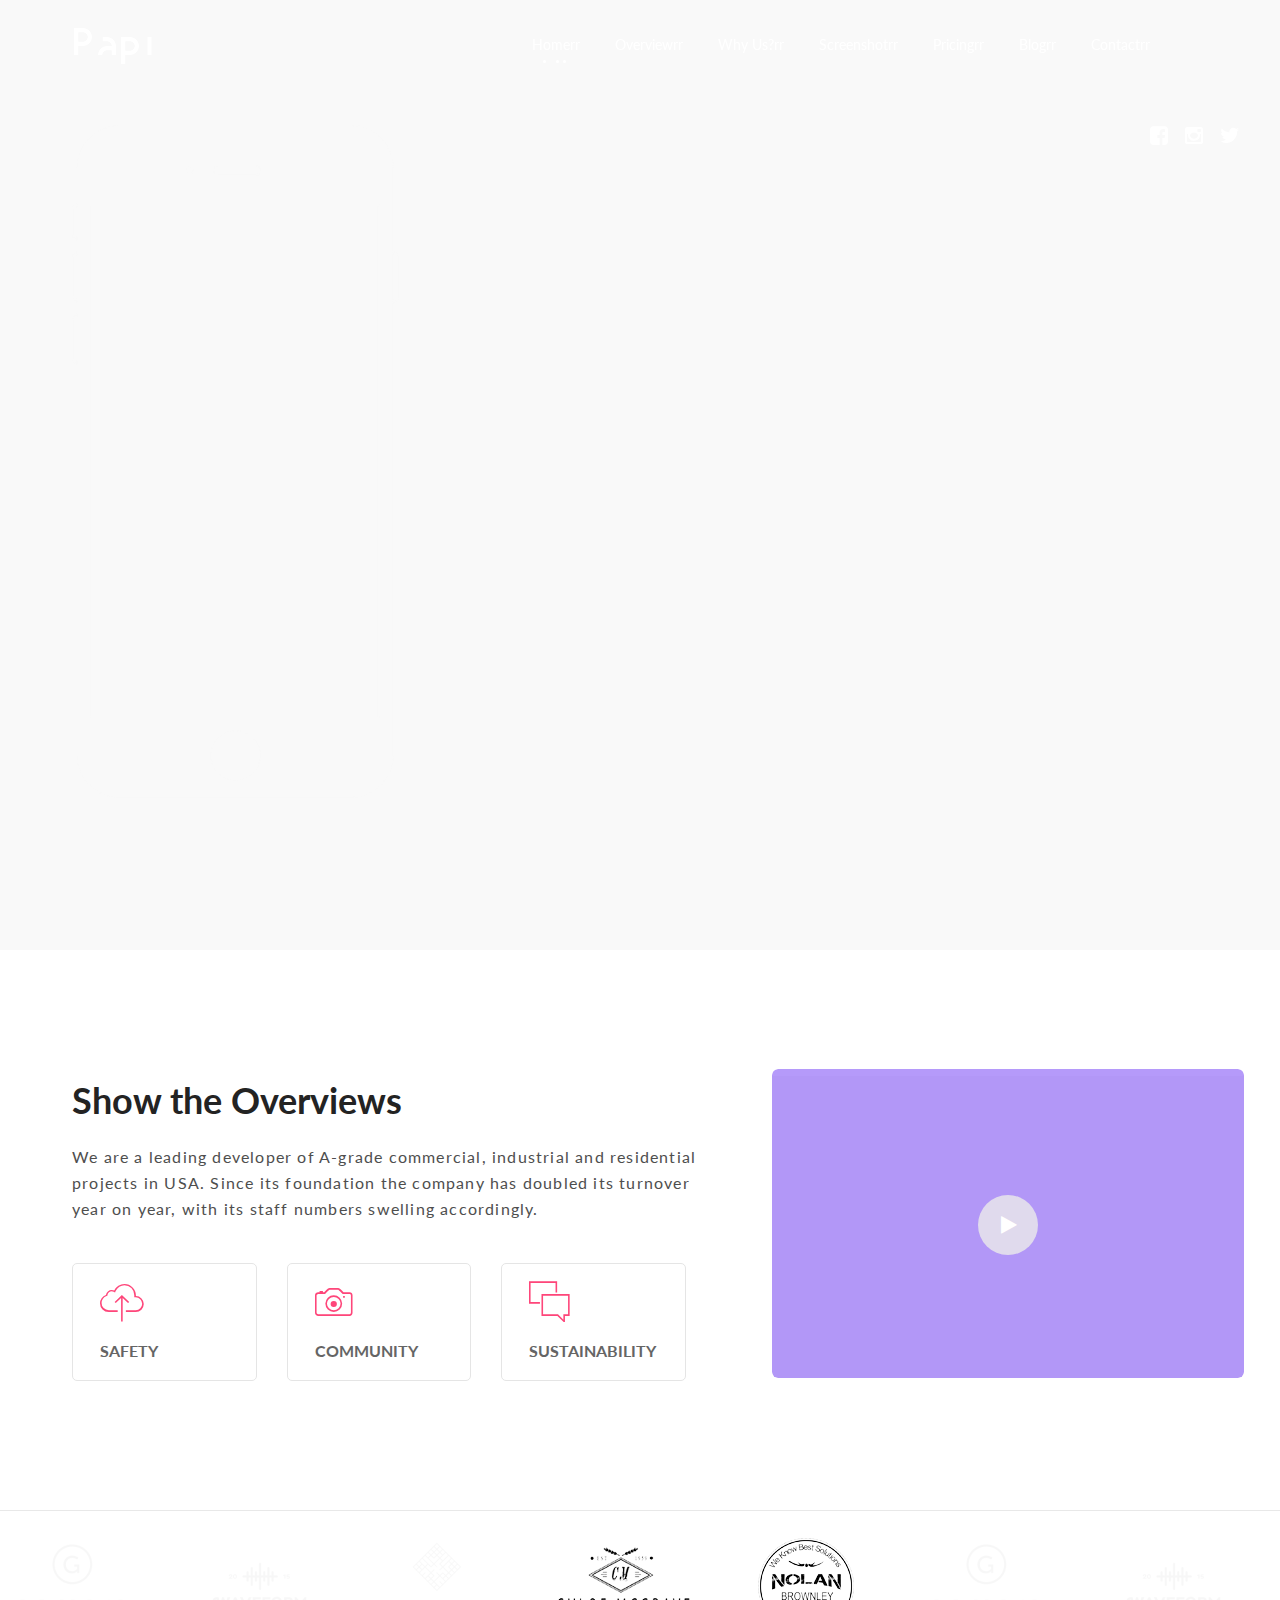
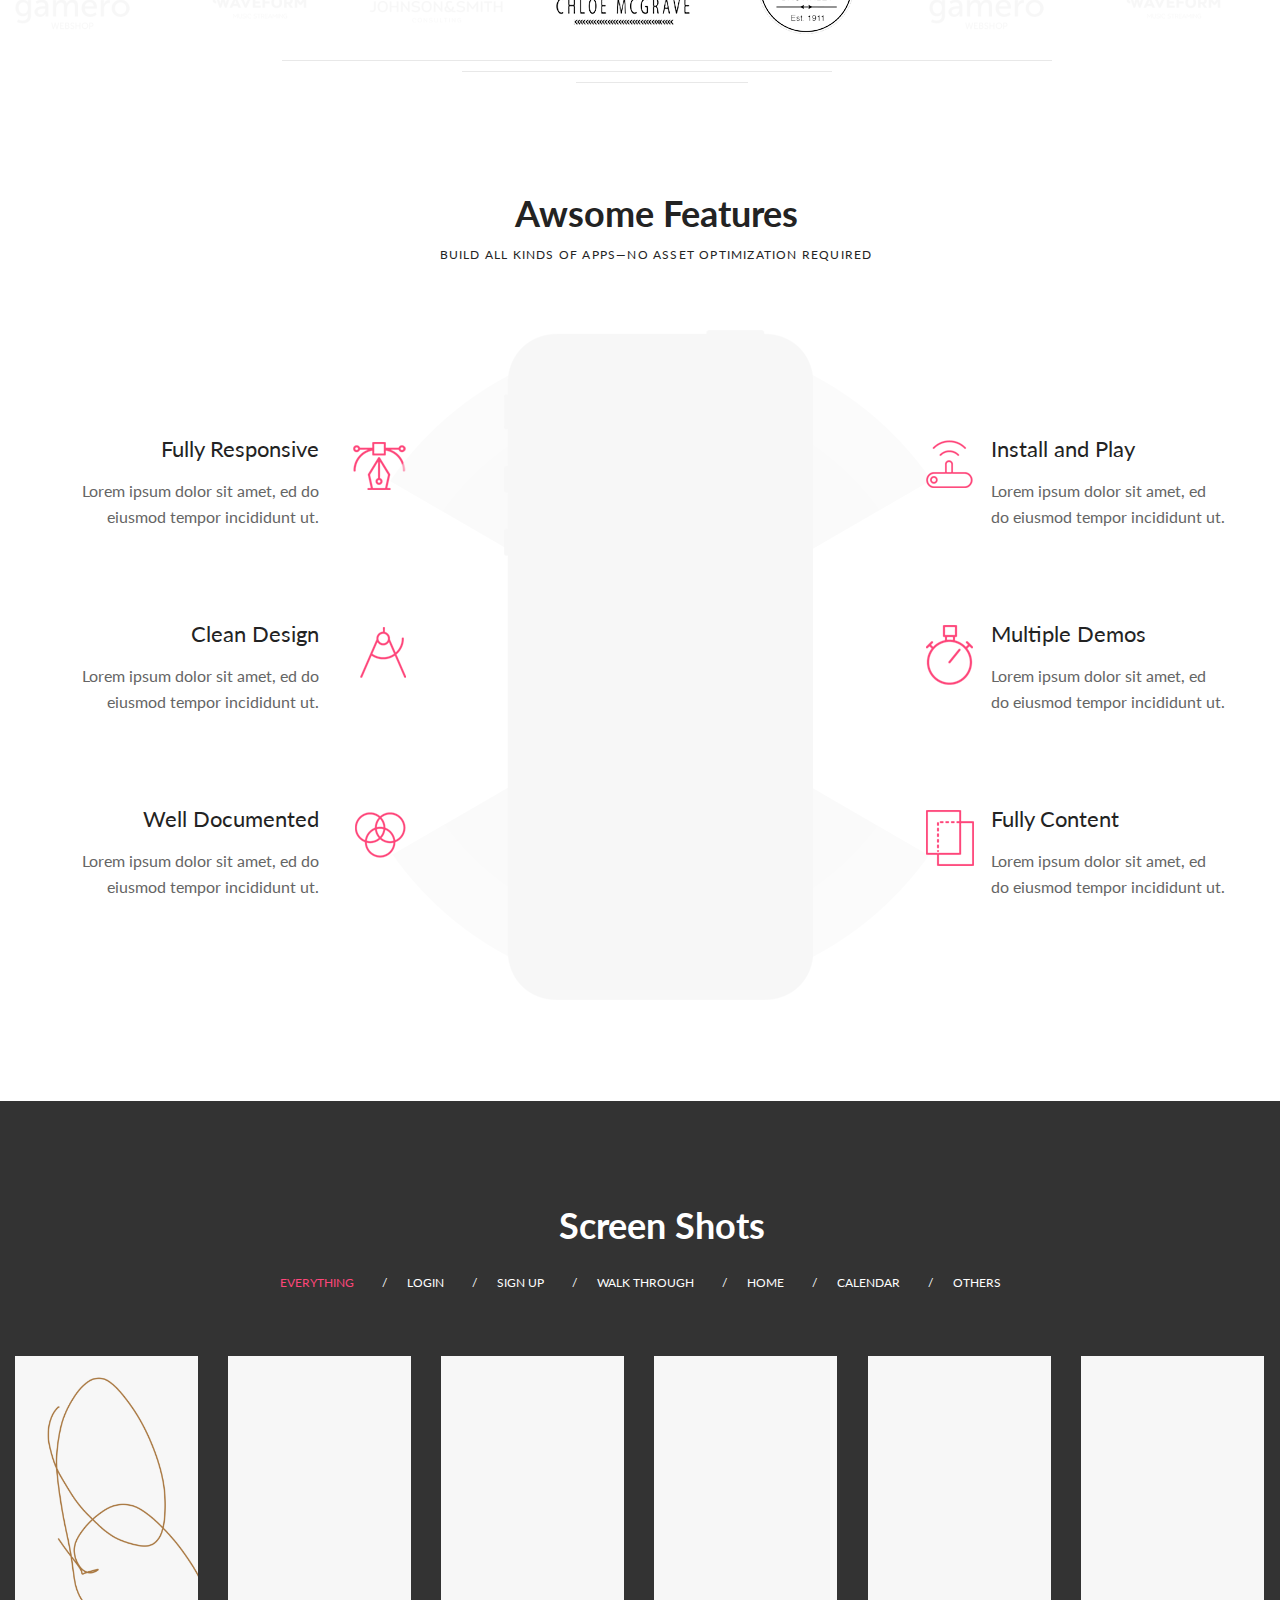
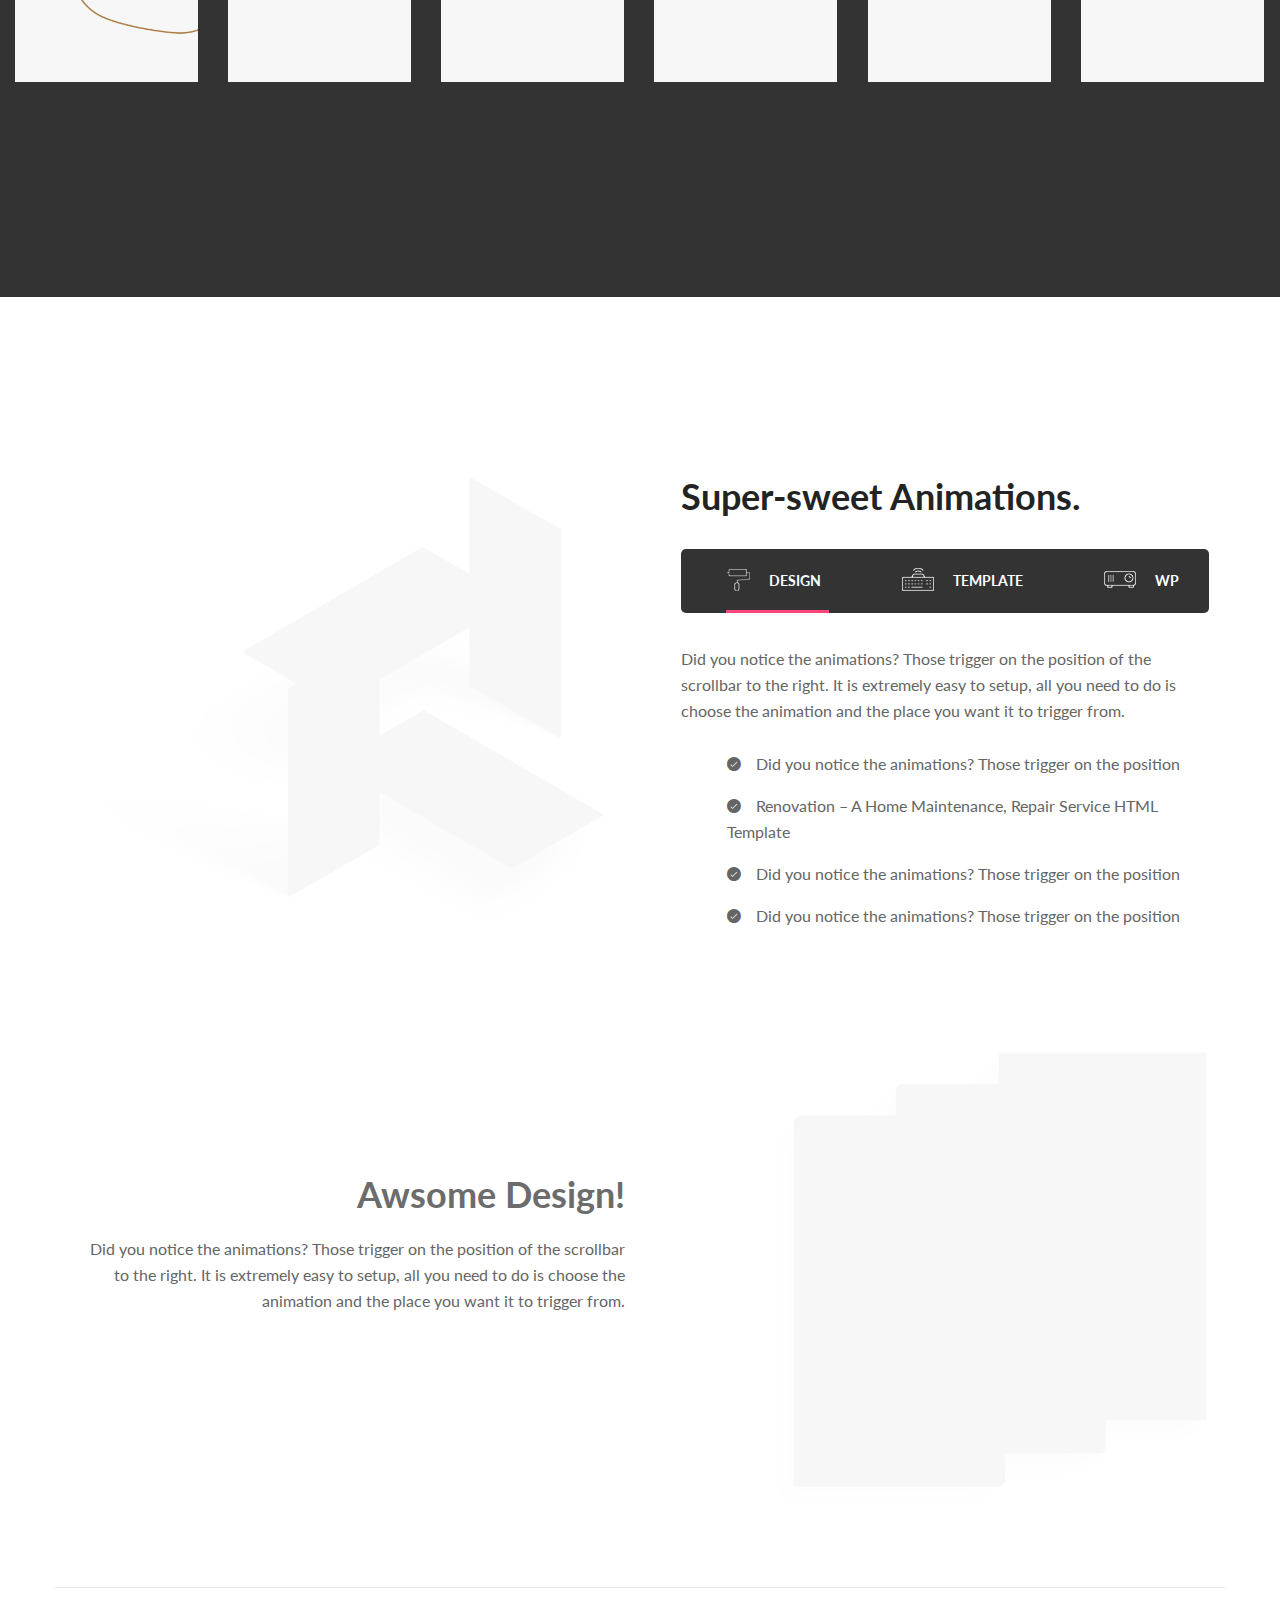
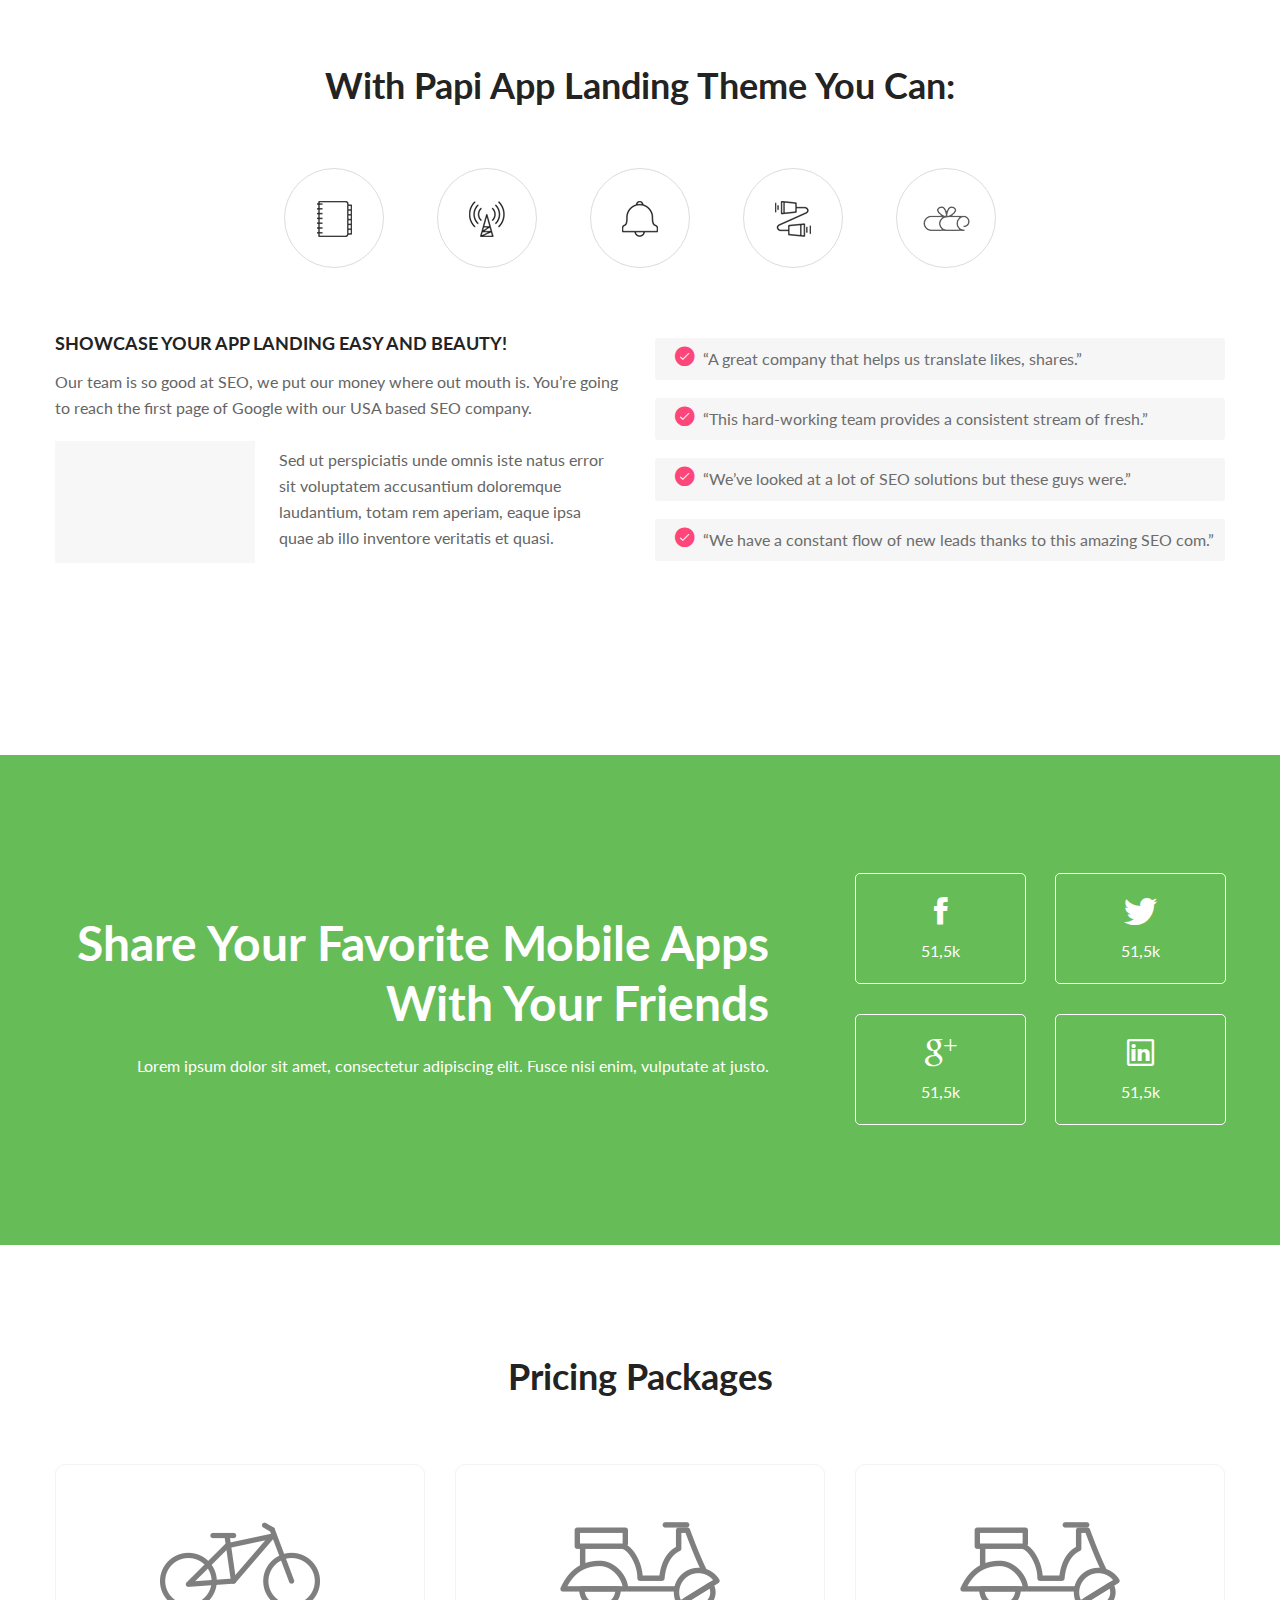
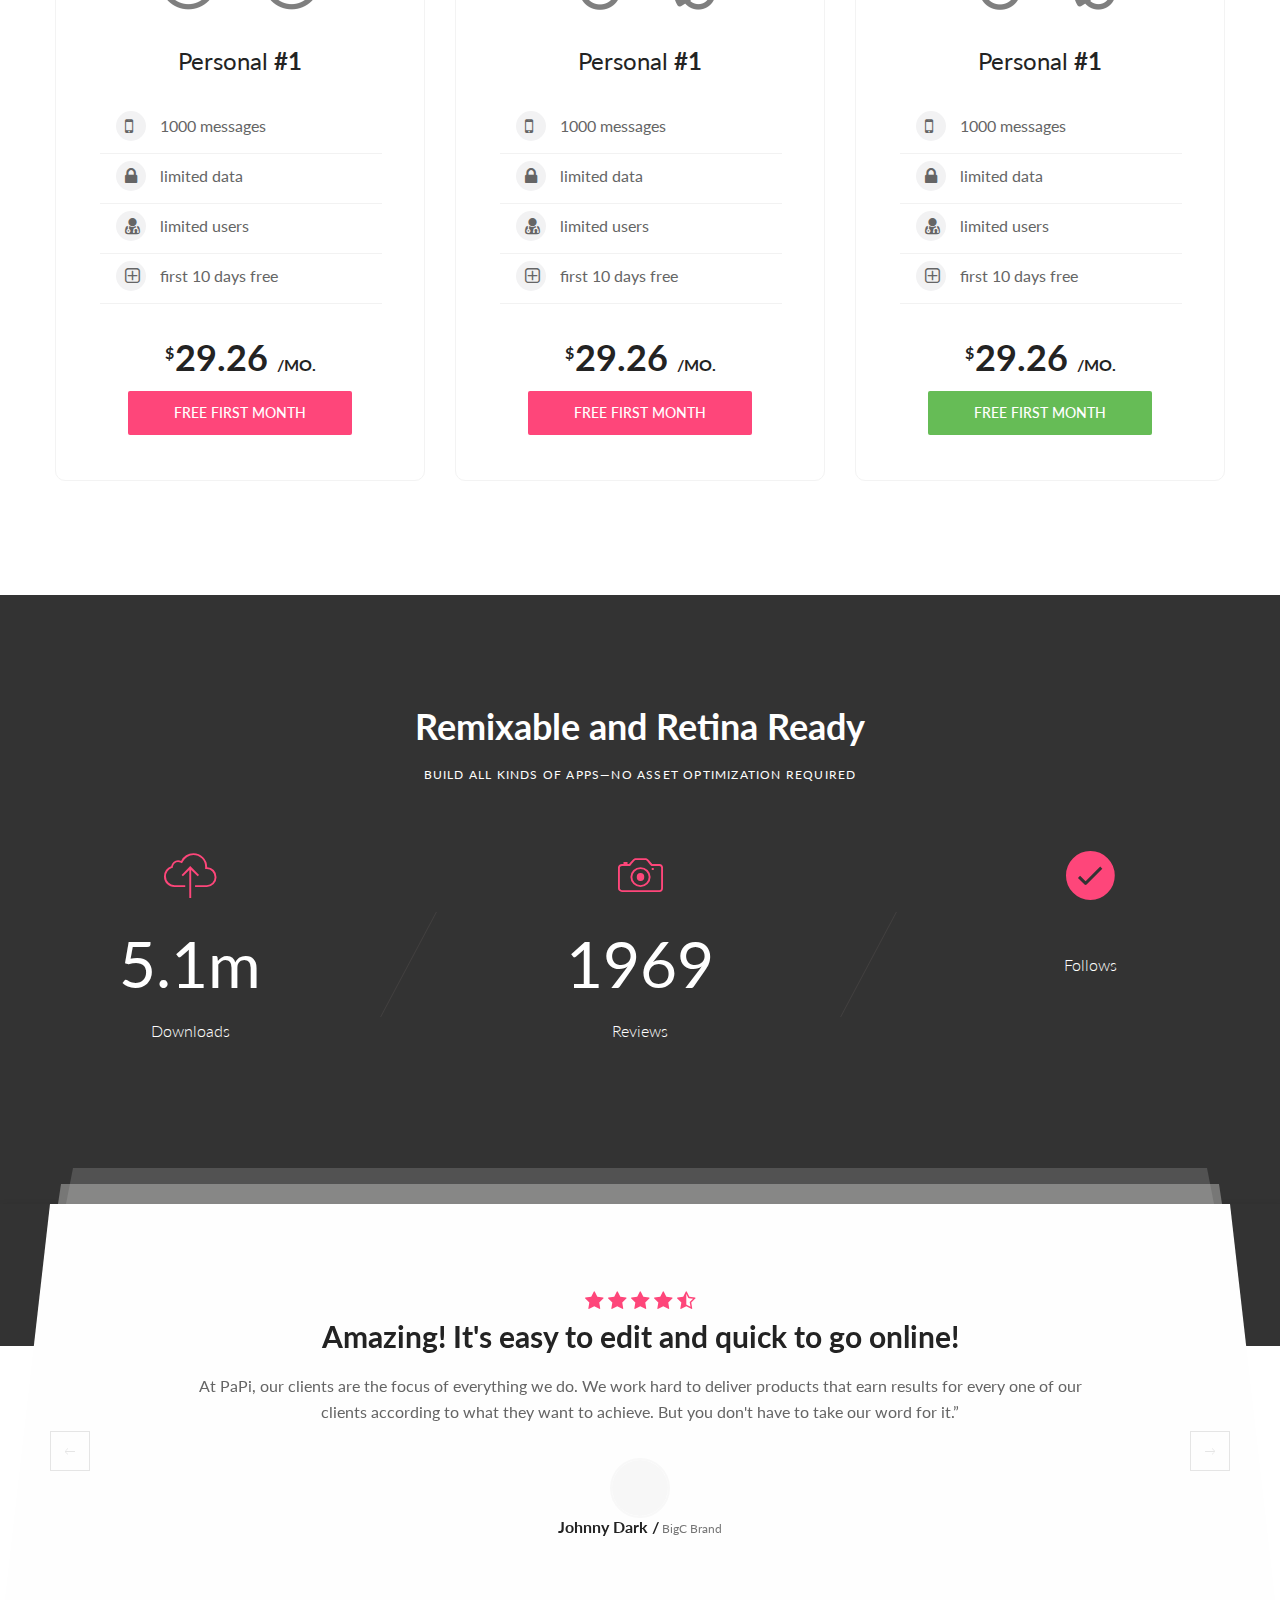
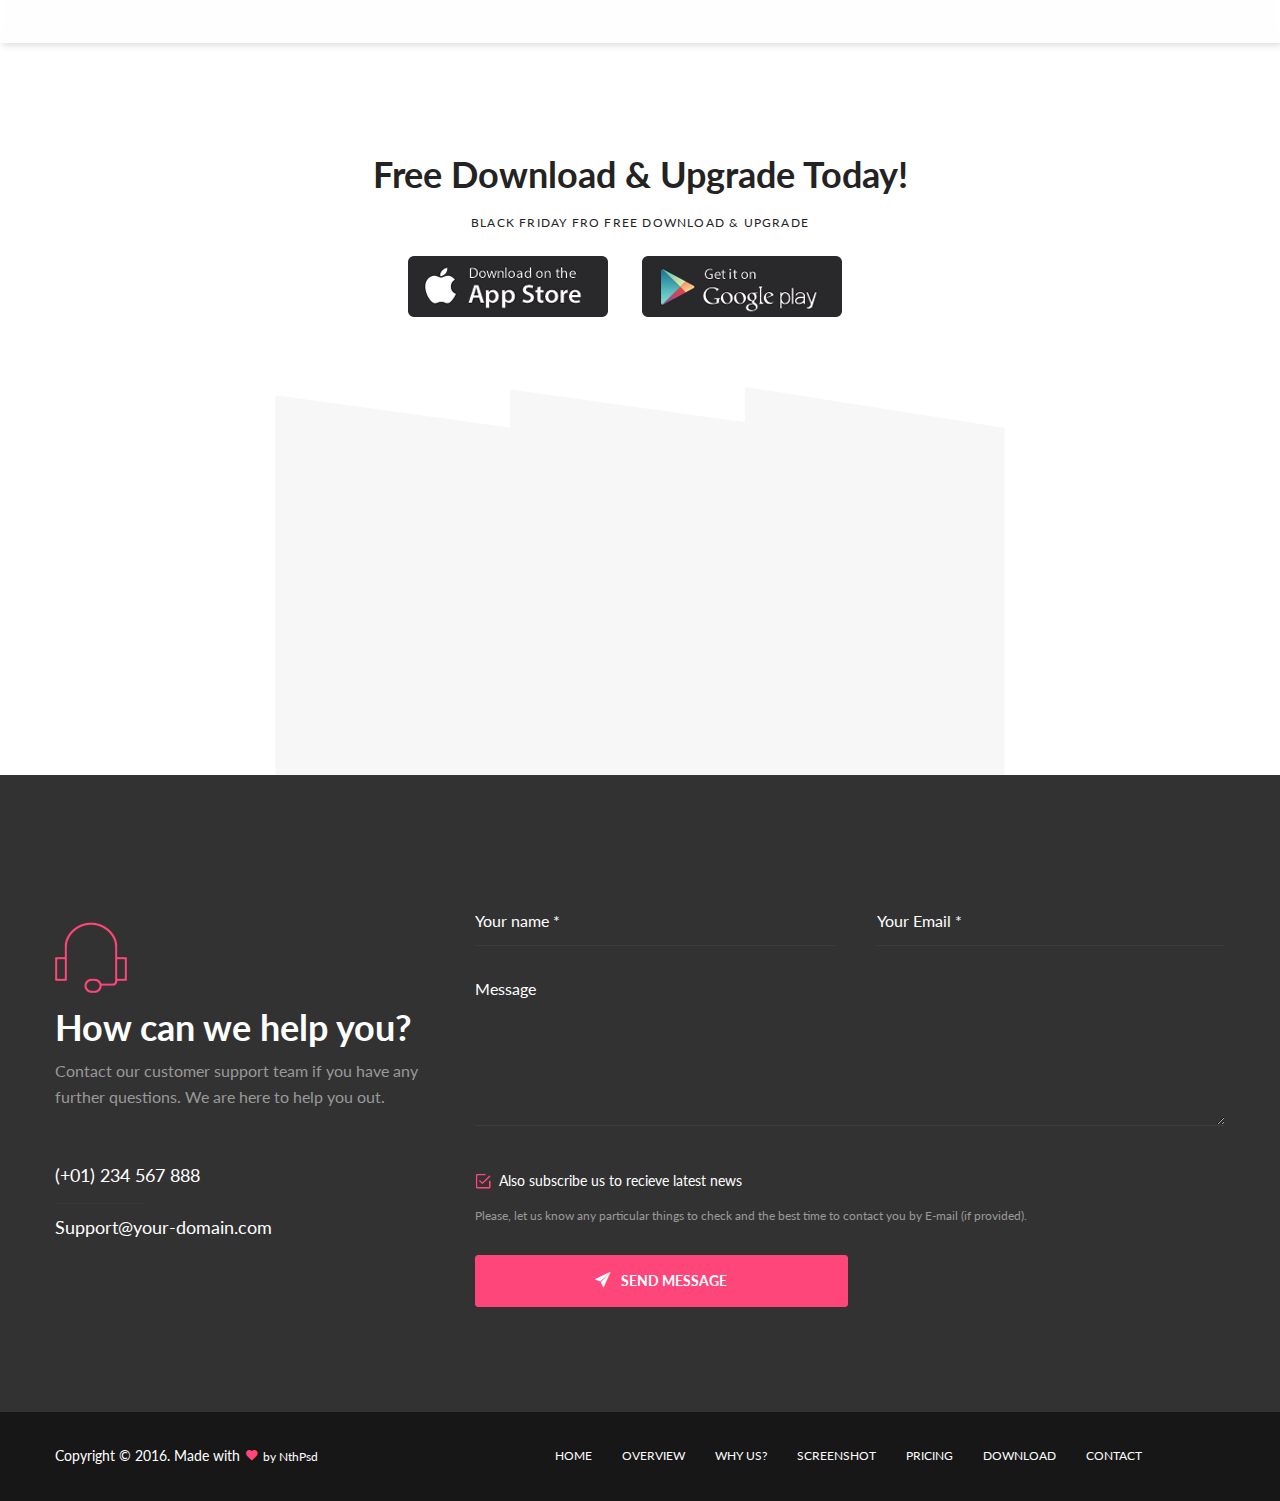
==== index.html @ c80599b7 "retry" ====
<!DOCTYPE html>
<!--[if IE 8 ]><html class="ie" xmlns="http://www.w3.org/1999/xhtml" xml:lang="en-US" lang="en-US"> <![endif]-->
<!--[if (gte IE 9)|!(IE)]><!--><html xmlns="http://www.w3.org/1999/xhtml" xml:lang="en-US" lang="en-US"><!--<![endif]-->
<head>
    <!-- Basic Page Needs -->
    <meta charset="utf-8">
    <!--[if IE]><meta http-equiv='X-UA-Compatible' content='IE=edge,chrome=1'><![endif]-->
    <title>Papi App- HTML Template</title>

    <meta name="author" content="themesflat.com">

    <!-- Mobile Specific Metas -->
    <meta name="viewport" content="width=device-width, initial-scale=1, maximum-scale=1">

    <!-- Bootstrap  -->
    <link rel="stylesheet" type="text/css" href="stylesheets/bootstrap.css" >

    <!-- Theme Style -->
    <link rel="stylesheet" type="text/css" href="stylesheets/style.css">

    <!-- Responsive -->
    <link rel="stylesheet" type="text/css" href="stylesheets/responsive.css">

    <!-- Colors -->
    <link rel="stylesheet" type="text/css" href="stylesheets/colors/color1.css" id="colors">

	<!-- Animation Style -->
    <link rel="stylesheet" type="text/css" href="stylesheets/animate.css">

    <!-- Favicon and touch icons  -->
    <link href="icon/apple-touch-icon-48-precomposed.png" rel="apple-touch-icon-precomposed" sizes="48x48">
    <link href="icon/apple-touch-icon-32-precomposed.png" rel="apple-touch-icon-precomposed">
    <link href="icon/favicon.png" rel="shortcut icon">

    <!--[if lt IE 9]>
        <script src="javascript/html5shiv.js"></script>
        <script src="javascript/respond.min.js"></script>
    <![endif]-->
</head>

<body class="header-sticky page-template-front-page">
    <!-- Preloader -->
    <section class="loading-overlay">
        <div class="Loading-Page">
            <h2 class="loader">Loading</h2>
        </div>
    </section>

    <!-- Boxed -->
    <div class="boxed">
        <div class="wrap-slide">
            <!-- Header -->
            <header id="header" class="header clearfix">
                <div class="container">
                    <div class="header-wrap clearfix">
                        <div class="nav-wrap">
                            <div class="logo">
                                <a href="index.html"><img src="images/logo.png" alt="logo">
                                </a>
                            </div>

                            <div class="btn-menu">
                                <span></span>
                            </div><!-- //mobile menu button -->

                            <nav id="mainnav" class="mainnav">
                                <ul class="menu">
                                    <li class="home">
                                        <a class="home1" href="#intro">Homerr</a>
                                    </li>
                                    <li><a href="#overviews">Overviewrr</a></li>
                                    <li><a href="#whyus">Why Us?rr</a></li>
                                    <li><a href="#screenshot">Screenshotrr</a></li>
                                    <li><a href="#pri">Pricingrr</a></li>
                                    <li><a href="#clients">Blogrr</a>
                                        <ul class="submenu right-sub-menu">
                                            <li><a href="blog.html">Blogrr </a>
                                            </li>
                                            <li><a href="blog-single.html">Blog Singlerr</a>
                                            </li>
                                        </ul><!-- /.submenu -->
                                    </li>
                                    <li><a href="#contact">Contactrr</a></li>
                                </ul><!-- /.menu -->
                            </nav><!-- /.mainnav -->

                            <div class="flat-information">
                                <ul class="flat-socials">
                                    <li class="facebook">
                                        <a href="#">
                                            <i class="fa fa-facebook-square"></i>
                                        </a>
                                    </li>
                                    <li class="instagram">
                                        <a href="#">
                                            <i class="fa fa-instagram"></i>
                                        </a>
                                    </li>
                                    <li class="twitter">
                                        <a href="#">
                                            <i class="fa fa-twitter"></i>
                                        </a>
                                    </li>
                                </ul><!--/.flat-socials-->
                            </div><!--/.flat-information-->
                        </div><!-- /.nav-wrap -->



                    </div><!-- /.header-inner -->
                </div>
            </header><!-- /.header -->

            <!-- Slider -->
            <div class="tp-banner-container">
                <div class="tp-banner">
                    <ul>
                        <li data-transition="fade" data-slotamount="7" data-masterspeed="1000" data-saveperformance="on">
                            <img src="images/slides/1.jpg" alt="slider-image" />

                            <div class="tp-caption sft start" data-x="17" data-y="171" data-speed="1000" data-start="500" data-easing="Power3.easeInOut">
                                <a href="#">
                                    <img src="images/slides/iphone.png" alt="slider-image" >
                                </a>
                            </div>

                            <div class="tp-caption sft title-slide style6" data-x="420" data-y="300" data-speed="1000" data-start="1500" data-easing="Power3.easeInOut">
                            Papi is beauty theme for your app showcase.
                            </div>

                            <div class="tp-caption sft title-slide1" data-x="420" data-y="367" data-speed="1000" data-start="1000" data-easing="Power3.easeInOut">Creative Landing App <br>For Your Easy Life!

                            </div>

                            <div class="tp-caption sfl flat-button border-white start" data-x="420" data-y="600" data-speed="1500" data-start="2000" data-easing="Sine.easeInOut"><a href="#"><img src="images/icon/android1.png" alt="slider-image"></a></div>

                            <div class="tp-caption sfr flat-button border-white start" data-x="630" data-y="600" data-speed="1500" data-start="2000" data-easing="Sine.easeInOut"><a href="#"><img src="images/icon/apple1.png" alt="slider-image"></a></div>
                        </li>
                    </ul>
                </div>
            </div>
        </div><!--/.wrap-slide-->

        <!-- overviews -->
        <section id="overviews" class="flat-row row-overview">
            <div class="row-overlay"></div>
            <div class="container">
                <div class="row">
                    <div class="col-md-7 col-sm-12">
                        <div class="wrap-overview">
                            <div class="title-section style2">
                                <h1 class="title">Show the Overviews</h1>
                                <p class="desc">
                                    We are a leading developer of A-grade commercial, industrial and residential projects in USA. Since its foundation the company has doubled its turnover year on year, with its staff numbers swelling accordingly.
                                </p>
                            </div>

                            <div class="item-wrap clearfix">
                                <div class="item">
                                    <div class="item-iconbox">
                                        <div class="icon-image">
                                            <span class="ion-ios-cloud-upload-outline"></span>
                                        </div><!--/.icon-image-->

                                        <div class="content">
                                            <h5 class="title">safety</h5>
                                        </div><!--/.content-->
                                    </div><!--/.item-iconbox-->
                                </div><!--/.item   -->

                                <div class="item">
                                    <div class="item-iconbox">
                                        <div class="icon-image">
                                            <span class="ion-ios-camera-outline"></span>
                                        </div><!--/.icon-image-->

                                        <div class="content">
                                            <h5 class="title">COMMUNITY</h5>
                                        </div><!--/.content-->
                                    </div><!--/.item-iconbox-->
                                </div><!--/.item   -->

                                <div class="item">
                                    <div class="item-iconbox">
                                        <div class="icon-image">
                                            <span class="ion-ios-chatboxes-outline"></span>
                                        </div><!--/.icon-image-->

                                        <div class="content">
                                            <h5 class="title">SUSTAINABILITY</h5>
                                        </div><!--/.content-->
                                    </div><!--/.item-iconbox-->
                                </div><!--/.item -->
                            </div><!--/.item-wrap-->
                        </div><!--/.wrap-overview -->
                    </div><!--/.col-md-7 -->

                    <div class="col-md-5 col-sm-12">
                        <div class="wrap-video">
                            <div class="overlay-v6"></div>
                            <div class="flat-video-fancybox">
                                <a class="fancybox" data-type="iframe" href="https://www.youtube.com/embed/HZvl5P2QPo4">
                                    <img src="images/v1.jpg" alt="images">
                                </a>
                            </div>
                        </div>
                    </div>
                </div><!--/.row-->
            </div><!--/.container-->
        </section>

        <!-- Flat client style1 -->
        <section class="flat-row row-border-top bottom-line row-nopading">
            <div class="flat-client style1" data-item="7" data-nav="false" data-dots="false" data-auto="true" data-margin="80">

                <div class="item">
                <a href="#">
                    <img src="images/clients/partner02.png" alt="images">
                </a>
                </div>

                <div class="item">
                <a href="#">
                    <img src="images/clients/partner011.png" alt="images">
                </a>
                </div>

                <div class="item">
                <a href="#">
                    <img src="images/clients/partner04.png" alt="images">
                </a>
                </div>

                 <div class="item">
                <a href="#">
                    <img src="images/clients/05.png" alt="images">
                </a>
                </div>

                 <div class="item">
                <a href="#">
                    <img src="images/clients/06.png" alt="images">
                </a>
                </div>

                 <div class="item">
                <a href="#">
                    <img src="images/clients/partner02.png" alt="images">
                </a>
                </div>

                <div class="item">
                <a href="#">
                    <img src="images/clients/partner011.png" alt="images">
                </a>
                </div>

                <div class="item">
                <a href="#">
                    <img src="images/clients/partner04.png" alt="images">
                </a>
                </div>

                 <div class="item">
                <a href="#">
                    <img src="images/clients/05.png" alt="images">
                </a>
                </div>

                 <div class="item">
                <a href="#">
                    <img src="images/clients/06.png" alt="images">
                </a>
                </div>
            </div><!-- /.flat-client -->
        </section>

        <!-- Awesome-features -->
        <section id="whyus" class="flat-row flat-awesome">
            <div class="container">
                <div class="row">
                    <div class="col-md-12">
                        <div class="title-section pd-left">
                            <h1 class="title mg-bt11">Awsome Features</h1>
                            <p> BUILD ALL KINDS OF APPS—NO ASSET OPTIMIZATION REQUIRED </p>
                        </div>
                    </div><!--/.col-md-12 -->
                </div><!--/.row -->

                <div class="row">
                    <div class="col-md-4 pd-71 pad-107">
                        <div class="iconbox inline-right clearfix">
                            <div class="box-header">
                                <div class="box-icon">
                                    <!-- <img src="images/icon/1.png" alt="image"> -->
                                </div>
                                <h4 class="box-title">Fully Responsive</h4>
                            </div><!--/.box-header-->

                            <div class="box-content">
                                <p>
                                    Lorem ipsum dolor sit amet, ed do eiusmod tempor incididunt ut.
                                </p>
                            </div><!--/.box-content-->
                        </div><!--/.iconbox-->

                        <div class="iconbox inline-right clearfix">
                            <div class="box-header">
                                <div class="box-icon index1">
                                    <!-- <img src="images/icon/1.png" alt="image"> -->
                                </div>
                                <h4 class="box-title">Clean Design</h4>
                            </div><!--/.box-header-->

                            <div class="box-content">
                                <p>
                                    Lorem ipsum dolor sit amet, ed do eiusmod tempor incididunt ut.
                                </p>
                            </div><!--/.box-content-->
                        </div><!--/.iconbox-->

                        <div class="iconbox inline-right clearfix">
                            <div class="box-header">
                                <div class="box-icon index2">
                                    <!-- <img src="images/icon/1.png" alt="image"> -->
                                </div>
                                <h4 class="box-title">Well Documented</h4>
                            </div><!--/.box-header-->

                            <div class="box-content">
                                <p>
                                    Lorem ipsum dolor sit amet, ed do eiusmod tempor incididunt ut.
                                </p>
                            </div><!--/.box-content-->
                        </div><!--/.iconbox-->
                    </div><!--/.col-md-4-->

                    <div class="wrap-single-image">
                        <img src="images/blog/Awsome-Features-Image.png" alt="images">
                    </div>

                    <div class=" col-md-offset-4 col-md-4 pad-17 pad-left-71">
                         <div class="iconbox inline-left clearfix">
                            <div class="box-header">
                                <div class="box-icon">
                                    <!-- <img src="images/icon/1.png" alt="image"> -->
                                </div>
                                <h4 class="box-title">Install and Play</h4>
                            </div><!--/.box-header-->

                            <div class="box-content">
                                <p>
                                    Lorem ipsum dolor sit amet, ed do eiusmod tempor incididunt ut.
                                </p>
                            </div><!--/.box-content-->
                        </div><!--/.iconbox-->

                        <div class="iconbox inline-left clearfix">
                            <div class="box-header">
                                <div class="box-icon index3">
                                   <!--  <img src="images/icon/1.png" alt="image"> -->
                                </div>
                                <h4 class="box-title">Multiple Demos</h4>
                            </div><!--/.box-header-->

                            <div class="box-content">
                                <p>
                                    Lorem ipsum dolor sit amet, ed do eiusmod tempor incididunt ut.
                                </p>
                            </div><!--/.box-content-->
                        </div><!--/.iconbox-->

                        <div class="iconbox inline-left clearfix">
                            <div class="box-header">
                                <div class="box-icon index4">
                                   <!--  <img src="images/icon/1.png" alt="image"> -->
                                </div>
                                <h4 class="box-title">Fully Content</h4>
                            </div><!--/.box-header-->

                            <div class="box-content">
                                <p>
                                    Lorem ipsum dolor sit amet, ed do eiusmod tempor incididunt ut.
                                </p>
                            </div><!--/.box-content-->
                        </div><!--/.iconbox-->
                    </div><!--/.col-md-offset-4 col-md-4-->
                </div><!-- /.row -->
            </div><!-- /.container -->
        </section>


         <!-- Portfolio -->
        <section id="screenshot" class="flat-row flat-row-screenshots parallax parallax2 ">
            <div class="overlay-v3"></div>
            <div class="container">
                <div class="row">
                    <div class="col-md-12">
                        <div class="wrapper">
                            <h2 class="title">Screen Shots</h2>
                        </div>
                    </div>
                </div><!--/.row -->
            </div><!--/.container -->

            <div class="container-fluid">
                <div class="row">
                    <div class="flat-wrapper">
                        <div class="flat-portfolio portfolio-masonry">
                            <ul class="portfolio-filter">
                                <li class="active"><a data-filter="*" href="..images/background/BlueRec1.png">EVERYTHING</a></li>

                                <li><a data-filter=".warehouse" href="#">LOGIN </a></li>

                                <li><a data-filter=".cargo" href="#">SIGN UP</a></li>

                                <li><a data-filter=".transport" href="#">WALK THROUGH</a></li>

                                <li><a data-filter=".warehouse" href="#">HOME </a></li>

                                <li><a data-filter=".logistics" href="#">CALENDAR</a></li>

                                <li><a data-filter=".others" href="#">OTHERS</a></li>
                            </ul><!-- /.project-filter -->

                            <div class="portfolio">
                                <div class="portfolio-item item-six-column warehouse">
                                    <div class="portfolio-wrap">
                                        <div class="portfolio-thumbnail">
                                            <a href="portfolio-single.html"><img src="images/screenshot/1.jpg" alt="images"></a>
                                        </div>
                                    </div>
                                </div><!-- /.portfolio-item -->

                                <div class="portfolio-item item-six-column logistics">
                                    <div class="portfolio-wrap">
                                        <div class="portfolio-thumbnail">
                                            <a href="portfolio-single.html"><img src="images/screenshot/2.jpg" alt="images"></a>
                                        </div>
                                    </div>
                                </div><!-- /.portfolio-item -->

                                <div class="portfolio-item item-six-column logistics">
                                    <div class="portfolio-wrap">
                                        <div class="portfolio-thumbnail">
                                            <a href="portfolio-single.html"><img src="images/screenshot/3.jpg" alt="images"></a>
                                        </div>
                                    </div>
                                </div><!-- /.portfolio-item -->

                                <div class="portfolio-item item-six-column transport">
                                    <div class="portfolio-wrap">
                                        <div class="portfolio-thumbnail">
                                            <a href="portfolio-single.html"><img src="images/screenshot/4.jpg" alt="images"></a>
                                        </div>
                                    </div>
                                </div><!-- /.portfolio-item -->

                                <div class="portfolio-item item-six-column others">
                                    <div class="portfolio-wrap">
                                        <div class="portfolio-thumbnail">
                                            <a href="portfolio-single.html"><img src="images/screenshot/5.jpg" alt="images"></a>
                                        </div>
                                    </div>
                                </div><!-- /.portfolio-item -->

                                <div class="portfolio-item item-six-column cargo">
                                    <div class="portfolio-wrap">
                                        <div class="portfolio-thumbnail">
                                            <a href="portfolio-single.html"><img src="images/screenshot/6.jpg" alt="images"></a>
                                        </div>
                                    </div>
                                </div><!-- /.portfolio-item -->



                            </div><!-- /.portfolio -->
                        </div><!-- /.flat-portfolio -->
                    </div><!-- /.flat-wrapper -->
                </div><!-- /.row -->
            </div><!-- /.container -->
        </section>

        <!-- Animations-wrap -->
        <section class="flat-row flat-sweet-animations">
            <div class="container">
                <div class="row">
                    <div class="wrap-row">
                            <div class="col-md-6">
                                <div class="images-6">
                                    <img src="images/blog/1.png" alt="images">
                                </div>
                            </div><!-- /.col-md-6 -->

                            <div class="col-md-6">
                                <div class="animations-wrap">
                                    <h3> Super-sweet Animations.</h3>
                                    <div class="flat-tabs">
                                        <ul class="menu-tab">
                                            <li class="active">
                                                <a href="#">
                                                    <span>
                                                    <i class="icon-img">
                                                        <img src="images/icon/paint.png" alt="image">
                                                    </i>
                                                </span>
                                                    DESIGN
                                                </a>
                                            </li>

                                            <li>
                                                <a href="#">
                                                <span>
                                                    <i class="icon-img">
                                                        <img src="images/icon/keybord.png" alt="image">
                                                    </i>
                                                </span>
                                                TEMPLATE
                                                </a>
                                            </li>
                                            <li>
                                                <a href="#">
                                                        <span>
                                                        <i class="icon-img">
                                                            <img src="images/icon/wp.png" alt="image">
                                                        </i>
                                                        </span>
                                                    WP
                                                </a>
                                            </li>
                                        </ul>

                                        <div class="content-tab">
                                            <div class="content-inner">
                                                <p>Did you notice the animations? Those trigger on the position of the scrollbar to the right. It is extremely easy to setup, all you need to do is choose the animation and the place you want it to trigger from. </p>
                                                <ul class="flat-list style1">

                                                    <li>
                                                        <span> <i class="ion-ios-checkmark"></i> </span>
                                                        Did you notice the animations? Those trigger on the position
                                                    </li>
                                                    <li>
                                                        <span> <i class="ion-ios-checkmark"></i> </span>
                                                        Renovation – A Home Maintenance, Repair Service HTML Template
                                                    </li>
                                                    <li>
                                                        <span> <i class="ion-ios-checkmark"></i> </span>
                                                        Did you notice the animations? Those trigger on the position
                                                    </li>
                                                    <li>
                                                        <span> <i class="ion-ios-checkmark"></i> </span>
                                                        Did you notice the animations? Those trigger on the position
                                                    </li>

                                                </ul>
                                            </div>
                                            <div class="content-inner">
                                                <p>Lorem ipsum dolor sit amet, consectetur adipiscing elit. Sed blandit metus erat, quis varius nibh malesuada ut. In et nunc massa. Pellentesque augue dolor, bibendum id leo sit amet, viverra aliquam sapien. Sed vitae tellus facilisis. stra, per inceptos himenaeos. </p>
                                                <p>Morbi nec bibendum massa. Curabitur sollicitudin augue odio, at vulputate quam pulvinar nec. Curabitur non congue magna. Etiam mattis, ante non malesuada feugiat, et velit eu eros bibendum imperdiet.</p>
                                            </div>
                                            <div class="content-inner">
                                                <p>Lorem ipsum dolor sit amet, consectetur adipiscing elit. Sed blandit metus erat, quis varius nibh malesuada ut. In et nunc massa. Pellentesque augue dolor, bibendum id leo sit amet, viverra aliquam sapien. Sed vitae tellus facilisis. stra, per inceptos himenaeos. </p>
                                                <p>Morbi nec bibendum massa. Curabitur sollicitudin augue odio, at vulputate quam pulvinar nec. Curabitur non congue magna. Etiam mattis, ante non malesuada feugiat, et velit eu eros bibendum imperdiet.</p>
                                            </div>
                                        </div><!-- /.content-tab -->
                                    </div>
                                </div>
                            </div><!-- /.col-md-6 -->
                    </div><!--/.wrap-row   -->
                </div><!-- /.row -->

                <div class="row-wrap">
                    <div class="row">
                        <div class="col-md-6">

                            <div class="awsome-wrap">
                                     <h3> Awsome Design! </h3>
                                    <p>
                                    Did you notice the animations? Those trigger on the position of the scrollbar to the right. It is extremely easy to setup, all you need to do is choose the animation and the place you want it to trigger from.</p>
                            </div>
                        </div>

                        <div class="col-md-6 mg-81">
                             <div class="img-right">
                                <img src="images/blog/2.png" alt="images">
                             </div>
                        </div><!-- /.col-md-6 -->
                    </div><!-- /.row -->
                </div><!--/.row-wrap-->
            </div><!-- /.container -->
        </section>

        <!-- Papi-app -->
        <section class="flat-row flat-papi-app">
            <div class="container">
                <div class="row">
                    <div class="col-md-12">
                        <div class="title-section">
                            <h1 class="title mg-12">With Papi App Landing Theme You Can:</h1>
                            <ul class="icon-black">
                                <li>
                                    <a href="">
                                    <img src="images/icon/Black/7.png" alt="images">
                                    </a>
                                </li>
                                <li>
                                    <a href=""><img src="images/icon/Black/8.png" alt="images"></a>
                                </li>
                                <li>
                                    <a href=""><img src="images/icon/Black/9.png" alt="images"></a>
                                </li>
                                <li>
                                    <a href=""><img src="images/icon/Black/10.png" alt="images"></a>
                                </li>
                                <li>
                                    <a href=""><img src="images/icon/Black/1111.png" alt="images"></a>

                                </li>
                            </ul>
                        </div><!--/.title-section   -->
                    </div><!-- /.col-md-12 -->
                </div><!-- /.row -->

                <div class="row">
                    <div class="col-md-12">
                        <div class="feature-info">
                            <article>
                                <h2>
                                    Showcase your app landing easy and beauty!
                                </h2>

                                <p>
                                    Our team is so good at SEO, we put our money where out mouth is. You’re going to reach the first page of Google with our USA based SEO company.
                                </p>

                                <div class="content">
                                    <div class="img-444">
                                        <img src="images/blog/444.jpg" alt="images">
                                    </div>

                                    <div class="content-right">
                                        Sed ut perspiciatis unde omnis iste natus error sit voluptatem accusantium doloremque laudantium, totam rem aperiam, eaque ipsa quae ab illo inventore veritatis et quasi.
                                    </div>
                                </div>
                            </article>
                        </div>

                        <div class="list-wrap">
                            <div class="list-box">
                                <h4>
                                    <span> <i class="ion-ios-checkmark"></i>
                                    </span>
                                    “A great company that helps us translate likes, shares.”
                                </h4>
                            </div>
                            <div class="list-box">
                                <h4>
                                    <span> <i class="ion-ios-checkmark"></i> </span>
                                    “This hard-working team provides a consistent stream of fresh.”
                                </h4>
                            </div>
                            <div class="list-box">
                                <h4>
                                    <span> <i class="ion-ios-checkmark"></i> </span>
                                    “We’ve looked at a lot of SEO solutions but these guys were.”
                                </h4>
                            </div>

                            <div class="list-box">
                                <h4>
                                    <span> <i class="ion-ios-checkmark"></i> </span>
                                    “We have a constant flow of new leads thanks to this amazing SEO com.”
                                </h4>
                            </div><!--/.list-box-->
                        </div><!--/.list-wrap-->
                    </div><!-- /.col-md-12 -->
                </div><!-- /.row -->
            </div><!-- /.container -->
        </section>

        <!--Social-like  -->
        <section class="flat-row social-like">
            <div class="container">
                <div class="row">
                    <div class="col-md-8">
                        <div class="text">
                            <h1>Share Your Favorite Mobile Apps
                            With Your Friends</h1>
                            <p>Lorem ipsum dolor sit amet, consectetur adipiscing elit. Fusce nisi enim, vulputate at justo.</p>
                        </div>
                    </div>
                    <div class="col-md-2">
                        <div class="total-like">
                            <div class="thumb">
                                <div class="content">
                                    <a href="#">
                                        <i class="ion-social-facebook"></i>
                                    </a>
                                    <p>
                                        51,5k
                                    </p>
                                </div>
                            </div>
                            <div class="thumb">
                                <a href="#">

                                    <i class="ion-social-googleplus-outline"></i>
                                </a>
                                <p>
                                    51,5k
                                </p>
                            </div>
                        </div>
                    </div> <!-- col-sm-2 -->


                    <div class="col-md-2">
                        <div class="total-like">
                            <div class="thumb">
                                <a href="#">
                                    <i class="ion-social-twitter"></i>
                                </a>
                                <p>
                                    51,5k
                                </p>
                            </div>
                            <div class="thumb">
                                <a href="#">
                                    <i class="ion-social-linkedin-outline"></i>
                                </a>
                                <p>
                                    51,5k
                                </p>
                            </div>
                        </div>
                    </div> <!-- col-sm-2 -->
                </div><!-- /.row -->
            </div><!-- /.container -->
        </section>

        <!-- Pricing Packeges -->
        <section id="pri" class="flat-row row-pricing">
            <div class="container">
                <div class="row">
                    <div class="col-md-12">
                        <div class="title-section">
                            <h1 class="title">Pricing Packages</h1>
                        </div>
                    </div><!-- /.col-md-12 -->
                </div><!-- /.row-->

                <div class="row">
                    <div class="flat-pricing-table">
                        <div class="col-md-4">
                            <div class="pricing-table">

                                <div class="icon-pricing-table">
                                    <img src="images/icon/12.png" alt="images">
                                </div>

                                <h5 class="decs-text">
                                    <span>Personal</span> #1
                                </h5>

                                <ul class="features">
                                    <li>
                                        1000 messages
                                    </li>
                                    <li class="data">
                                        limited data
                                    </li>
                                    <li class="user">
                                        limited users
                                    </li>

                                    <li class="dolar">
                                        first 10 days free
                                    </li>
                                </ul><!--/.features-->

                                <div class="price">
                                    <span class="symbol">$</span>
                                    <span class="price">29.26 </span>
                                     /MO.
                                </div>

                                <div class="button">
                                    <a class="btn btn-red" href="#">FREE FIRST MONTH</a>
                                </div>

                            </div><!--/.pricing-table-->
                        </div><!--/.col.md-4-->
                    </div>

                    <div class="flat-pricing-table">
                        <div class="col-md-4">
                            <div class="pricing-table">
                                <div class="trengding">
                                    <i class="ion-flash"></i>
                                    TRENDING
                                </div>

                                <div class="icon-pricing-table">
                                    <img src="images/icon/13.png" alt="images">
                                </div>

                                <h5 class="decs-text">
                                    <span>Personal</span> #1
                                </h5>

                                <ul class="features">
                                    <li>
                                        1000 messages
                                    </li>
                                    <li class="data">
                                        limited data
                                    </li>
                                    <li class="user">
                                        limited users
                                    </li>

                                    <li class="dolar">
                                        first 10 days free
                                    </li>
                                </ul><!--/.features-->

                                <div class="price">
                                    <span class="symbol">$</span>
                                    <span class="price">29.26 </span>
                                     /MO.
                                </div>

                                <div class="button">
                                    <a class="btn btn-ograne" href="#">FREE FIRST MONTH</a>
                                </div>

                            </div><!--/.pricing-table-->
                        </div><!--/.col.md-4-->
                    </div>

                    <div class="flat-pricing-table">
                        <div class="col-md-4">
                            <div class="pricing-table">

                                <div class="icon-pricing-table">
                                    <img src="images/icon/14.png" alt="images">
                                </div>

                                <h5 class="decs-text">
                                    <span>Personal</span> #1
                                </h5>

                                <ul class="features">
                                    <li>
                                        1000 messages
                                    </li>
                                    <li class="data">
                                        limited data
                                    </li>
                                    <li class="user">
                                        limited users
                                    </li>

                                    <li class="dolar">
                                        first 10 days free
                                    </li>
                                </ul><!--/.features-->

                                <div class="price">
                                    <span class="symbol">$</span>
                                    <span class="price">29.26 </span>
                                     /MO.
                                </div>

                                <div class="button">
                                    <a class="btn btn-green" href="#">FREE FIRST MONTH</a>
                                </div>

                            </div><!--/.pricing-table-->
                        </div><!--/.col.md-4-->
                    </div>
                </div><!-- /.row-->
            </div><!-- /.container -->
        </section>

        <!--Retina-display -->
        <section class="flat-row parallax parallax2 flat-retina-display">

            <div class="overlay-v3">
            </div>
            <div class="container">
                <div class="row">
                    <div class="col-md-12">
                        <div class="title-section padding-bt">
                            <h1 class="title white">Remixable and Retina Ready</h1>
                            <p class="style1"> BUILD ALL KINDS OF APPS—NO ASSET OPTIMIZATION REQUIRED </p>
                        </div>
                    </div><!-- /.col-md-12 -->
                </div><!-- /.row -->

                <div class="row">
                    <div class="col-md-3">
                        <div class="flat-counter">
                            <i class="ion-ios-cloud-upload-outline"></i>


                            <div class="numb-count" data-to="51" data-speed="2000" data-waypoint-active="yes">5.1m
                            </div>
                            <div class="name-count"><p>Downloads</p></div>
                        </div>
                    </div><!-- /.col-md-3 -->

                    <div class="col-md-2 col-md-offset-2 relative">
                        <div class="flat-counter">
                            <i class="ion-ios-camera-outline"></i>
                            <div class="numb-count" data-to="1969" data-speed="2000" data-waypoint-active="yes">1969
                            </div>
                            <div class="name-count"><p>Reviews</p></div>
                        </div>
                    </div>

                    <div class="col-md-3 col-md-offset-2">
                        <div class="flat-counter">
                            <i class="ion-ios-checkmark"></i>
                            <div class="numb-count" data-to="825" data-speed="2000" data-waypoint-active="yes"></div>
                            <div class="name-count"><p>Follows</p></div>
                        </div>
                    </div>
                </div><!-- /.row -->
            </div><!-- /.container -->
        </section>

        <!-- Testimonials -->
        <div class="flat-row background-white">
            <div class="flat-testimonial style1">
                <ul class="slides testimonial clearfix">
                    <li>
                        <div class="member-v1">
                            <ul class="course-meta review">
                                <li class="review-stars">
                                    <i class="fa fa-star"></i>
                                    <i class="fa fa-star"></i>
                                    <i class="fa fa-star"></i>
                                    <i class="fa fa-star"></i>
                                    <i class="fa fa-star-half-o"></i>
                                </li>
                            </ul>
                            <h2> Amazing! It's easy to edit and quick to go online! </h2>

                            <div class="text">
                                <blockquote>
                                    <div class="blockqoute-text">
                                        <p>At PaPi, our clients are the focus of everything we do. We work hard to deliver products that earn results for every one of our <br>clients according to what they want to achieve. But you don't have to take our word for it.”<br></p>
                                    </div>
                                </blockquote>
                            </div>
                            <div class="avatar">
                                <img src="images/testimonial/1.jpg" alt="images">
                            </div>
                            <div class="title-testimonial">
                                <h6 class="title-post">Johnny Dark /<span> BigC Brand</span></h6>

                            </div>
                        </div>
                    </li>
                    <li>
                        <div class="member-v1">
                            <ul class="course-meta review">
                                <li class="review-stars">
                                    <i class="fa fa-star"></i>
                                    <i class="fa fa-star"></i>
                                    <i class="fa fa-star"></i>
                                    <i class="fa fa-star"></i>
                                    <i class="fa fa-star-half-o"></i>
                                </li>
                            </ul>
                            <h2> Amazing! It's easy to edit and quick to go online! </h2>

                            <div class="text">
                                <blockquote>
                                    <div class="blockqoute-text">
                                        <p>At PaPi, our clients are the focus of everything we do. We work hard to deliver products that earn results for every one of our <br>clients according to what they want to achieve. But you don't have to take our word for it.”<br></p>
                                    </div>
                                </blockquote>
                            </div>
                            <div class="avatar">
                                <img src="images/testimonial/2.jpg" alt="images">
                            </div>
                            <div class="title-testimonial">
                                <h6 class="title-post">Johnny Dark /<span> BigC Brand</span></h6>

                            </div>
                        </div>
                    </li>
                    <li>
                        <div class="member-v1">
                            <ul class="course-meta review">
                                <li class="review-stars">
                                    <i class="fa fa-star"></i>
                                    <i class="fa fa-star"></i>
                                    <i class="fa fa-star"></i>
                                    <i class="fa fa-star"></i>
                                    <i class="fa fa-star-half-o"></i>
                                </li>
                            </ul>
                            <h2> Amazing! It's easy to edit and quick to go online! </h2>

                            <div class="text">
                                <blockquote>
                                    <div class="blockqoute-text">
                                        <p>At PaPi, our clients are the focus of everything we do. We work hard to deliver products that earn results for every one of our <br>clients according to what they want to achieve. But you don't have to take our word for it.”<br></p>
                                    </div>
                                </blockquote>
                            </div>
                            <div class="avatar">
                                <img src="images/testimonial/3.jpg" alt="images">
                            </div>
                            <div class="title-testimonial">
                                <h6 class="title-post">Johnny Dark /<span> BigC Brand</span></h6>

                            </div>
                        </div>
                    </li>

                </ul>
            </div><!-- /.flat-testimonial -->
        </div><!-- /.page-title background-white -->

        <!-- Free Dowload -->
        <section id="contact" class="flat-row flat-free-download">
            <div class="container">
                <div class="row">
                    <div class="col-md-12">
                        <div class="title-section">
                            <h1 class="title">Free Download & Upgrade Today!</h1>
                            <p class= "text-center">
                            BLACK FRIDAY FRO FREE DOWNLOAD & UPGRADE </p>
                            <ul class="pt-30">
                                <!-- <a class="btn btn-appstore" href="#"> </a>
                                <a class="btn1 btn-googleplay" href="#"> </a> -->
                                <li>
                                    <a href="#">
                                        <img src="images/icon/apple.png" alt="image">
                                    </a>
                                </li>

                                <li>
                                    <a href="#">
                                        <img src="images/icon/android.png" alt="image">
                                    </a>
                                </li>
                            </ul> <!--/.pt-30-->
                        </div>

                        <p class="images-center">
                            <img src="images/blog/3.png" alt="images">
                        </p>
                    </div><!-- /.col-md-12 -->
                </div>
            </div><!-- /.container -->
        </section>

        <!-- Footer -->
        <footer class="footer">
            <div class="footer-overlay">
            </div>

            <div class="footer-widgets">
                <div class="container">
                    <div class="row">
                        <div class="col-md-4">
                            <div class="widget">
                                <p class="icon">
                                    <img src="images/icon/icon1.png" alt="images">
                                </p>
                                <h4 class="widget-title">How can we help you?</h4>
                                <div class="textwidget">
                                    <p>Contact our customer support team if you have any further questions. We are here to help you out.</p>
                                    <ul class="footer-info">
                                        <li class="phone">(+01) 234 567 888</li>
                                        <li class="email">Support@your-domain.com</li>
                                    </ul>
                                </div><!-- /.textwidget -->
                            </div><!-- /.widget -->
                        </div><!-- /.col-md-4 -->

                        <div class="col-md-8">
                            <form action="./contact/contact-process.php" method="post" id="contactform" class="requestform">
                                <p class="name">
                                    <input id="name" name="name" type="text" aria-required="true" required="required" placeholder="Your name *">
                                </p>
                                <p class="email">

                                    <input id="email" name="email" type="email" value="" aria-required="true" required="required" placeholder="Your Email *">
                                </p>

                                <div class="textarea-wrap">
                                    <textarea class="type-input" tabindex="3" placeholder="Message" name="message" id="message-contact" required></textarea>
                                </div>

                                <p class="check-box">
                                    <input type="checkbox" name="check3" id="check3" class="css-checkbox" checked="checked">
                                    <label for="check3" class="css-label">Also subscribe us to recieve latest news</label>

                                </p>

                                <p class="text-note">
                                    Please, let us know any particular things to check and the best time to contact you by E-mail (if provided).
                                </p>

                                <p class="form-submit">
                                    <span>
                                    <i class="ion-ios-paperplane"></i>
                                    </span>
                                    <input type="submit" class="submit" value="Send Message">
                                </p>
                            </form>
                        </div><!-- /.col-md-8 -->
                    </div><!-- /.row -->
                </div><!-- /.container -->
            </div><!-- /.footer-widgets -->

        </footer>

        <!-- Bottom -->
        <div class="bottom">
            <div class="container">
                <div class="row">
                    <div class="col-md-5">
                        <div class="copyright">
                            <p>Copyright © 2016. Made with
                                <i class="ion-android-favorite"></i>
                                <a href="#"> by NthPsd</a>
                            </p>
                        </div>
                    </div><!-- /.col-md-6 -->
                    <div class="col-md-7">
                        <ul class="text-right">
                            <li>
                                <a href="#">Home</a>
                            </li>
                            <li>
                                <a href="#">Overview </a>
                            </li>

                            <li>
                                  <a href="#">Why Us?</a>
                            </li>
                            <li>
                                  <a href="#">Screenshot</a>
                            </li>
                            <li>
                               <a href="#">Pricing </a>
                            </li>

                            <li>
                               <a href="#">Download</a>
                            </li>
                            <li>
                               <a href="#">Contact</a>
                            </li>
                        </ul>
                    </div><!-- /.col-md-7 -->
                </div><!-- /.row -->
            </div><!-- /.container -->
        </div>

        <!-- Go Top -->
        <a class="go-top">
            <i class="ion-ios-arrow-thin-up"></i>
        </a>
    </div>

    <!-- Javascript -->
    <script type="text/javascript" src="javascript/jquery.min.js"></script>
    <script type="text/javascript" src="javascript/bootstrap.min.js"></script>
    <script type="text/javascript" src="javascript/jquery.easing.js"></script>
    <script type="text/javascript" src="javascript/imagesloaded.min.js"></script>
    <script type="text/javascript" src="javascript/jquery.isotope.min.js"></script>
    <script type="text/javascript" src="javascript/jquery-waypoints.js"></script>
    <script type="text/javascript" src="javascript/jquery.magnific-popup.min.js"></script>
    <script type="text/javascript" src="javascript/jquery.cookie.js"></script>
    <script type="text/javascript" src="javascript/jquery.fitvids.js"></script>
    <script type="text/javascript" src="javascript/jquery-countTo.js"></script>
    <script type="text/javascript" src="javascript/parallax.js"></script>
    <script type="text/javascript" src="javascript/jquery.flexslider-min.js"></script>
    <script type="text/javascript" src="javascript/owl.carousel.js"></script>
    <script type="text/javascript" src="javascript/jquery-validate.js"></script>
    <script type="text/javascript" src="javascript/jquery.fancybox.js"></script>
    <script type="text/javascript" src="javascript/main.js"></script>

    <!-- Revolution Slider -->
    <script type="text/javascript" src="javascript/jquery.themepunch.tools.min.js"></script>
    <script type="text/javascript" src="javascript/jquery.themepunch.revolution.min.js"></script>
    <script type="text/javascript" src="javascript/slider.js"></script>

</body>
</html>
---- stylesheets/style.css ----
/**
  * Name: Papi
  * Version: 1.0
  * Author: Themesflat
  * Author URI: http://www.themesflat.com
*/

@import url("font-awesome.css");
@import url("icomoon.css");
@import url("jquery.fancybox.css");
@import url("flexslider.css");
@import url("owl.carousel.css");
@import url("ionicons.css");
@import url("shortcodes.css");
@import url("revolution-slider.css");
@import url("magnific-popup.css");
@import url("https://fonts.googleapis.com/css?family=Lato:300,300i,400,400i,700,700i,900,900i");

/**
  *	Reset
  * Repeatable Patterns
  * Header
  * Page title
  * Blog 
  * Widgets
  * GoTop Button
  * Footer
  * Footer widget
  * Bottom
  * Parallax
  * Revolution Slider
  * Preload
  * Boxed
*/

/* Reset 
-------------------------------------------------------------- */
	html {
		overflow-y: scroll;
		-webkit-text-size-adjust: 100%;
		   -ms-text-size-adjust: 100%;
	}

	body {
		line-height: 1;
		-webkit-font-smoothing: antialiased;
		-webkit-text-size-adjust: 100%;
		   -ms-text-size-adjust: 100%;
	}

	a, abbr, acronym, address, applet, article, aside, audio, b, big, blockquote, body, caption, canvas, center, cite, code,
	dd, del, details, dfn, dialog, div, dl, dt, em, embed, fieldset, figcaption, figure, form, footer, header, hgroup, h1, h2, h3, h4, h5, h6, html, i, iframe, img, ins, kbd, label, legend, li, mark, menu, nav,object, ol, output, p, pre, q, ruby, s, samp, section, small, span, strike, strong, sub, summary, sup, tt, table, tbody, textarea, tfoot, thead, time, tr, th, td, u, ul, var, video  { 
		font-family: inherit; 
		font-size: 100%; 
		font-weight: inherit; 
		font-style: inherit; 
		vertical-align: baseline; 
		margin: 0; 
		padding: 0; 
		border: 0; 
		outline: 0;
		background: transparent;
	}

	article, aside, details, figcaption, figure, footer, header, hgroup, menu, nav, section { 
		display: block;
	}
	                          
	ol, ul {
		list-style: none;
	}

	blockquote, q { 
		-webkit-hyphens: none;
		  -moz-hyphens: none;
		   -ms-hyphens: none;
		       hyphens: none;
		        quotes: none;
	}

	figure {
		margin: 0;
	}

	:focus {
		outline: 0;
	}

	table { 
		border-collapse: collapse; 
		border-spacing: 0;
	}

	img {
		border: 0;
		-ms-interpolation-mode: bicubic;
		vertical-align: middle;
	}

	legend {
		white-space: normal;
	}

	button,
	input,
	select,
	textarea {
		font-size: 100%;
		margin: 0;
		max-width: 100%;
		vertical-align: baseline;
		-webkit-box-sizing: border-box;
		  -moz-box-sizing: border-box;
		       box-sizing: border-box;
	}

	button,
	input {
		line-height: normal;
	}

	input,
	textarea {
		background-image: -webkit-linear-gradient(hsla(0,0%,100%,0), hsla(0,0%,100%,0)); /* Removing the inner shadow, rounded corners on iOS inputs */
	}

	button,
	input[type="button"],
	input[type="reset"],
	input[type="submit"] {
		line-height: 1;
		cursor: pointer; /* Improves usability and consistency of cursor style between image-type 'input' and others */
		-webkit-appearance: button; /* Corrects inability to style clickable 'input' types in iOS */
		border: none;
	}

	input[type="checkbox"],
	input[type="radio"] {
		padding: 0; /* Addresses excess padding in IE8/9 */
	}

	input[type="search"] {
		-webkit-appearance: textfield; /* Addresses appearance set to searchfield in S5, Chrome */
	}

	input[type="search"]::-webkit-search-decoration { /* Corrects inner padding displayed oddly in S5, Chrome on OSX */
		-webkit-appearance: none;
	}

	button::-moz-focus-inner,
	input::-moz-focus-inner { /* Corrects inner padding and border displayed oddly in FF3/4 www.sitepen.com/blog/2008/05/14/the-devils-in-the-details-fixing-dojos-toolbar-buttons/ */
		border: 0;
		padding: 0;
	}

	*,
	*:before,
	*:after {
		-webkit-box-sizing: border-box;
		   -moz-box-sizing: border-box;
		        box-sizing: border-box;
	}

	/* Font */	
	@font-face {
  		font-family: 'Nougatine';
  		src: url('../fonts/Nougatine.woff') format('woff'),
       	url('../fonts/Nougatine.ttf') format('truetype'),
       	url('../fonts/Nougatine.svg#Nougatine') format('svg');
  	   	font-weight: normal;
  		font-style: normal;
	}


/* Repeatable Patterns
-------------------------------------------------------------- */
	*,
	*:before,
	*:after {
	-webkit-box-sizing: border-box;
	   -moz-box-sizing: border-box;
			box-sizing: border-box;
	}

	body {
	font: 16px/26px "Lato", sans-serif;
	font-weight: 400;
	background-color: #fff;		
	color: #656565;
	}

	a {		
	text-decoration: none;
	-webkit-transition: all 0.3s ease-in-out;
	   -moz-transition: all 0.3s ease-in-out;
		-ms-transition: all 0.3s ease-in-out;
		 -o-transition: all 0.3s ease-in-out;
			transition: all 0.3s ease-in-out;
	}

	a:hover,
	a:focus {
	color: #fe467a;
	text-decoration: none;
	outline: 0;
	-webkit-transition: all 0.3s ease-in-out;
	   -moz-transition: all 0.3s ease-in-out;
		-ms-transition: all 0.3s ease-in-out;
		 -o-transition: all 0.3s ease-in-out;
			transition: all 0.3s ease-in-out;
	}

	ul, ol {
	padding: 0;
	}

	img {
	max-width: 100%;
	height: auto;		
	}

	.img-left {
		margin: -10px 50px 0 0 !important;
		float: left;
	}

	.img-right {
		margin: 0 0 0 50px !important;
		float: right;
	}

	b, strong {
		font-weight: 900;
	}

	h1 { font: 48px/52px "Lato", sans-serif;}
	/*h2 { font: 50px/54px "Playfair Display", sans-serif;}
	h3 { font: 40px/40px "Playfair Display", sans-serif;}
	h4 { font: 24px/28px "Playfair Display", sans-serif;}
	h5 { font: 20px/24px "Inconsolata", sans-serif;}
	h6 { font: 18px/19px "Playfair Display", sans-serif;}*/

	h1, h2, h3, h4, h5, h6 {
		color: #6c6c6c;
		font-weight: 700;
		margin: 0 0 20px;
	}

	h1 a, h2 a, h3 a, h4  a, h5 a, h6 a {
		color: #333333;
	}

	.entry-page p {
		margin-bottom: 25px;
	}

	button {
		border: none;
	}

	button,
	input[type="button"],
	input[type="reset"],
	input[type="submit"] {		
		font-size: 14px;
		font-weight: 700;   
		color: #ffffff;
		background-color: #fe467a;
		text-transform: uppercase;
		border: 1px solid #fe467a;
		line-height: 48px;
		padding-left: 145px;
		padding-right: 120px;
		border-radius: 3px;
		-webkit-transition: all 0.3s ease 0s;
		   -moz-transition: all 0.3s ease 0s;
		    -ms-transition: all 0.3s ease 0s;
		     -o-transition: all 0.3s ease 0s;
		        transition: all 0.3s ease 0s;
	}

	select,
	textarea,
	input[type="text"],
	input[type="password"],
	input[type="datetime"],
	input[type="datetime-local"],
	input[type="date"],
	input[type="month"],
	input[type="time"],
	input[type="week"],
	input[type="number"],
	input[type="email"],
	input[type="url"],
	input[type="search"],
	input[type="tel"],
	input[type="color"] {	
		width: 100%;
		border: none;
		border-bottom: 1px solid #3c3c3c;
		background-color: transparent;		
		height: 50px;
		margin-bottom: 30px;
		padding-left: 0;
		border-radius: 0;
		-webkit-transition: all 0.3s ease-in-out;
		   -moz-transition: all 0.3s ease-in-out;
		    -ms-transition: all 0.3s ease-in-out;
		     -o-transition: all 0.3s ease-in-out;
		        transition: all 0.3s ease-in-out;
	}

	textarea:focus,
	input[type="text"]:focus,
	input[type="password"]:focus,
	input[type="datetime"]:focus,
	input[type="datetime-local"]:focus,
	input[type="date"]:focus,
	input[type="month"]:focus,
	input[type="time"]:focus,
	input[type="week"]:focus,
	input[type="number"]:focus,
	input[type="email"]:focus,
	input[type="url"]:focus,
	input[type="search"]:focus,
	input[type="tel"]:focus,
	input[type="color"]:focus {
		border-bottom: 1px solid #fe467a;
		-webkit-box-shadow: none;
		   -moz-box-shadow: none;
				box-shadow: none;
	}

	textarea {
		width: 100%;
		height: 150px;
		padding: 15px 24px;
	}

	input[type="checkbox"] {
		display: inline;
	}

	textarea:-moz-placeholder,
	textarea::-moz-placeholder,
	input:-moz-placeholder,
	input::-moz-placeholder {		
		color: #ffffff;
	}

	input:-ms-input-placeholder {
		color: #ffffff;
	}

	textarea::-webkit-input-placeholder,
	input::-webkit-input-placeholder {
		color: #ffffff;

	}

	@-webkit-keyframes pop-scale { 0% { -webkit-transform: scale(0.7) } 100% { -webkit-transform: scale(1) } }
	@-moz-keyframes pop-scale { 0% { -moz-transform: scale(0.7) } 100% { -moz-transform: scale(1) } }
	@keyframes pop-scale { 0% { transform: scale(0.7) } 100% { transform: scale(1) } }

	/* bootstrap resetting elements */
	.btn {
		background-image: none;
	}

	textarea, 
	input[type="text"],
	input[type="submit"],
	input[type="password"], 
	input[type="datetime"], 
	input[type="datetime-local"], 
	input[type="date"], 
	input[type="month"], 
	input[type="time"], 
	input[type="week"], 
	input[type="number"], 
	input[type="email"], 
	input[type="url"], 
	input[type="search"], 
	input[type="tel"], 
	input[type="color"], 
	.uneditable-input,
	.dropdown-menu,
	.navbar .nav > .active > a, 
	.navbar .nav > .active > a:hover, 
	.navbar .nav > .active > a:focus {
		-webkit-appearance: none;
		text-shadow: none;
		-webkit-box-shadow: none;
		   -moz-box-shadow: none;
		     -o-box-shadow: none;
		        box-shadow: none;
		color: #ffffff;
	}

	.blog-single .entry p {
		margin-bottom: 30px;
	}

/* Header
-------------------------------------------------------------- */
.header-wrap .logo,
.header-wrap .mainnav,
.header-wrap .flat-information {
	display: inline-block;
}

.header { 
	position: absolute;
    z-index: 999;
    top: 0;
    right: 0;
    left: 0;
	-webkit-transition: all 0.3s ease-in-out;
	   -moz-transition: all 0.3s ease-in-out;
		-ms-transition: all 0.3s ease-in-out;
	     -o-transition: all 0.3s ease-in-out;
	        transition: all 0.3s ease-in-out;
}

.header.header-border {
	border-bottom: 1px solid #f8f8f8;
}

.header-wrap .logo {
	margin: 0 365px 0 19px;
}

/* Flat-information
-----------------------------------------------------------*/
.header-wrap .flat-information {
	float: right;
	padding-top: 32px;
	margin-right: -15px;
}

.header-wrap .flat-information .flat-socials li {
	position: relative;
	display: inline-block;
	padding-left: 13px; 
}

.header-wrap .flat-information .flat-socials li a {
	color: #fff;
	font-size: 21px;
}

.header-wrap .flat-information .flat-socials li a:hover {
	color: #fe467a;
}

/*mainnav*/
#mainnav ul {
	list-style: none;
	margin: 0;
	padding: 0;
}

#mainnav ul li {
	position: relative;
}

#mainnav > ul > li {
	display: inline-block;   
}

#mainnav > ul > li > a {
	position: relative;
	display: inline-block;
	font-size: 14px;
	font-weight: 400;
	text-decoration: none;
	color: #fff;
	line-height: 90px;
	padding: 0 20px 0 11px; 
	outline: none;
	-webkit-transition: all 0.3s ease-in-out;
	   -moz-transition: all 0.3s ease-in-out;
	    -ms-transition: all 0.3s ease-in-out;
	     -o-transition: all 0.3s ease-in-out;
	        transition: all 0.3s ease-in-out;

}

#mainnav ul li.home:before {
	content: "";
	position: absolute;
	left: 50%;
	top: 50%;
	width: 3px;
	height: 3px;
	margin-top: 15px;
	margin-left: 2px;
	transition: all 0.3s ease-in-out;
	-moz-border-radius: 100px;
	-webkit-border-radius: 100px;
	background-color: #ffffff;
}

#mainnav ul li.home:after{
	content: "";
	position: absolute;
	left: 0;
	top: 50%;
	width: 3px;
	height: 3px;
	margin-top: 15px;
	margin-left: 22px;
	transition: all 0.3s ease-in-out;
	-moz-border-radius: 100px;
	-webkit-border-radius: 100px;
	background-color: #ffffff;
}

#mainnav ul li a.home1:after {
	content: "";
	position: absolute;
	right: 50%;
	top: 50%;
	width: 3px;
	height: 3px;
	margin-top: 15px;
	margin-right: 2px;
	transition: all 0.3s ease-in-out;
	-moz-border-radius: 100px;
	-webkit-border-radius: 100px;
	background-color: #ffffff

}

/* submenu */
#mainnav ul.submenu {
	text-align: left;
	position: absolute;
	left: 0;
	top: 150%;
	width: 200px;
	background-color: #7654b6;
	z-index: 9999;
	z-indexms-filter: "progid:DXImageTransform.Microsoft.Alpha(Opacity=0)";
	  filter: alpha(opacity=0);
	opacity: 0;  
	visibility: hidden;
	-webkit-transition: all 0.3s ease-in-out;
	-moz-transition: all 0.3s ease-in-out;
	-ms-transition: all 0.3s ease-in-out;
	 -o-transition: all 0.3s ease-in-out;
	    transition: all 0.3s ease-in-out;
}

/* Right sub-menu */
#mainnav ul.right-sub-menu {
	left: auto;
	right: 0;

}

#mainnav ul li:hover > ul.submenu {
	top: 100%;
	-ms-filter: "progid:DXImageTransform.Microsoft.Alpha(Opacity=100)";
	   filter: alpha(opacity=100);
	  opacity: 1;
	visibility: visible;
}

#mainnav ul li ul li {
	margin-left: 0;
}

#mainnav ul.submenu li ul {
	position: absolute;
	left: 300px;
	top: 0 !important;
}

#mainnav ul.submenu > li.sub-parent:after {
	content: "\f105";
	font-family: "FontAwesome";
	font-size: 14px;
	position: absolute;
	right: 25px;
	top: 11px;
	color: #ffffff;
-webkit-transition: all 0.3s ease-in-out;
   -moz-transition: all 0.3s ease-in-out;
    -ms-transition: all 0.3s ease-in-out;
     -o-transition: all 0.3s ease-in-out;
        transition: all 0.3s ease-in-out;

}

#mainnav ul.submenu li:first-child {
	border-top: none;
}

#mainnav ul.submenu > li > a {
	display: block;    
	letter-spacing: 1px;
	font-size: 13px;
	color: #fff;
	text-transform: none;
	text-decoration: none;
	padding: 0 0 0 26px;
	line-height: 40px;
-webkit-transition: all 0.3s ease-in-out;
   -moz-transition: all 0.3s ease-in-out;
	-ms-transition: all 0.3s ease-in-out;
	 -o-transition: all 0.3s ease-in-out;
	    transition: all 0.3s ease-in-out;
}

#mainnav ul.submenu > li > a:hover {
	background-color: #fe467a;
	color: #fff;
}

#mainnav ul.submenu > li.sub-parent:hover::after {
	right: 18px;
}

#mainnav > ul > li > a:hover {
	color: #fe467a ;
	position: relative;
}

/* Mobile navigation
---------------------------------------- */
#mainnav-mobi {
   	display: block;
   	margin: 0 auto;
   	width: 100%;
   	position: absolute;
   	background-color: #222222;
   	z-index: 1000;   	
    		transform: translateY(0);
    -webkit-transform: translateY(0);
 	    -ms-transform: translateY(0);
}

#mainnav-mobi ul {
   	display: block;
   	list-style: none;
   	margin: 0;
   	padding: 0;
   	position: relative;
}

#mainnav-mobi ul li {
   	margin: 0;
   	position: relative;
   	text-align: left;
   	border-top: 1px solid #333333;
   	cursor: pointer
}

#mainnav-mobi ul > li > a {
   	text-decoration: none;
   	height: 50px;
   	line-height: 50px;
   	padding: 0 50px;
   	color: #fff;
}

#mainnav-mobi > ul > li > ul > li,
#mainnav-mobi > ul > li > ul > li > ul > li {
   	position: relative;
   	border-top: 1px solid #333333;
   	padding-left: 24px;
}

#mainnav-mobi > ul > li > ul > li > ul > li a {
   	padding-left: 70px !important
}

#mainnav-mobi > ul > li > ul > li:first-child a {
	border-top: none;
}

#mainnav-mobi ul.sub-menu > li > a:hover,
#mainnav-mobi > ul > li > ul > li.active > a {
	color: #fff;
}

/* btn-menu */
.btn-menu {
	display: none;
	position: relative;
	background: transparent;
	cursor: pointer;
    margin: 27px 5px;
	width: 26px;
	height: 16px;
    -webkit-transition: all ease .238s;
       -moz-transition: all ease .238s;
            transition: all ease .238s;
}

.btn-menu:before,
.btn-menu:after, 
.btn-menu span {
	background-color: #FFFFFF;
    -webkit-transition: all ease .238s;
       -moz-transition: all ease .238s;
            transition: all ease .238s;
}

.btn-menu:before,
.btn-menu:after {
	content: '';
	position: absolute;
	top: 0;
	height: 2px;
	width: 100%;
	left: 0;
	top: 50%;
	-webkit-transform-origin: 50% 50%;
	    -ms-transform-origin: 50% 50%;
	        transform-origin: 50% 50%;
}

.btn-menu span {
	position: absolute;
	width: 100%;
	height: 2px;
	left: 0;
	top: 50%;
	overflow: hidden;
	text-indent: 200%;
}

.btn-menu:before {
	-webkit-transform: translate3d(0, -7px, 0);
	        transform: translate3d(0, -7px, 0);
}

.btn-menu:after {
	-webkit-transform: translate3d(0, 7px, 0);
            transform: translate3d(0, 7px, 0);
}

.btn-menu.active span {
	opacity: 0;
}

.btn-menu.active:before {
	-webkit-transform: rotate3d(0, 0, 1, 45deg);
            transform: rotate3d(0, 0, 1, 45deg);
}

.btn-menu.active:after {
	-webkit-transform: rotate3d(0, 0, 1, -45deg);
            transform: rotate3d(0, 0, 1, -45deg);
}

.btn-submenu {
   position: absolute;
   right: 20px;
   top: 0;
   font: 20px/50px 'FontAwesome';
   text-align: center;
   cursor: pointer;
   width: 70px;
   height: 44px;
}

.btn-submenu:before {
   content: "\f107";
   color: #fff;
}

.btn-submenu.active:before {
   content: "\f106"
}

.btn-menu {
   display: none 
}

/* Header Fix */

#header.downscrolled {
	position: fixed;
	top: 0;
	width: 100%;	
    -ms-filter: "progid:DXImageTransform.Microsoft.Alpha(Opacity=0)";
       opacity: 0;
        filter: alpha(opacity=0); 
    top: -60px;
    max-width: 1920px;  
	margin: 0 auto;	
    z-index: 999999;
    -webkit-transition: all 0.5s ease-in-out;
       -moz-transition: all 0.5s ease-in-out;
        -ms-transition: all 0.5s ease-in-out;
         -o-transition: all 0.5s ease-in-out;
            transition: all 0.5s ease-in-out;
}

#header.upscrolled {
    opacity: 0.8;
    top: 0;	  
    max-width: 1920px;     
	margin: 0 auto;	
	background: #222222;	
	box-shadow: 0px 3px 5px 0px rgba(0, 0, 0, 0.04);
	z-index: 999999;
}

/* Page title
-------------------------------------------------------------- */
.page-title {
	padding-top: 180px;
    padding-bottom: 91px;

}

.page-title .page-title-heading .title {
	text-align: center;
	margin-bottom: 12px;
	color: #ffffff;
	font-size: 48px;

}

/* Breadcrumbs */
.breadcrumbs {
	text-align: center;
}

.breadcrumbs ul li {
	display: inline-block;
	position: relative;
	margin-right: -3px; 
}

.breadcrumbs ul li:before {
    position: absolute;
    right: -14px;
    top: 0;
    content: "/";
    color: #fff;
}

.breadcrumbs ul li a {
	font-size: 12px;
	font-weight: 400;
	text-transform: uppercase;
	color: #ffffff;
	letter-spacing: 1.2px;
}

.breadcrumbs ul li:last-child {
	padding-left:20px;
}

.breadcrumbs ul li:last-child:before {
	content: "";
}

/* Blog
-------------------------------------------------------------- */
.main-content {
	padding: 120px 0;

}

/* Widgets
-------------------------------------------------------------- */
.sidebar {
	padding-left: 30px;
	
}

.widget .widget-title {
	position: relative;
	margin-top: 0px;
    font-size: 24px;
    line-height: 48px;
    font-weight: 700;
    color: #333333;
    margin-bottom: 40px;

}

.sidebar .widget .widget-title:before {
    content: "";
    position: absolute;
    bottom: -9px;
    left: 0;
    margin-left: -2px;
    width: 60px;
    height: 3px;
    background-color: #cccccc;
}

/* widget search */
.widget.widget-search {
	margin-bottom: 12px;
}

.widget.widget-search #searchform input[type="search"] {
	border: 1px solid #e8e8e8;
	height: 45px;
	width: 100%;
}

.widget.widget-search #searchform input[type="search"]:focus {
	border: 1px solid #fe467a;
	padding-left: 19px;	
}

.widget.widget-search #searchform input::-webkit-input-placeholder {
    font-style: italic;
    color: #999999;
    font-size: 14px;  
}

.widget.widget-search #searchform input[type="search"],
.uneditable-input,
	.dropdown-menu,
	.navbar .nav > .active > a, 
	.navbar .nav > .active > a:hover, 
	.navbar .nav > .active > a:focus {
		color: #999999;
		padding-left: 19px;
		-webkit-appearance: none;
		text-shadow: none;
		-webkit-box-shadow: none;
		   -moz-box-shadow: none;
		     -o-box-shadow: none;
		        box-shadow: none;		
}

.widget.widget-search .search-form .search-submit {
    background-image: url( ../images/search.svg );
    background-color: transparent;
    background-size: 13px 13px;
    background-position: center right;
    background-repeat: no-repeat; 
    width: 24px;
    height: 21px;    
    padding: 5px 0 5px 10px;
    text-indent: -9999px;
    padding: 0;
    position: absolute;
    right: 30px;
    top: 13px; 
    border: none;  
}

/* Widget categories */
.widget ul li {
	padding: 10px 0 8px;
}

.widget-categories ul.categories {
	background-color: #f8f8f8;
	margin-bottom: 46px;	
}

.widget-categories ul li {
	border-bottom: 1px solid #ffffff;
	position: relative;
}


.widget-categories ul li:before {
	content: "";
    position: absolute;
    left: 0;
    top: 0;
    width: 5px;
    height: 5px;
    border-radius: 5px;
    margin-top: 24px;
    margin-left: 30px;
    background-color: #333333; 
    transition: all 0.3s ease-in-out;
    -moz-border-radius: 100px;
    -webkit-border-radius: 100px;
    background-color: #333333;
}

.widget-categories ul li a {
	font-size: 14px;
	font-weight: 400;
}

.widget-categories ul.categories li {
	padding-left: 47px;
    padding-bottom: 12px;
}

/* widget-recent-post*/
.widget.widget-recent-posts {
	margin-bottom: 19px;

}

.widget.widget-recent-posts ul li {
	border-bottom: 1px dotted #d2d2d2;
	margin-bottom: 20px;
    padding-top: 0;
    padding-bottom: 43px;
	
}

.widget.widget-recent-posts ul li .thumb {
	float: left;
	margin-right: 19px;
	padding-top: 8px;
	overflow: hidden;
	-webkit-border-radius: 2px;
	   -moz-border-radius: 2px;
		 -o-border-radius: 2px;
			border-radius: 2px;	
}

.widget.widget-recent-posts .text {
	margin-top: -9px;
	overflow: hidden;

}

.widget.widget-recent-posts .text a{ 
	font-size: 14px;
	line-height: 24px;
	font-weight: 700;
}

.widget.widget-recent-posts .text p{ 
	font-size: 12px;
	line-height: 24px;
	font-weight: 400;
}

/* widget-archive-post*/

.widget.widget-archive {
	margin-bottom: 32px;

}

.widget.widget-archive .widget-title {
	margin-bottom: 16px;
}

.widget.widget-archive ul li  {
	position: relative;
	font-size: 14px;
	font-weight: 400;
	line-height: 48px;
	padding-top:0;
	padding-bottom: 0;
	padding-left: 17px;
	border-bottom: 1px dotted #d2d2d2;
}

.widget.widget-archive ul li:before {
	content: "";
    position: absolute;
    right: 100%;
    top: 0;
    width: 5px;
    height: 5px;
    margin-top: 23px;
    margin-right: -4px;
    transition: all 0.3s ease-in-out;
    -moz-border-radius: 100px;
    -webkit-border-radius: 100px;
    background-color: #333333;
}

/* widget-tags*/
.widget.widget-tags .widget-title {
	margin-bottom: 39px;
}

.widget.widget-tags .tagcloud a {
	line-height: 28px;
    padding: 0 29px;
    font-size: 14px;
    font-weight: 400;
    margin-right: 5px;
    color: #333333;
    text-transform: capitalize;
    display: inline-block;
    border: 1px solid #d2d2d2;
    border-radius: 5px;
    margin-bottom: 10px;
}

.widget.widget-tags .tagcloud a:hover {
	background-color: #fe467a;
	color: #ffffff;
	border: 1px solid #fe467a

}

/* Blog
-------------------------------------------------------------- */
article {
	margin-bottom: 90px;
}

article .content-post {
	padding-left: 130px;
	position: relative;
}

article .content-post .title-post {
	font-size: 30px;
    font-weight: 700;
    line-height: 48px;
    color: red;
    margin-top: -18px;
    margin-bottom: 13px;
}

article .content-post h3 {
	font-size: 12px;
	font-weight: 400;
	line-height: 48px;
	letter-spacing: 1.2px;
	margin-bottom: 0;
}

article .content-post .entry-post {
	font-size: 14px;
	line-height: 24px;
	font-weight: 400;
}

article .content-post .entry-post p {
	margin-bottom: 32px;
}

article .featured-post img {
	margin-bottom: 12px;
}

article .read-more a {
    font-size: 14px;
    font-weight: 700;
    line-height: 28px;
    color: #fe467a;
    margin-top: 15px;
    border: 1px solid #fe467a;
    text-align: center;
    text-transform: uppercase;
    padding-top: 11px;
    padding-bottom: 12px;
    padding-right: 34px;
    padding-left: 36px;
    position: relative;

}

article .read-more a:before {
	content: '';
    position: absolute;
    top: 0;
    left: 0;
    width: 100%;
    height: 100%;
    background: #fe467a;
    color: red;
    z-index: -1;
    opacity: 0;
    -webkit-transform: scale3d(0.7, 1, 1);
    transform: scale3d(0.7, 1, 1);
    -webkit-transition: -webkit-transform 0.4s, opacity 0.4s;
    transition: transform 0.4s, opacity 0.4s;
    -webkit-transition-timing-function: cubic-bezier(0.2, 1, 0.3, 1);
    transition-timing-function: cubic-bezier(0.2, 1, 0.3, 1);
}

article .read-more a:hover:before {
	opacity: 1;
    -webkit-transform: translate3d(0, 0, 0);
    transform: translate3d(0, 0, 0);

}

article .read-more a:hover {
	color: #ffffff;
}

ul.meta-post {
	position: absolute;
	top:0;
	left: 0;
	margin-top: 17px;
}

ul.meta-post li.date {
	border-radius: 50%;
    width: 90px;
    height: 90px;
    border: 2px solid #f8f8f8;
    padding-top: 6px;
    text-align: center;
    padding-left: 15px;
    padding-right: 14px;
    margin-bottom: 19px;
}

ul.meta-post li.date span.day {
	font-size: 30px;
	font-weight: 700;
	line-height: 48px;
	color: #fe467a;
    
}

ul.meta-post li.date span.month {
	font-size: 12px;
	font-weight: 400;
	line-height: 48px;
	color: #999999;
	text-transform: uppercase;
    position: relative;
    top: -23px;
}

ul.meta-post li.comment, 
ul.meta-post li.author {
	border-top: 1px solid #e8e8e8;
	border-bottom: 1px solid #e8e8e8;
	font-size: 14px;
	padding-bottom: 2px;

}

ul.meta-post li.author a:hover {
	color: #fe467a;
}

ul.meta-post li.comment a:hover {
	color: #fe467a;
}

ul.meta-post li.comment i, 
ul.meta-post li.author i {
	margin-right: 13px;
} 

ul.meta-post li.author {
	border-top: none;
}

/* Blog Single
-------------------------------------------------------------- */
.blog-single .entry p {    
    color: #656565;
    font-weight: 400;
    font-size: 14px;
    line-height: 24px;
    letter-spacing: 0;
   
}

.blog-single blockquote .blockqoute-text p {
    padding: 16px 30px 19px 128px;
    -webkit-border-radius: 2px;
    -moz-border-radius: 2px;
    -o-border-radius: 2px;
    border-radius: 2px;
    position: relative;
    font-size: 16px;
    font-style: italic;
    font-weight: 400;
}

.blog-single blockquote .blockqoute-text p:before {
    content: "''";
    position: absolute;
    top: 0;
    left: 0;
    margin-left: 90px;
    color: #66bc56;
    font-size: 49px;
    font-weight: 100;
    font-style: italic;
    z-index: 1;
}

.blog-single .entry p {
	margin-bottom: 26px;
}

/* wrap-share */
.blog-single .wrap-share {
	margin-bottom: 192px;
	padding-left: 130px;	
}

.blog-single .wrap-share h4 {
	font-size: 16px;
	font-weight: 400;
	float: left;
	font-style: italic;
	margin-left: -4px;
}

.blog-single  .wrap-share .share-post {
	float: right;
}

.blog-single  .wrap-share .share-post ul li {
	display: inline-block;
}

.blog-single  .wrap-share .share-post ul li {
	margin-left: 2px;
	border: 1px solid #bbbbbb;
	border-radius: 3px;
}

.blog-single .wrap-share .share-post ul li:first-child {
	margin-left: 0;
	padding-left: 6px;
}

.blog-single  .wrap-share .share-post ul li a {
	padding-right: 10px;
    padding-left: 5px;
}

.blog-single .post-wrap .content-post .entry {
	margin-bottom: 105px;
}

/* navigation posts-navigation*/
.navigation {
	border-top: 1px solid #bbbbbb;
	border-bottom: 1px solid #bbbbbb;
	padding-top: 65px;
    padding-bottom: 61px;
	margin-left: 130px;
	margin-bottom: 55px;
	margin-top: -36px;

}

.navigation .nav-item {
	width: 50%;
}

.navigation .nav-item.nav-previous {	
	float: left;
}

.navigation .nav-item.nav-next {	
	float: right
}

.navigation .nav-item.nav-previous .nav-images {
	float: left;
	margin-right: 16px;
}

.navigation .nav-item.nav-next .nav-images {
	float: right;
	margin-left: 20px;
}

.navigation .nav-item .nav-content {
	margin-top: 10px;
    padding-right: 24px;

}
.navigation .nav-item .nav-content i {
	font-size: 15px;
    
}

.navigation .nav-item .nav-content h4 {
	font-size: 12px;
	font-weight: 400;
	text-transform: uppercase;
	color: #999999;
	letter-spacing: 1px;
}

.navigation .nav-item .nav-content p {
	font-size: 16px;
	font-weight: 700;   
    margin-bottom: 5px;
}

.navigation .nav-item.nav-next .nav-content {
	text-align: right;
	padding-left: 43px;
}

.navigation .nav-item.nav-next .nav-content i {
	margin-right: 5px;
}

.navigation .nav-item.nav-next .nav-content {
	padding-left: 16px;
}

.navigation .nav-item.nav-next .nav-content h4 a {
  	float: left;
    margin-left: 110px;
}

.comment-post {
	padding-left: 130px;
}

.comment-post .comment-list-wrap .title.comment-title {
	font-size: 24px;
	font-weight: 700;
	line-height: 28px;
	margin-bottom: 44px;
}

.comment-post .comment-list-wrap .comment-avatar img {
	float: left;
    margin-right: 27px;
    width: 90px;
    height: 90px;
    border-radius: 50%;
    border: 5px solid #f2f2f2;
}

.comment-post .comment-list-wrap .comment-detail .comment-author a {
	font-size: 14px;
	font-weight: 700;
	line-height: 48px;
	text-transform: uppercase;

}

.comment-post .comment-list-wrap .comment-detail .comment-date {
	float: right;
}

.comment-post .comment-list-wrap .comment-detail .comment-date a {
	text-transform: uppercase;
}

.comment-post .comment-list-wrap .comment-detail .comment-date a.comment-reply {
	border: 1px solid #fe467a;
	color: #fe467a;
	font-size: 12px;
	font-weight: 700;
	padding-top: 5px;
    padding-bottom: 5px;
    padding-left: 15px;
    padding-right: 15px;
    margin-left: 17px;
    text-transform: none;
}

.comment-post .comment-list-wrap .comment-detail .comment-date a {
	font-size: 12px;
	font-weight: 400;
	color: #999999;
}

.comment-post .comment-list-wrap .comment-detail p.comment-body {
	font-size: 14px;
	line-height: 24px;
	font-weight: 400;
}

.comment-post .comment-list-wrap .comment-detail {
	margin-bottom: 38px;;
}

.comment-post .comment-list-wrap ul.children {
	padding-left: 68px;
}

.comment-post .comment-list  {
	border-bottom: 1px solid #e8e8e8;
	padding-bottom: 24px;
	margin-bottom: 54px;

}

.comment-post .comment-list article {
	margin-bottom: 0px;
}

/* Preload
-------------------------------------------------------------- */
.loading-overlay {
    background: #FFF;
    color: #424242;
    position: fixed;
    left: 0;
    top: 0;
    width: 100%;
    height: 100%;
    z-index: 99999999;
}

.loader, .loader:after {    
    width: 30px;
    height: 30px;
}

.loader {
    margin: 20% auto;
    border-radius: 50%;
    font-size: 6px;
    position: relative;
    text-indent: -9999em;
    border-top: 1.1em solid rgba(194, 193, 193, 0.5);
    border-right: 1.1em solid rgba(199, 197, 197, 0.5);
    border-bottom: 1.1em solid rgba(203, 203, 203, 0.5);
    border-left: 1em solid #fe467a;
    -webkit-animation: fa-spin 2s infinite linear;
           animation: fa-spin 2s infinite linear;     
}

.error404 .page-wrap {
	padding: 0 0 100px;
}

/* GoTop Button
-------------------------------------------------------------- */
.go-top {
   	position: fixed !important;
   	right: -35px;
	bottom: 15px;   
   	width: 38px;
    height: 38px;
   	cursor: pointer;   
    background-color: #ffffff;
   	
   	line-height: 45px;
   	text-align: center; 

    transition: all 0.3s ease-in-out;
    -moz-border-radius: 100px;
    -webkit-border-radius: 100px; 
}

.go-top.show {	
    bottom: 15px;
	right: 15px;
	-ms-filter: "progid:DXImageTransform.Microsoft.Alpha(Opacity=100)";
	filter: alpha(opacity=100);
	opacity: 1;
	visibility: visible;
	z-index: 99;
}

.go-top i {
	font-size: 22px;
	color: #fe467a;	
}

.go-top:hover {
    background-color: #333;
}

.go-top:hover i {
	color: #fe467a;
}

/* Footer
-------------------------------------------------------------- */
footer .footer-overlay {
	position: absolute;
    left: 0;
    top: 0;
    width: 100%;
    height: 100%;
    background-color: black;
    opacity: 0.8;
}

footer {
	position: relative; 
    background-image: url(../images/footer/footer.jpg);
    background-size: cover;
    color: #999999; 
    padding-bottom: 105px;  
    padding-top: 147px; 
}

/* Footer widget
-------------------------------------------------------------- */
.footer-widgets .widget .widget-title {
	color: #ffffff;
	font-size: 36px;
	font-weight: 700;
	padding-top: 10px;
	margin-bottom: 7px;
}

.footer-widgets .widget .textwidget p {
	margin-bottom: 42px;
}

.footer-widgets .widget .footer-info {
	font-size: 18px;
	font-weight: 400;
	color: #ffffff;
	position: relative;
}

.footer-widgets .widget .footer-info li:before {
	position: absolute;
	top: 50%;
	left: 0;
	content: " ";
	width: 90px;
	height: 1px;
	background-color: #3c3934;
	margin-top: 3px;
}
.footer-widgets .widget .footer-info li {
	margin-bottom: 8px;
}



/* Bottom
-------------------------------------------------------------- */
.bottom {
	background-color: #171717;
	padding: 31px 0;
	color: #999999;	
	font-size: 12px;
}

.bottom .copyright p {
	font-size: 14px;
	color: #fff;
}

.bottom .copyright p i {
	font-size: 14px;
	color: #fe467a;
	padding-left: 2px;
	padding-right: 2px;

}

.bottom .copyright a {
	color: #999999;
	font-size: 12px;
	color: #fff;
}

.bottom .copyright a:hover {
	color: #feb800;
}

.bottom .text-right {
	text-align: left;
	font-size: 12px;
	font-weight: 400;
	text-transform: uppercase;			
}

.bottom .text-right li a {
	color: #ffffff;
}

.bottom .text-right li a:hover{
	color: #fe467a;
}

.bottom ul li {
	display: inline-block;
	padding-right: 27px;
}

/*  Boxed
-------------------------------------------------*/
.boxed {
	overflow-x: hidden;
}

/* Revolution Slider
--------------------------------------------  */
.tp-banner-container {
    max-height: 950px !important;
    width: 100% !important;
    position: relative;
    overflow: hidden !important;
    padding: 0;
    background-color:  #fff;
}

.tp-banner-container {
    position: relative;
}

.tp-banner-container .overlay {
    position: absolute;
    left: 0;
    top: 0;
    width: 100%;
    height: 100%;
    background-color: #222;
    -ms-filter: "progid:DXImageTransform.Microsoft.Alpha(Opacity=50)";
    opacity: 0.5;
    filter: alpha(opacity=50);
}

.tp-bullets.simplebullets.navbar {
    height: 35px;
    padding: 0px 0px;
}

.tp-bullets.simplebullets .bullet {
    cursor: pointer;
    position: relative !important;
    background: #fff !important;
    -ms-filter: "progid:DXImageTransform.Microsoft.Alpha(Opacity=60)";
       filter: alpha(opacity=60);
      opacity: 0.6; 
    -webkit-box-shadow: none;
    -moz-box-shadow: none;
    box-shadow: none;
    width: 10px !important;
    height: 10px !important;    
    display: inline-block;
    border: none;
    margin-right: 20px !important;  
    -webkit-transition: background-color 0.2s, border-color 0.2s;
    -moz-transition: background-color 0.2s, border-color 0.2s;
    -o-transition: background-color 0.2s, border-color 0.2s;
    -ms-transition: background-color 0.2s, border-color 0.2s;
    transition: background-color 0.2s, border-color 0.2s;
    float:none !important;
}

.tp-bullets.simplebullets .bullet.selected:before {
    position: absolute;
    left: -5px;
    top: -5px;
    content: "";
    width: 18px;
    height: 18px;
    border: 1px solid #ffd71a;
}

.tp-bullets.simplebullets .bullet.last {
    margin-right: 0px
}

.tp-bullets.simplebullets .bullet:hover,
.tp-bullets.simplebullets .bullet.selected {
    -webkit-box-shadow: none;
    -moz-box-shadow: none;
    box-shadow: none;
    opacity: 1;
    background: #ffd71a !important;
    border: 1px solid #ffd71a;
    width: 10px !important;
    height: 10px !important;    
}

/* Revolution Slider
--------------------------------------------  */
.tp-banner-container {
    max-height: 950px !important;
    width: 100% !important;
    position: relative;
    overflow: hidden !important;
    padding: 0;
    background-color: #fff;
}

.tp-banner-container {
    position: relative;
}

.tp-banner-container .overlay {
    position: absolute;
    left: 0;
    top: 0;
    width: 100%;
    height: 100%;
    background-color: #222;
    -ms-filter: "progid:DXImageTransform.Microsoft.Alpha(Opacity=50)";
    opacity: 0.5;
    filter: alpha(opacity=50);
}

.tp-bullets.simplebullets.navbar {
    height: 35px;
    padding: 0px 0px;
}

.tp-bullets.simplebullets .bullet {
    cursor: pointer;
    position: relative !important;
    background: #fff !important;
    -ms-filter: "progid:DXImageTransform.Microsoft.Alpha(Opacity=60)";
       filter: alpha(opacity=60);
      opacity: 0.6; 
    -webkit-box-shadow: none;
    -moz-box-shadow: none;
    box-shadow: none;
    width: 10px !important;
    height: 10px !important;    
    display: inline-block;
    border: none;
    margin-right: 20px !important;  
    -webkit-transition: background-color 0.2s, border-color 0.2s;
    -moz-transition: background-color 0.2s, border-color 0.2s;
    -o-transition: background-color 0.2s, border-color 0.2s;
    -ms-transition: background-color 0.2s, border-color 0.2s;
    transition: background-color 0.2s, border-color 0.2s;
    float:none !important;
}

.tp-bullets.simplebullets .bullet.selected:before {
    position: absolute;
    left: -5px;
    top: -5px;
    content: "";
    width: 18px;
    height: 18px;
    border: 1px solid #ffd71a;
}

.tp-bullets.simplebullets .bullet.last {
    margin-right: 0px
}

.tp-bullets.simplebullets .bullet:hover,
.tp-bullets.simplebullets .bullet.selected {
    -webkit-box-shadow: none;
    -moz-box-shadow: none;
    box-shadow: none;
    opacity: 1;
    background: #ffd71a !important;
    border: 1px solid #ffd71a;
    width: 10px !important;
    height: 10px !important;    
}

/* Parallax
-------------------------------------------------------------- */
.parallax {
	width: 100%;
	background-attachment: fixed;
	background-position: 50% 0;
}

.parallax1 { background-image: url(../images/parallax/BlueRec1.jpg); }

.home-dark .parallax1 { background-image: url(../images/parallax/home-dark-parallax1.jpg); }

.parallax2 { background-image: url(../images/parallax/funfast.jpg); }

.home-dark .parallax2 { background-image: url(../images/parallax/home-dark-parallax2.jpg); }

.parallax3 { background-image: url(../images/parallax/BlueRec1.jpg); }

.home-dark .parallax3 { background-image: url(../images/parallax/home-dark-parallax3.jpg); }

.parallax4 { background-image: url(../images/parallax/parallax4.jpg); }

.home-dark .parallax4 { background-image: url(../images/parallax/home-dark-parallax4.jpg); }

.parallax5 { background-image: url(../images/parallax/parallax5.jpg); }

.home-dark .parallax5 { background-image: url(../images/parallax/home-dark-parallax5.jpg); }
---- stylesheets/responsive.css ----
/* Media Queries
-------------------------------------------------------------- */
@media only screen and (max-width: 1366px) {
	
	
}

/* Smaller than standard 1200 */
@media only screen and (max-width: 1199px) {

}

/* Smaller than standard 992 */
@media only screen and (max-width: 991px) {
	.btn-menu {
		display: block ;
	}

	.go-top.show {
		right: 15px;
		bottom: 15px;
	}

	/* mainnav*/
	.header-wrap .mainnav {
		display: none;
	}

	.header-wrap .logo {
		margin-left: 300px;
		text-align: center;
		margin-right: 0;
	}

	.header-wrap .flat-information {
		margin-right: 15px;
	}

	.header-wrap .logo,
	.header-wrap .flat-information {
		padding: 20px 0 10px 0;

	}

	#mainnav-mobi {
		top: 69px;	
	}

	/*btn-menu*/
	.btn-menu {
		display: inline-block ;
		float: left;		
	}

	.title-section.style2 .desc {
		padding-right: 0;
	}

	.flat-row {
		padding: 50px 0;
	}

	.flat-row.row-overview,
	.flat-row.flat-row-screenshots,
	.flat-sweet-animations .row-wrap,
	.flat-row.flat-awesome,
	.flat-row.flat-papi-app,
	.flat-row.social-like,{
		padding: 50px 0 50px 0;
	}

	.title-section.pd-left {
		padding-left: 0;
	}

	.flat-client.style1 .item {
		text-align: center;
	}

	.flat-row.flat-retina-display  {
		padding: 50px 0 230px 0;
	}

	.flat-row.flat-sweet-animations {
		padding: 50px 0 0 0;
	}

	.awsome-wrap h3 {
		text-align: center;
	}

	.awsome-wrap p {
		padding-left: 0;
		margin-bottom: 15px;
	}

	.icon-black li {
		margin-right: 0;		
		margin-bottom: 10px;
	}

	.icon-black li:last-child {
		margin-top: -8px;
	}

	.feature-info, 
	.list-wrap {
		width: 100%;		
	}

	.list-wrap {
		margin-left: -15px;
	}

	.social-like .text {
		padding-right: 15px;
		padding-top: 0;
	}

	.wrap-overview {
		padding-left: 0;
	}

	.wrap-overview .item-wrap,
	.wrap-video {
		margin-right: 0;
	}

	.wrap-video {
		margin-left: 0;
	}

	.wrap-overview {
		margin-bottom: 30px;
	}

	.item-six-column {
		width: 33.33%;
	}

	.flat-sweet-animations .animations-wrap {
		padding: 0 0 0 0;
	}

	.title-section.pd-left {
		margin-bottom: 0;
	}

	.pad-107 {
		padding-top: 50px;
	}

	.pad-left-71 {
    	padding-left: 115px;
	}

	.pricing-table {
		margin-bottom: 15px;
	}

	article {
		margin-bottom: 50px;

	}

	.total-like .thumb {
		margin-right: 5px;
	}

	.flat-client.style1:after {
		left: 0;
	}

	.flat-client.style1:before {
		left: 30%;
	}


	/*Footer*/
	.footer {
		padding: 50px 0 50px 0;

	}

	.footer .widget {
		margin-bottom: 50px;
    	padding-left: 20px;
	}

	.bottom .copyright,
	.bottom .text-right {
		text-align: center;

	}

}

/* Tablet Landscape */
 @media only screen and (min-device-width : 768px) and (max-device-width : 1024px) and (orientation : landscape) {

}

/* Tablet Portrait Size */
@media only screen and (min-width: 768px) and (max-width: 991px) {
	
}

/* All Mobile Sizes */
@media only screen and (max-width: 767px) {

	.flat-row.row-overview,
	.flat-row.flat-row-screenshots,
	.flat-sweet-animations .row-wrap,
	.flat-row.flat-awesome,
	.flat-row.flat-papi-app,
	.flat-row.social-like {
		padding: 50px 0 50px 0;
	}

	.bottom-line:before {
		left: 23%;
	}

	.flat-client.style1:before {
		left: 0;
	}

	.wrap-overview .item-wrap {
		margin-left: 0;
	}
	
	.wrap-overview .item {
		width: 100%;
	}

	.wrap-overview .item {
		margin-bottom: 15px;
	}

	.wrap-overview .item {
		padding:  0 0;
	}

	.title-section.style2 .title {
		font-size: 25px;
	}

	.wrap-single-image {
		position: relative;
		text-align: center;
		top: 0px;
		margin-left: 0;
	}

	.iconbox.inline-right,
	.iconbox.inline-left {
		margin-bottom: 30px;
	}

	.pd-71 {
    	padding-right: 104px;
	}

	.pad-17 {
   	 	padding-top: 10px;
	}
}

/* Mobile Landscape Size */
@media only screen and (min-width: 480px) and (max-width: 767px) {
	
}

/* Mobile Portrait Size */
@media only screen and (max-width: 479px) {
	/*header*/
	.header-wrap .logo,
	.header-wrap .flat-information {
		padding: 20px 0 10px 0;

	}

	.header-wrap .logo {
		margin-left: 60px;
	}
	
}

@media (max-width: 320px) {	

	/*header*/
	.header-wrap .logo {
    	margin-left: 40px;
	}

	.header-wrap .flat-information {
		margin-right: 0;
	}

	.item a img {
		text-align: center;
	}

	.total-like .thumb {
		float: none;
		margin-left: 0;
	}

	.social-like p {
		margin-bottom: 15px;
	}

	.flat-row.background-white {
    	padding: 0;
    	margin-top: 0;
	}

	.flat-row.flat-retina-display {
		padding-top: 50px;
		padding-bottom: 50px;
	}

	.background-white {
    	border-bottom: 550px solid #fefefe;
	}

	.flat-testimonial.style1 {
		padding-top: 0;
	}

	.flat-testimonial.style1 .flex-direction-nav .flex-prev {
		display: none;
	}

	.flat-testimonial.style1 .flex-direction-nav .flex-next {
		display: none;
	}

	.pt-30 li {
		margin-bottom: 5px;
	}
	/* footer */
	.requestform {
		padding-left: 0;
	}

	.footer .widget {
		padding-left: 0;
	}

	.requestform p.name, 
	.requestform p.email {
    	width: 100%;
	}

	.requestform p.email {
		padding-left: 0;
	}

	.requestform p.form-submit input[type="submit"] {
    	padding-left: 70px;
	}

	.requestform p.form-submit span i {
		left: 50px;
	}

	/*blog*/
	article .content-post {
		padding-left: 0;
	}

	article .content-post .title-post {
    	line-height: 40px;
    	padding-left: 100px;
	}

	article .content-post h3 {
   	 	padding-left: 100px;
	}

	.main-content {
		padding-top: 50px;
	}

	.sidebar {
		padding-left: 0;
	}

	/*Blog-singer*/
	.blog-single blockquote .blockqoute-text p {
   	 	padding: 16px 30px 15px 23px;
	}

	.blog-single blockquote .blockqoute-text p:before {
   	 	margin-left: 5px;
	}

	.blog-single .wrap-share {
		padding-left: 0;
	}

	.navigation {
		margin-left: 0;
	}

	.navigation .nav-item {
    	width: 100%;
    	float: none;
	}

	.navigation .nav-item.nav-previous {
    	margin-bottom: 82px;
	}

	.navigation .nav-item .nav-content {
    	margin-left: 0;
    	padding-right: 0;
	}

	.navigation .nav-item.nav-next .nav-content {
    	padding-left: 7px;
	}

	.navigation .nav-item.nav-next .nav-content h4 a {
    	margin-left: 64px;
	}

	.comment-post {
    	padding-left: 0;
	}


}
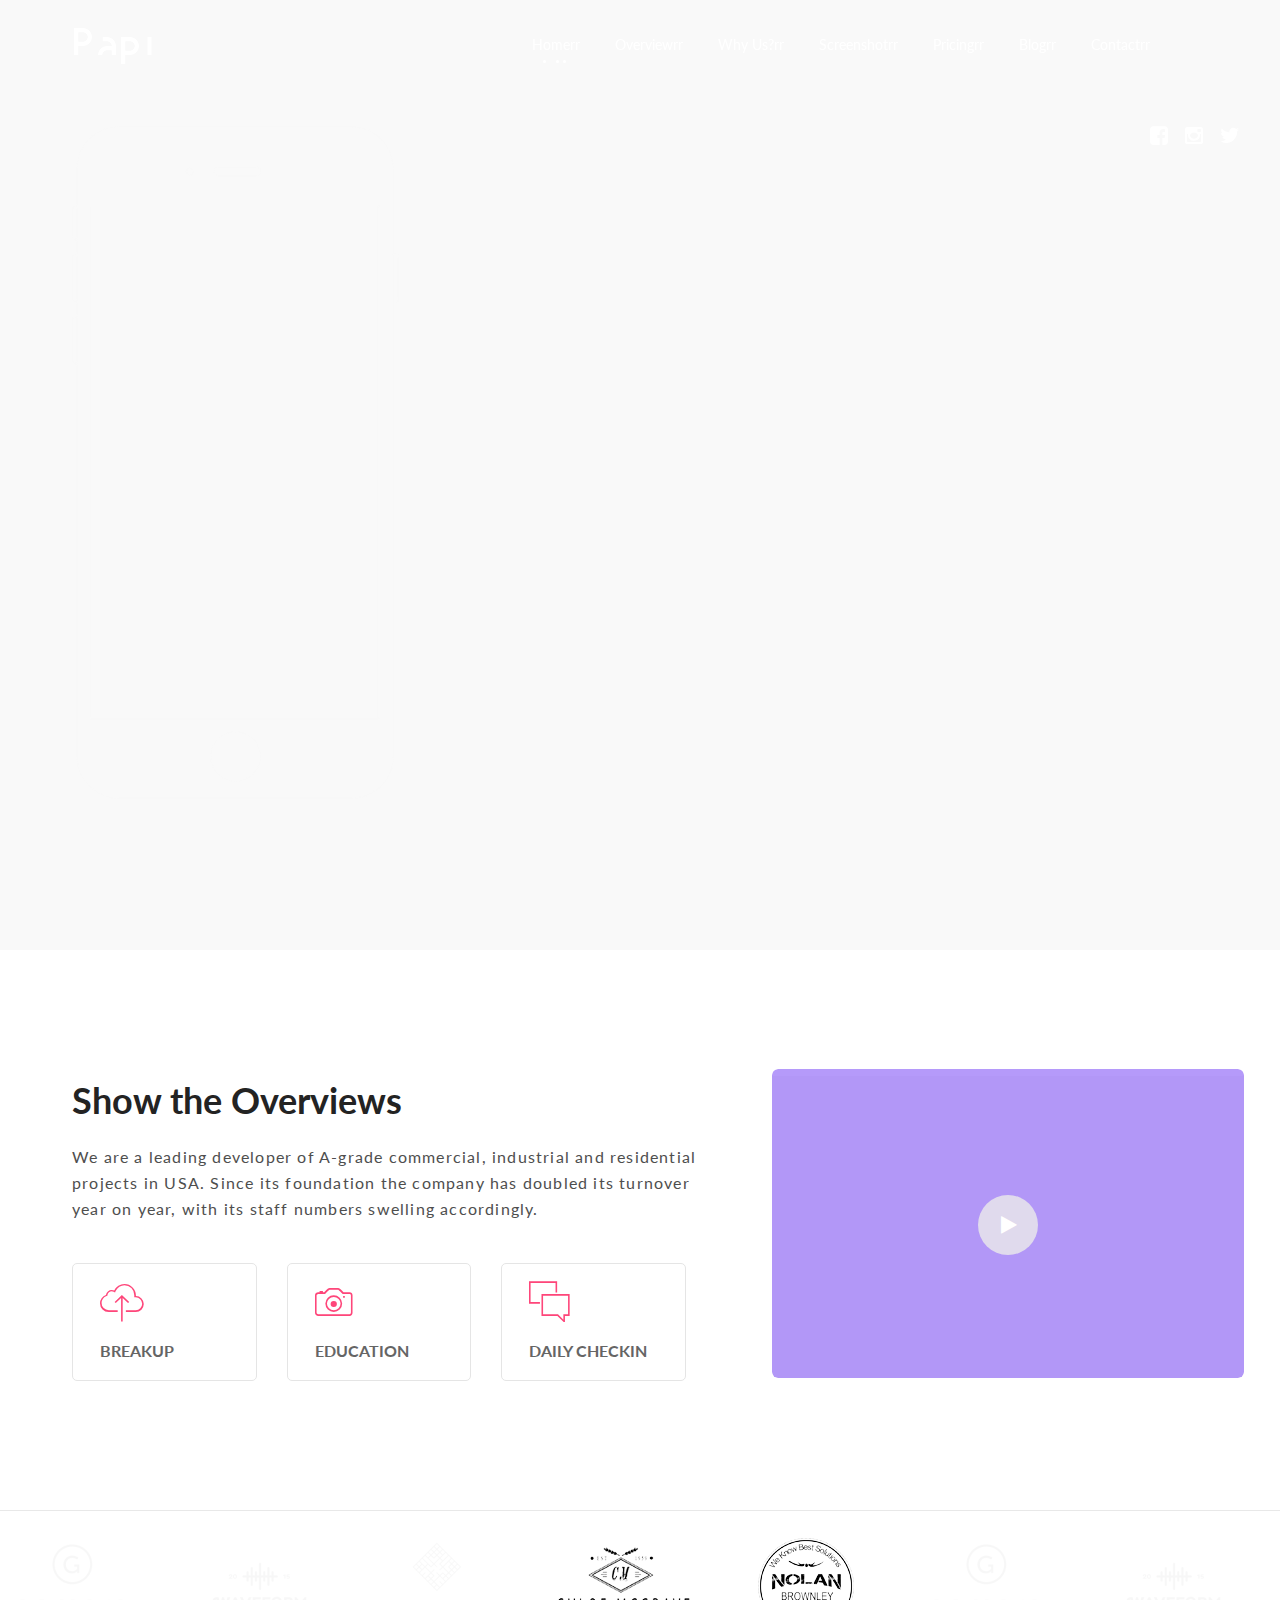
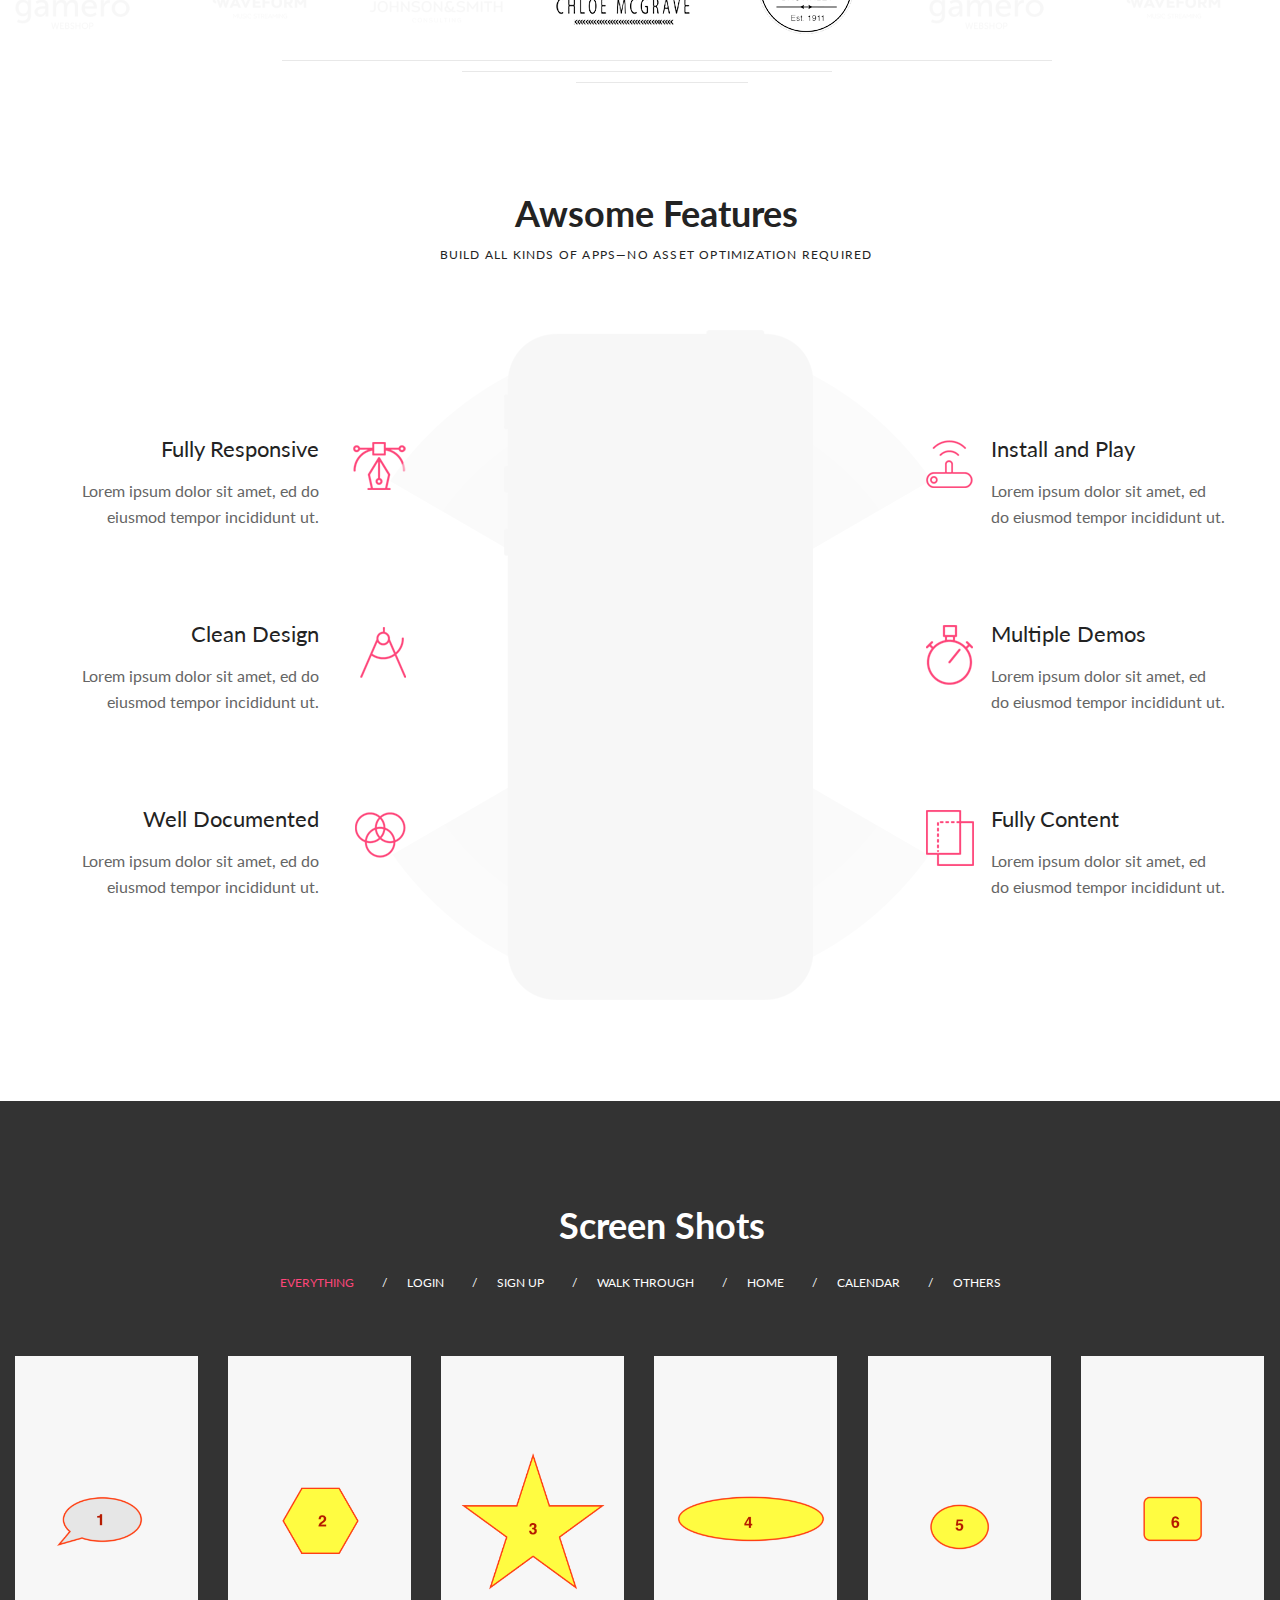
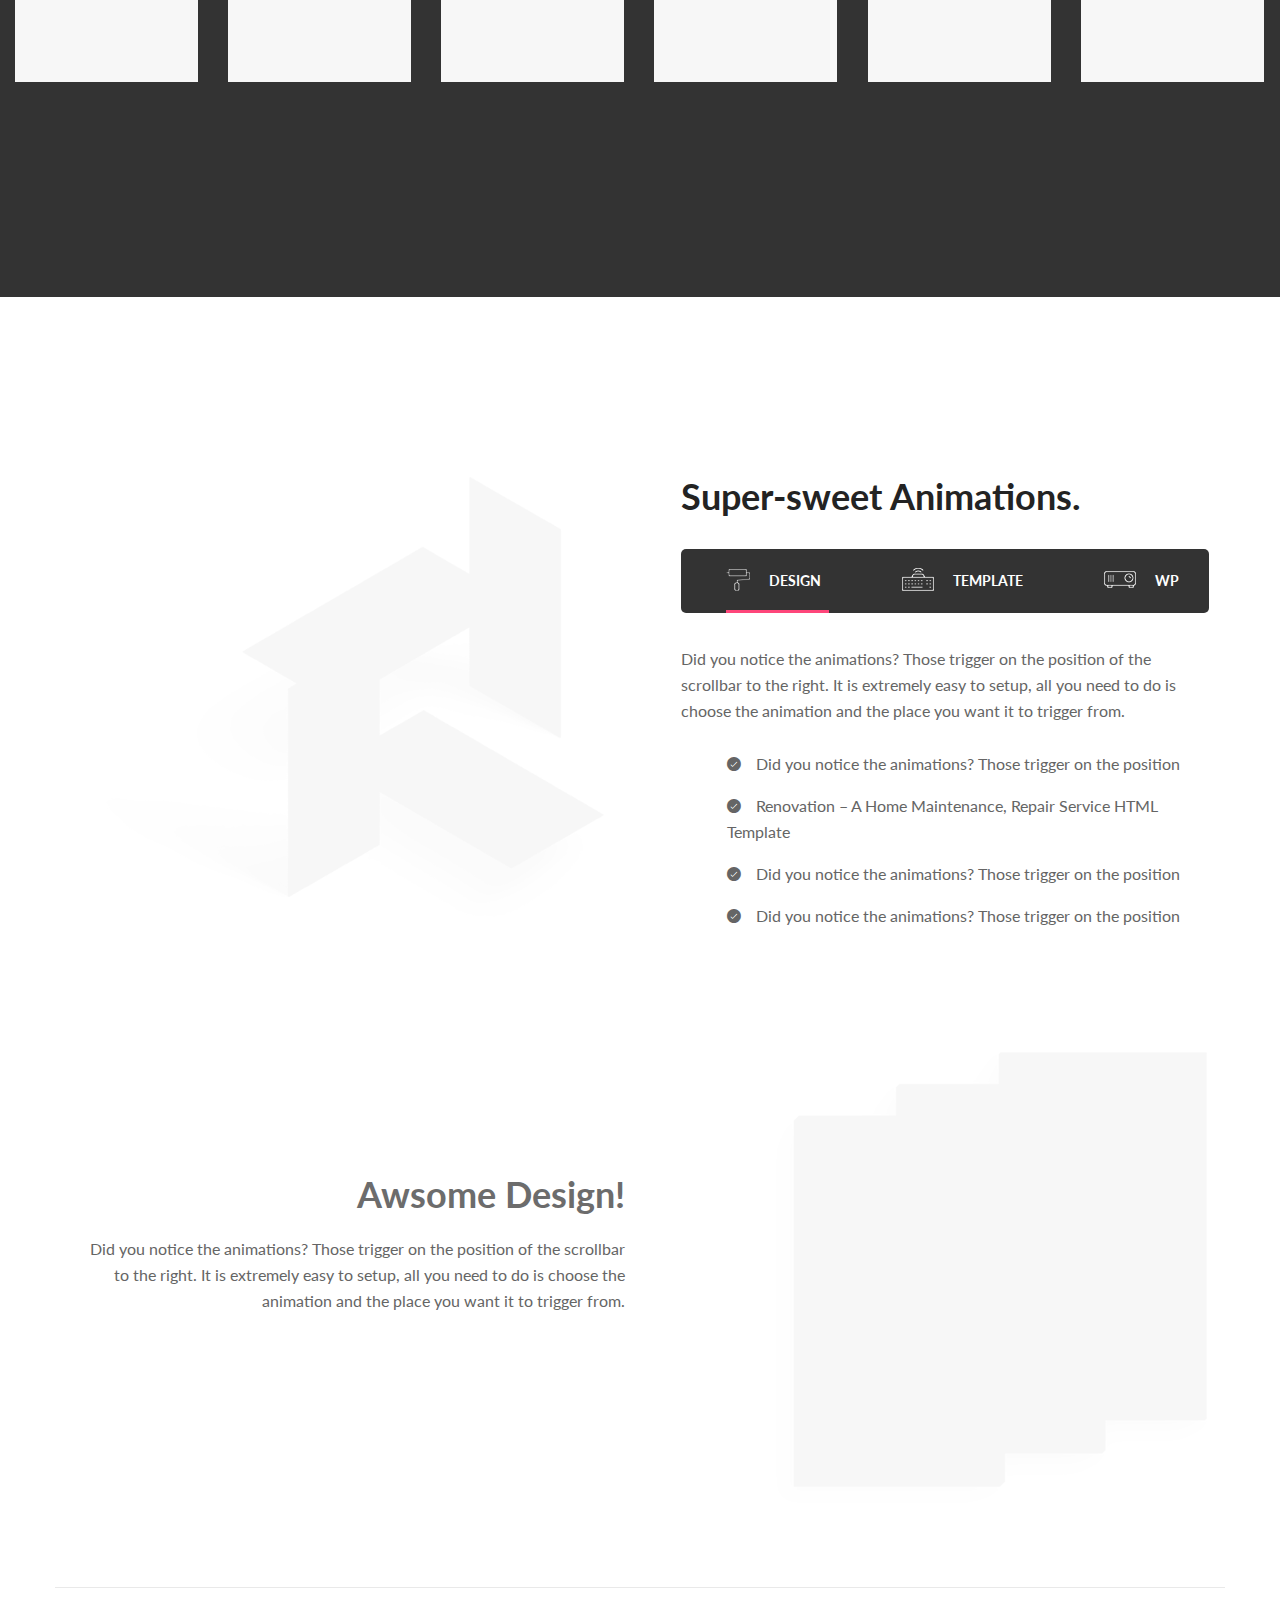
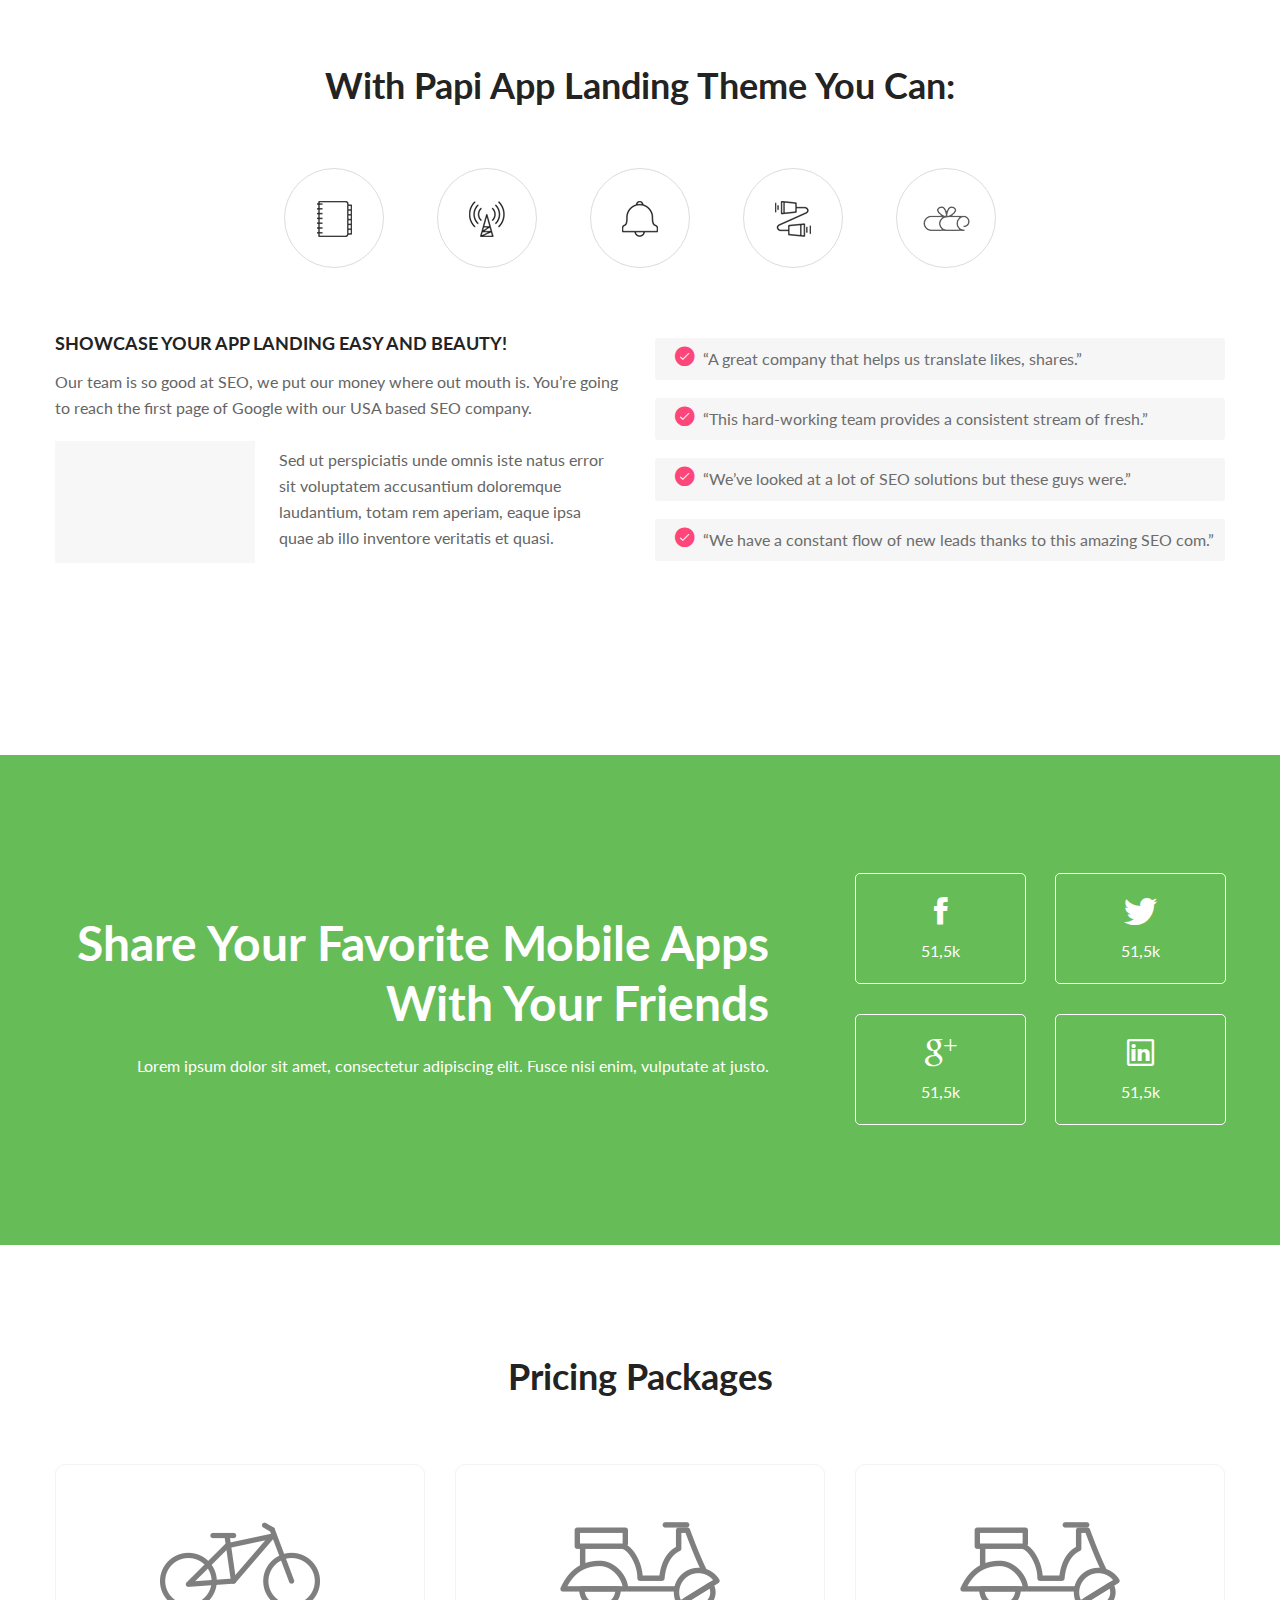
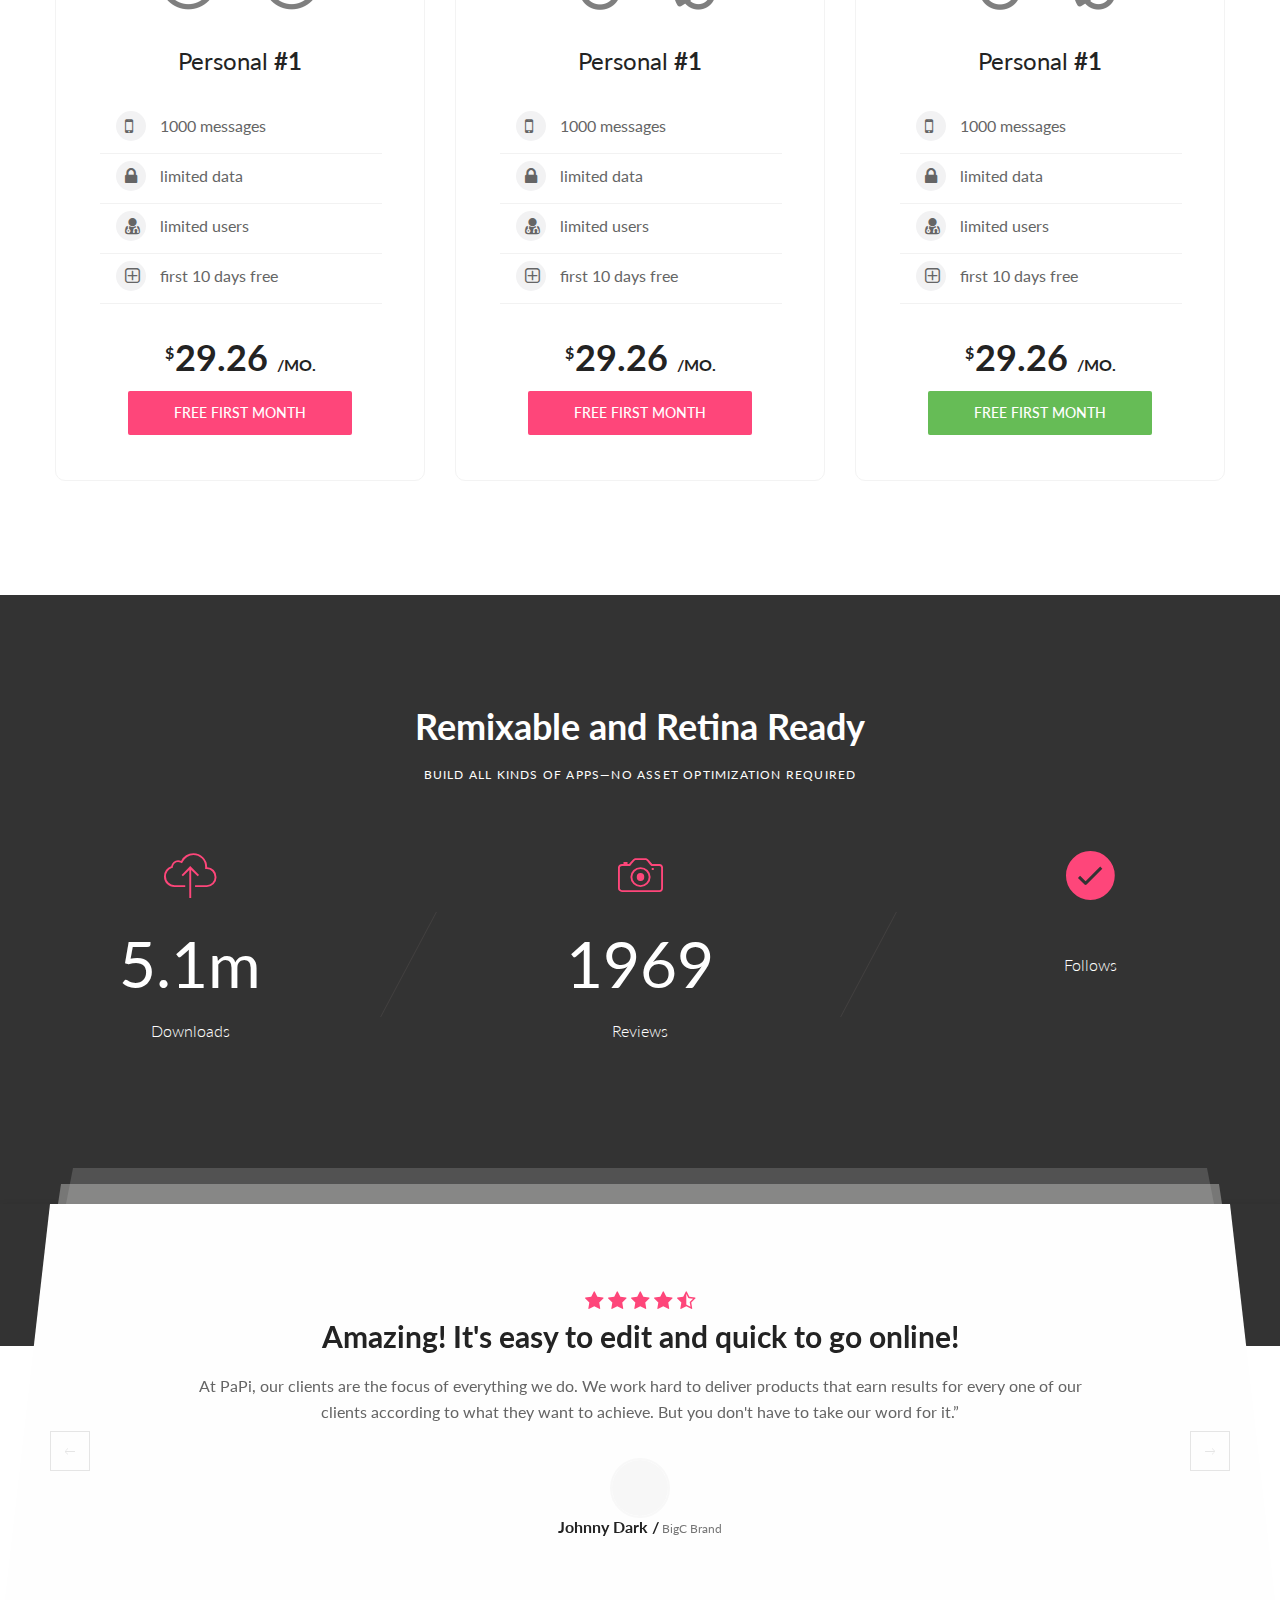
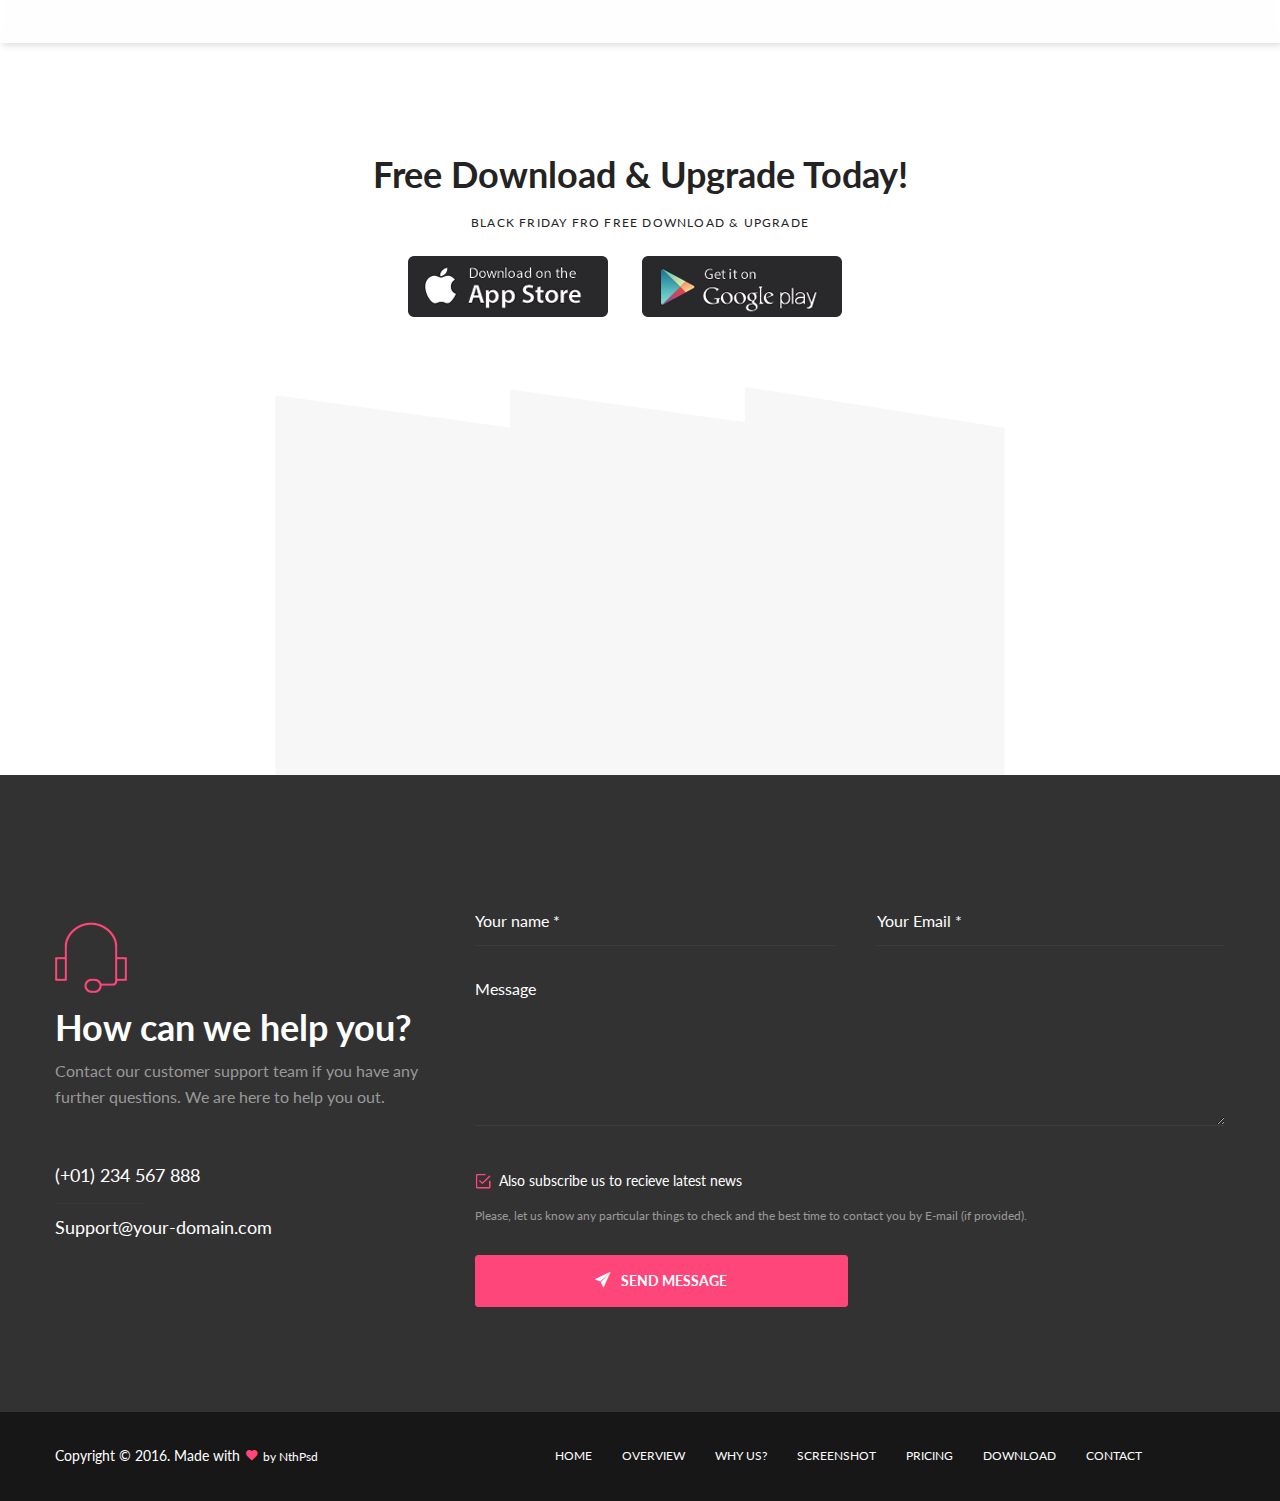
==== commit e0045b70: "y" ====
--- a/index.html
+++ b/index.html
@@ -125,10 +125,10 @@
                             </div>
 
                             <div class="tp-caption sft title-slide style6" data-x="420" data-y="300" data-speed="1000" data-start="1500" data-easing="Power3.easeInOut">
-                            Papi is beauty theme for your app showcase.
-                            </div>
-
-                            <div class="tp-caption sft title-slide1" data-x="420" data-y="367" data-speed="1000" data-start="1000" data-easing="Power3.easeInOut">Creative Landing App <br>For Your Easy Life!
+                            ExRemedy is beauty theme for your app showcase.
+                            </div>
+
+                            <div class="tp-caption sft title-slide1" data-x="420" data-y="367" data-speed="1000" data-start="1000" data-easing="Power3.easeInOut">ExRemedy Breakup App <br>For Your Easy Life!
 
                             </div>
 
@@ -163,7 +163,7 @@
                                         </div><!--/.icon-image-->
 
                                         <div class="content">
-                                            <h5 class="title">safety</h5>
+                                            <h5 class="title">Breakup</h5>
                                         </div><!--/.content-->
                                     </div><!--/.item-iconbox-->
                                 </div><!--/.item   -->
@@ -175,7 +175,7 @@
                                         </div><!--/.icon-image-->
 
                                         <div class="content">
-                                            <h5 class="title">COMMUNITY</h5>
+                                            <h5 class="title">Education</h5>
                                         </div><!--/.content-->
                                     </div><!--/.item-iconbox-->
                                 </div><!--/.item   -->
@@ -187,7 +187,7 @@
                                         </div><!--/.icon-image-->
 
                                         <div class="content">
-                                            <h5 class="title">SUSTAINABILITY</h5>
+                                            <h5 class="title">Daily Checkin</h5>
                                         </div><!--/.content-->
                                     </div><!--/.item-iconbox-->
                                 </div><!--/.item -->
@@ -408,7 +408,7 @@
                     <div class="flat-wrapper">
                         <div class="flat-portfolio portfolio-masonry">
                             <ul class="portfolio-filter">
-                                <li class="active"><a data-filter="*" href="..images/background/BlueRec1.png">EVERYTHING</a></li>
+                                <li class="active"><a data-filter="*" href="#">EVERYTHING</a></li>
 
                                 <li><a data-filter=".warehouse" href="#">LOGIN </a></li>
 
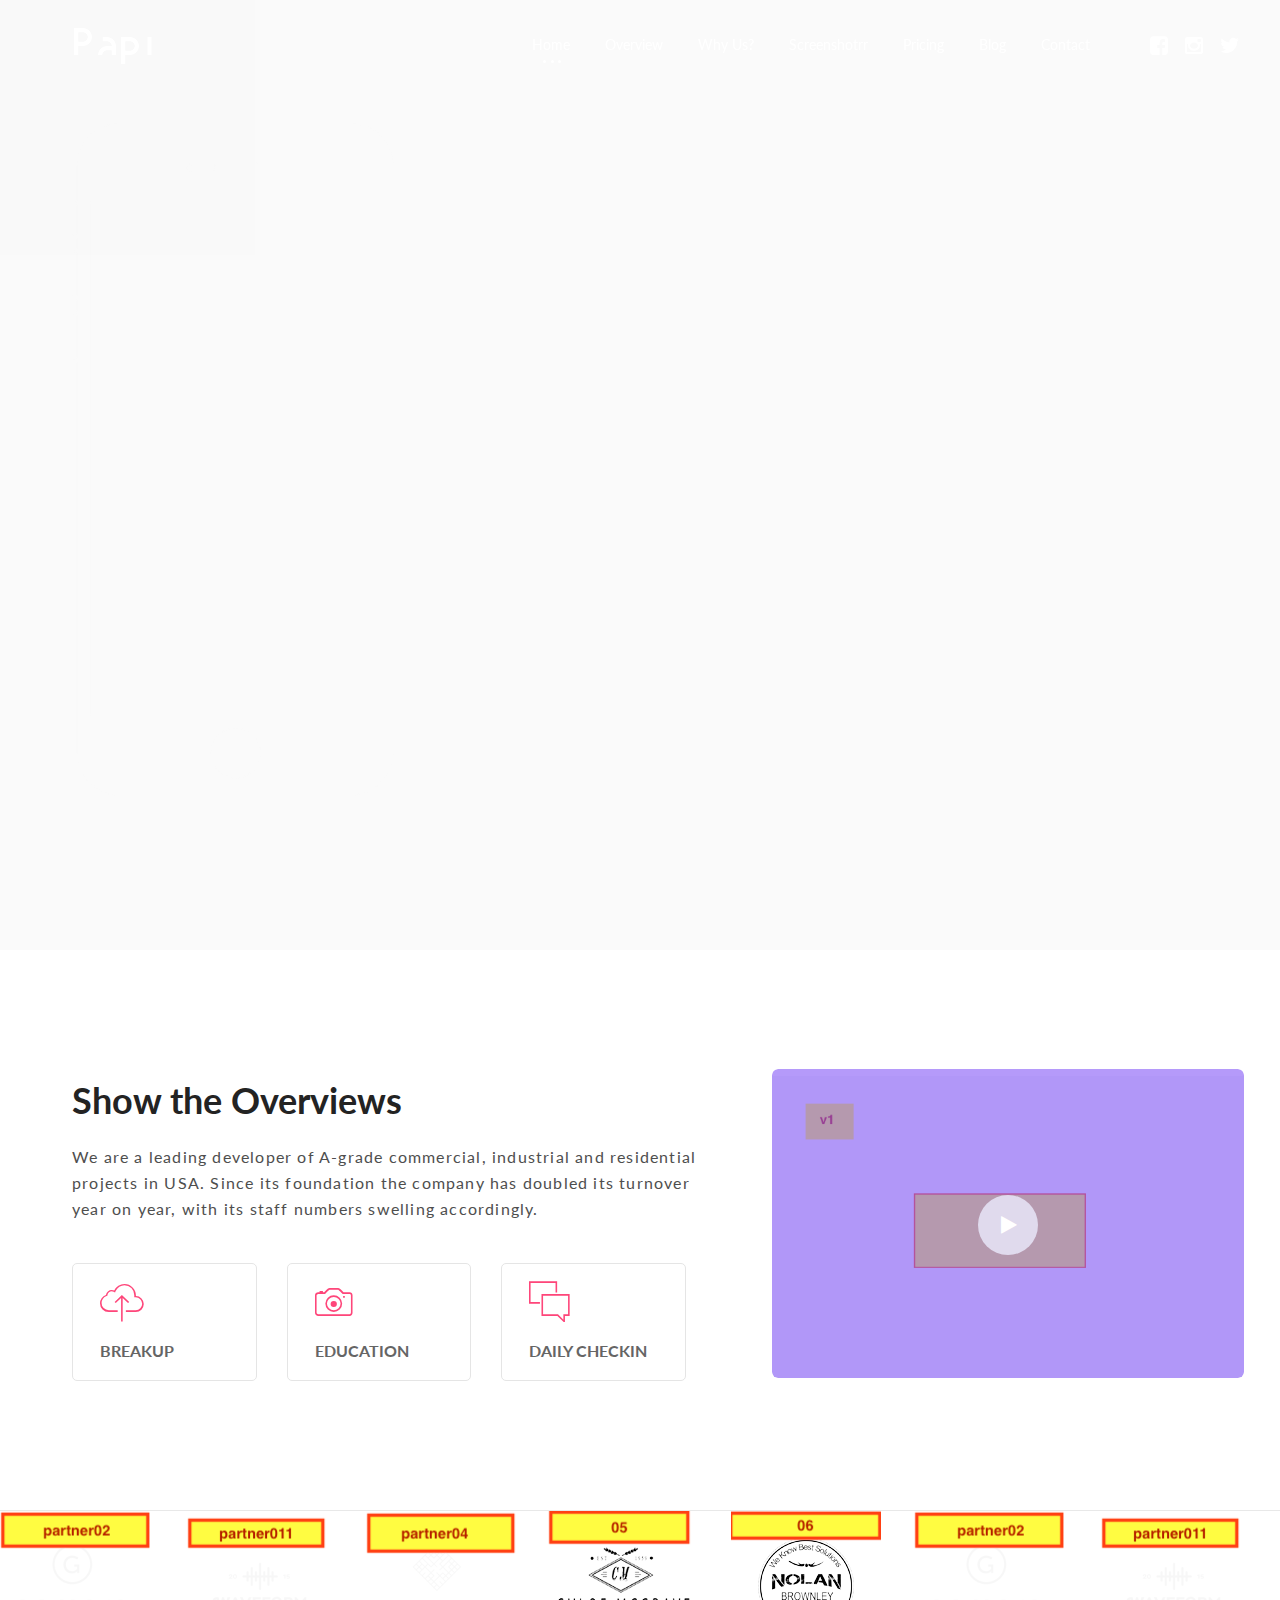
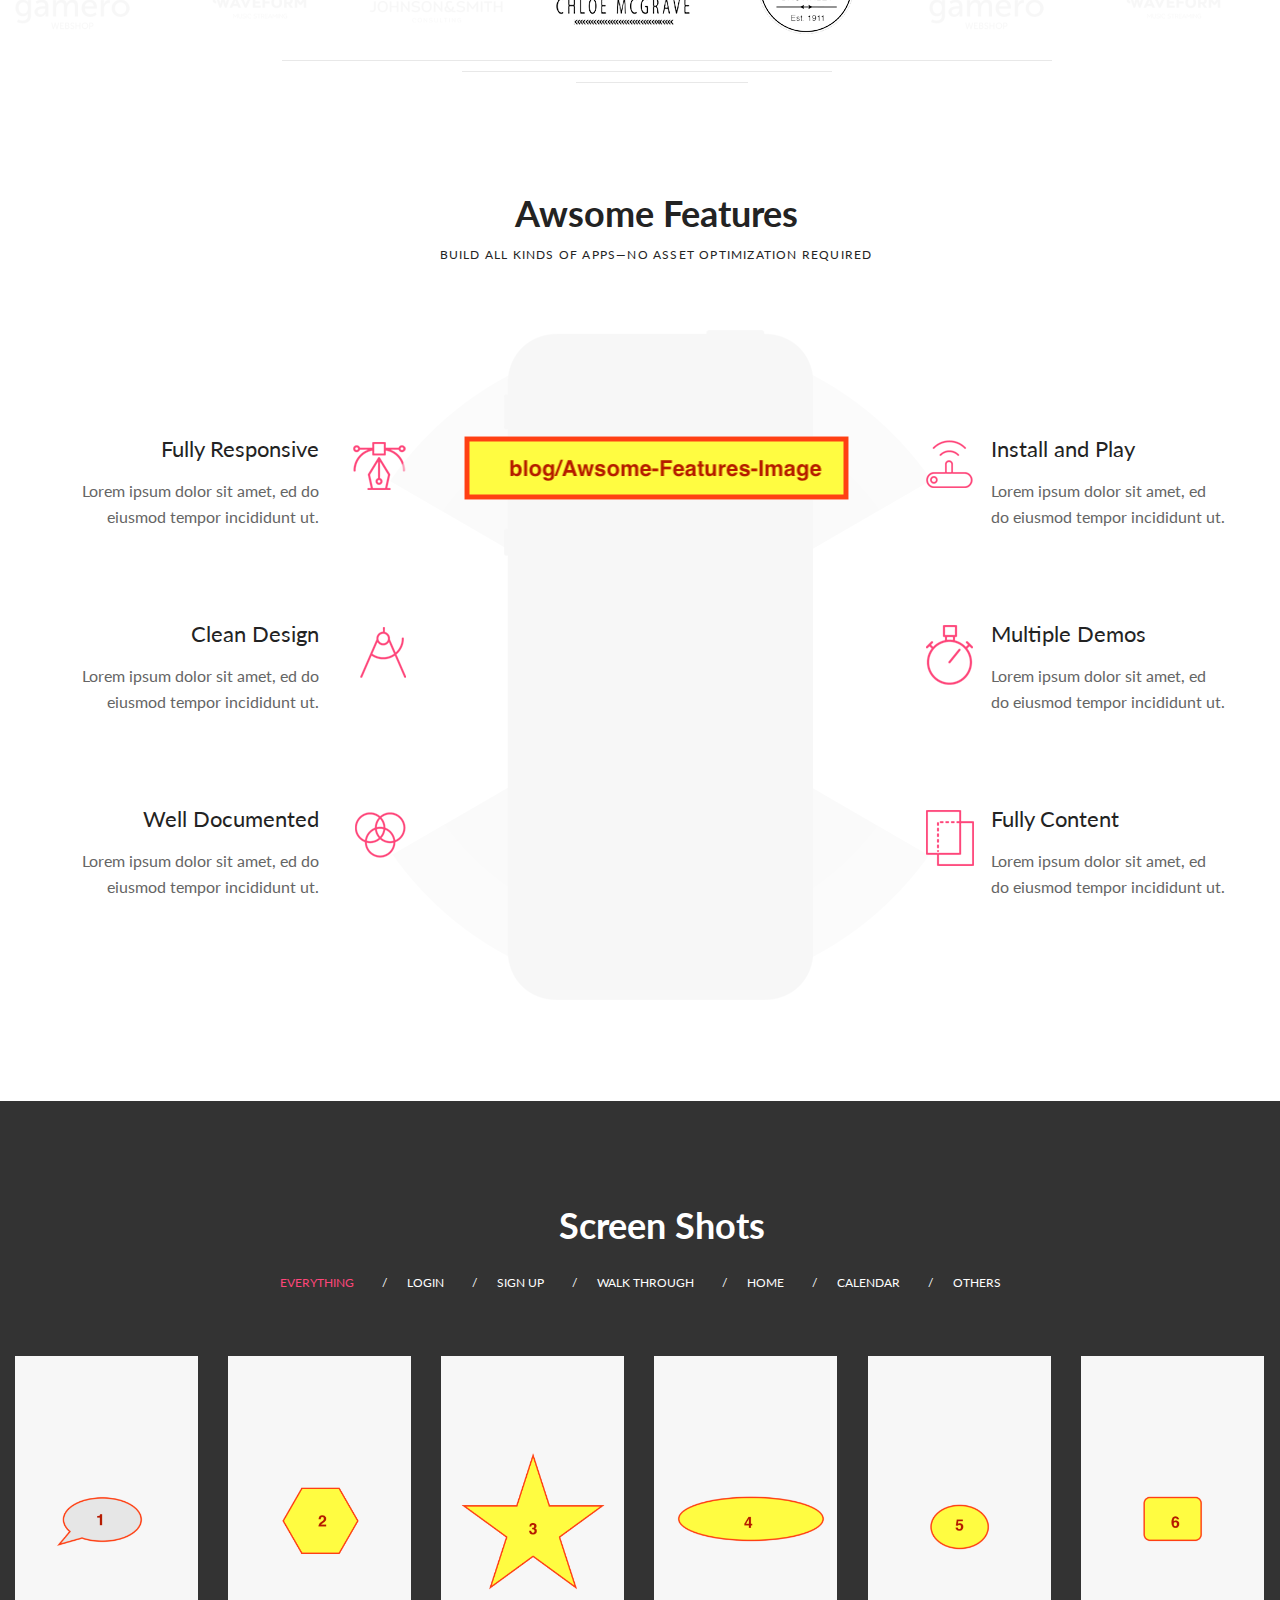
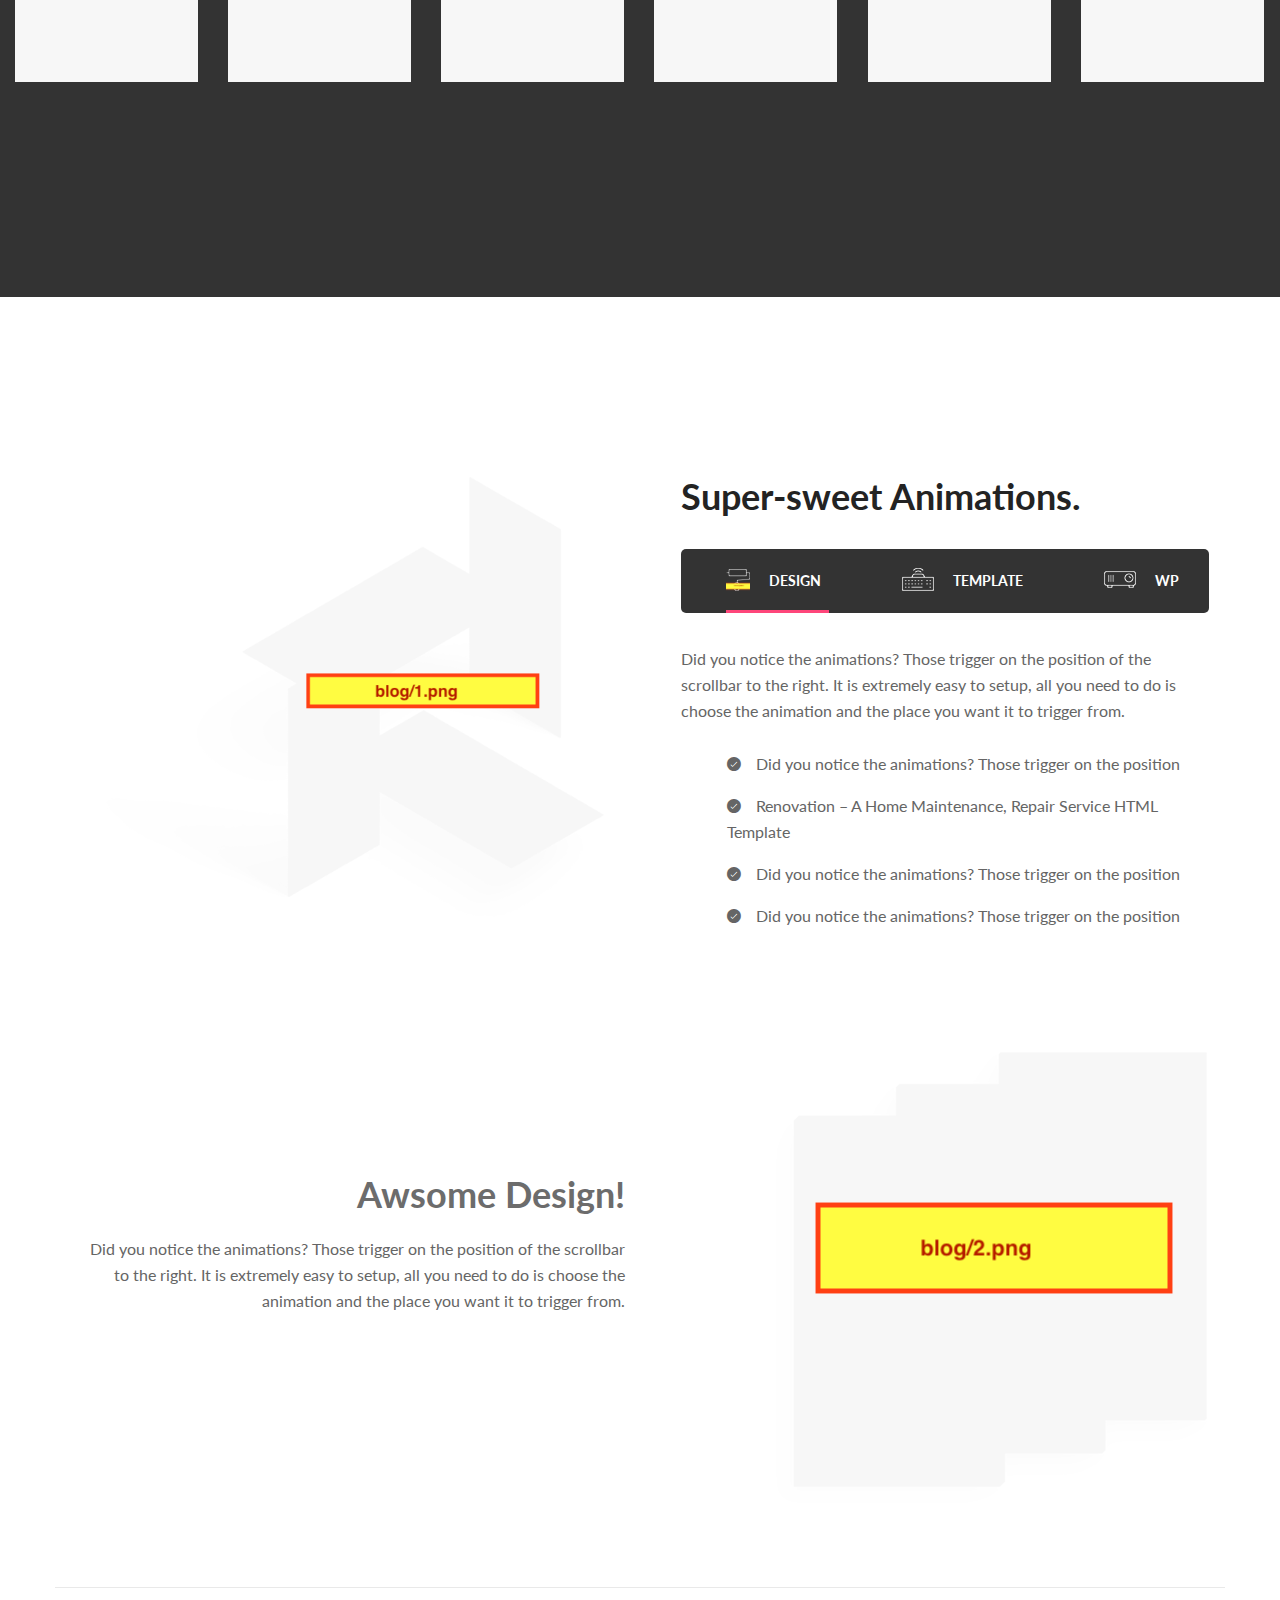
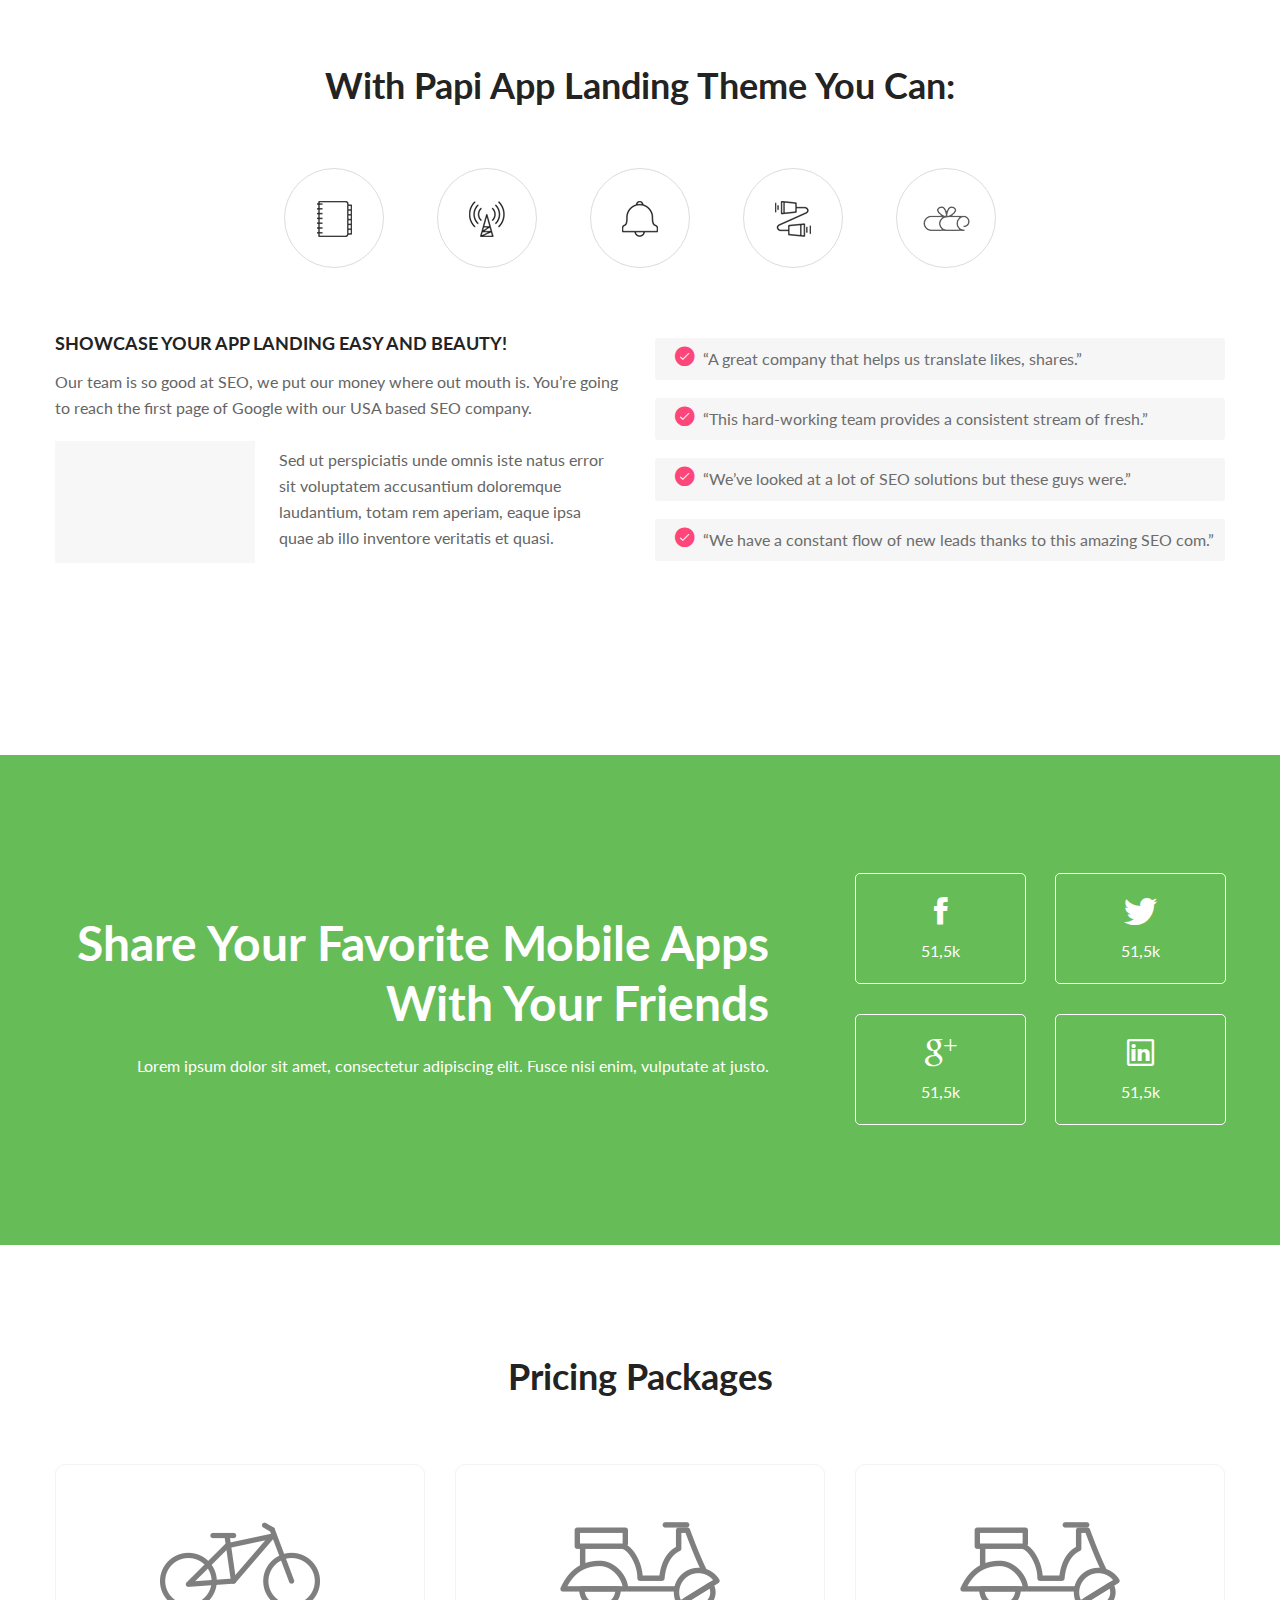
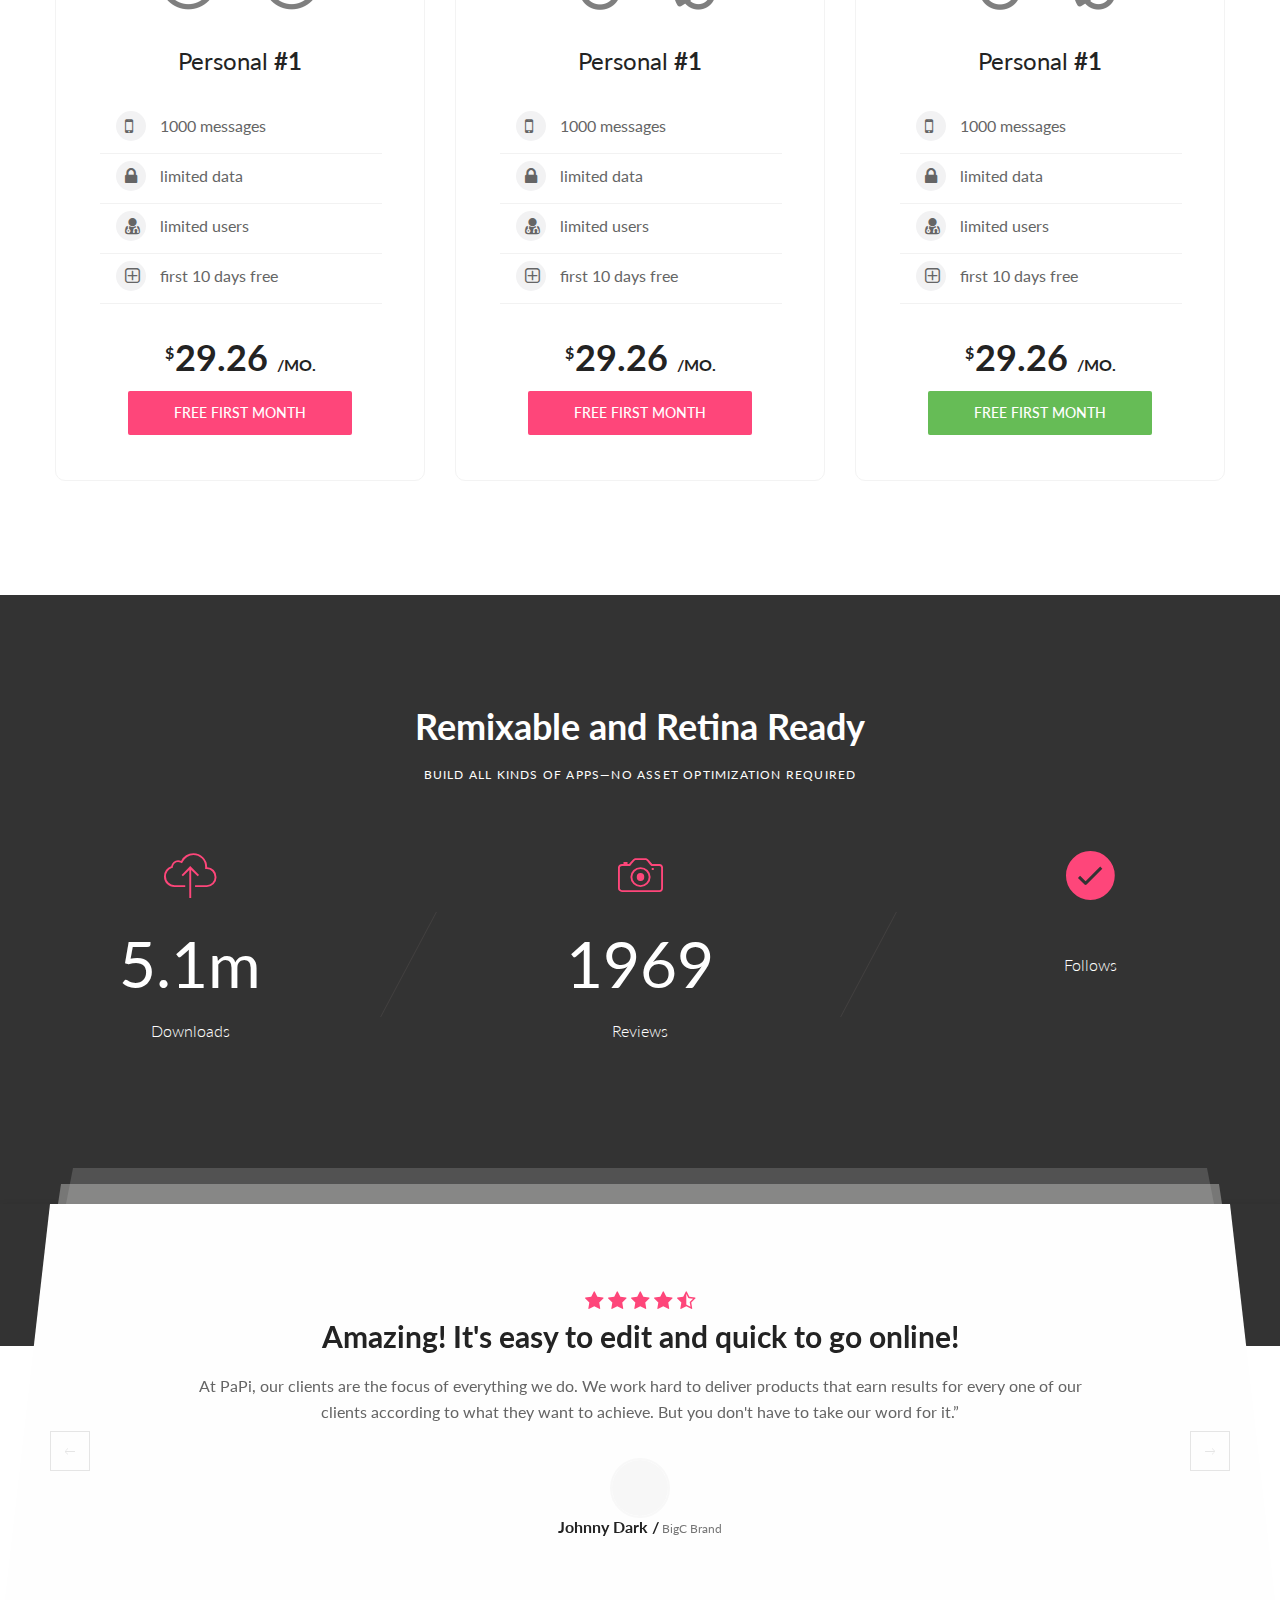
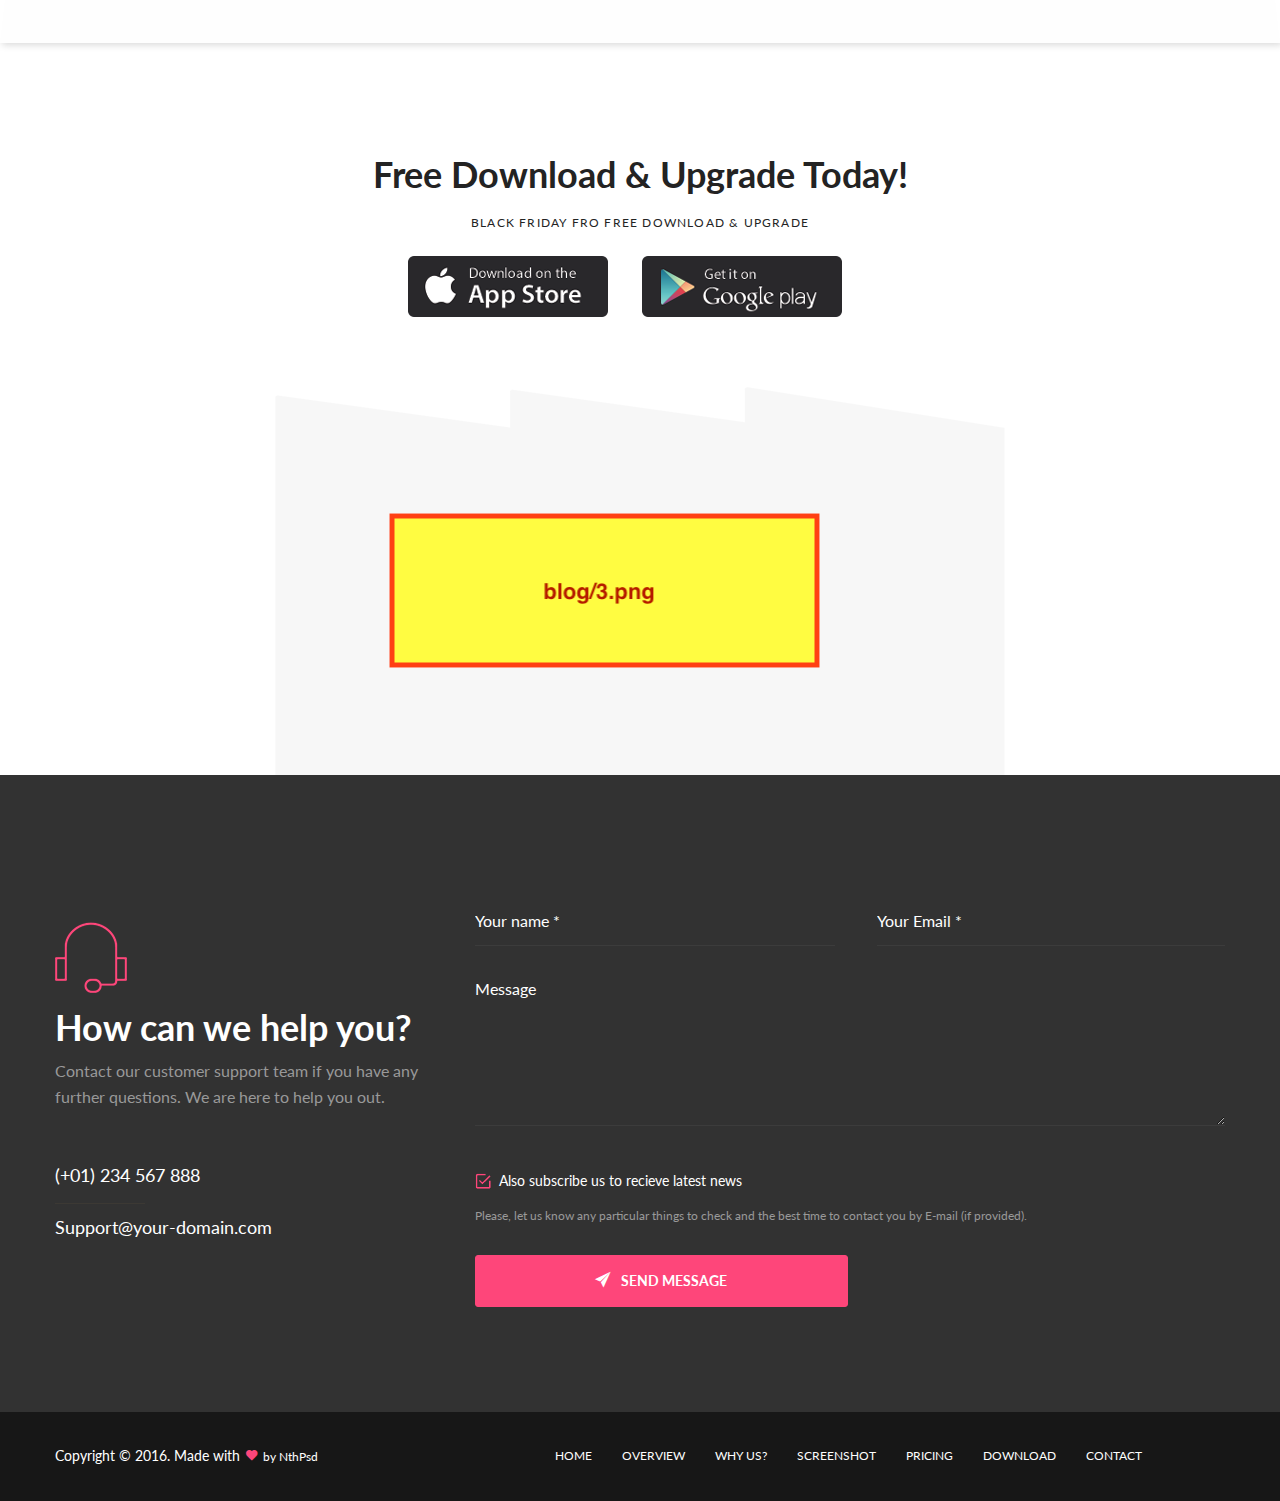
==== commit 74d41a5a: "y" ====
--- a/index.html
+++ b/index.html
@@ -66,21 +66,21 @@
                             <nav id="mainnav" class="mainnav">
                                 <ul class="menu">
                                     <li class="home">
-                                        <a class="home1" href="#intro">Homerr</a>
-                                    </li>
-                                    <li><a href="#overviews">Overviewrr</a></li>
-                                    <li><a href="#whyus">Why Us?rr</a></li>
+                                        <a class="home1" href="#intro">Home</a>
+                                    </li>
+                                    <li><a href="#overviews">Overview</a></li>
+                                    <li><a href="#whyus">Why Us?</a></li>
                                     <li><a href="#screenshot">Screenshotrr</a></li>
-                                    <li><a href="#pri">Pricingrr</a></li>
-                                    <li><a href="#clients">Blogrr</a>
+                                    <li><a href="#pri">Pricing</a></li>
+                                    <li><a href="#clients">Blog</a>
                                         <ul class="submenu right-sub-menu">
-                                            <li><a href="blog.html">Blogrr </a>
+                                            <li><a href="blog.html">Blog</a>
                                             </li>
-                                            <li><a href="blog-single.html">Blog Singlerr</a>
+                                            <li><a href="blog-single.html">Blog Single</a>
                                             </li>
                                         </ul><!-- /.submenu -->
                                     </li>
-                                    <li><a href="#contact">Contactrr</a></li>
+                                    <li><a href="#contact">Contact</a></li>
                                 </ul><!-- /.menu -->
                             </nav><!-- /.mainnav -->
 
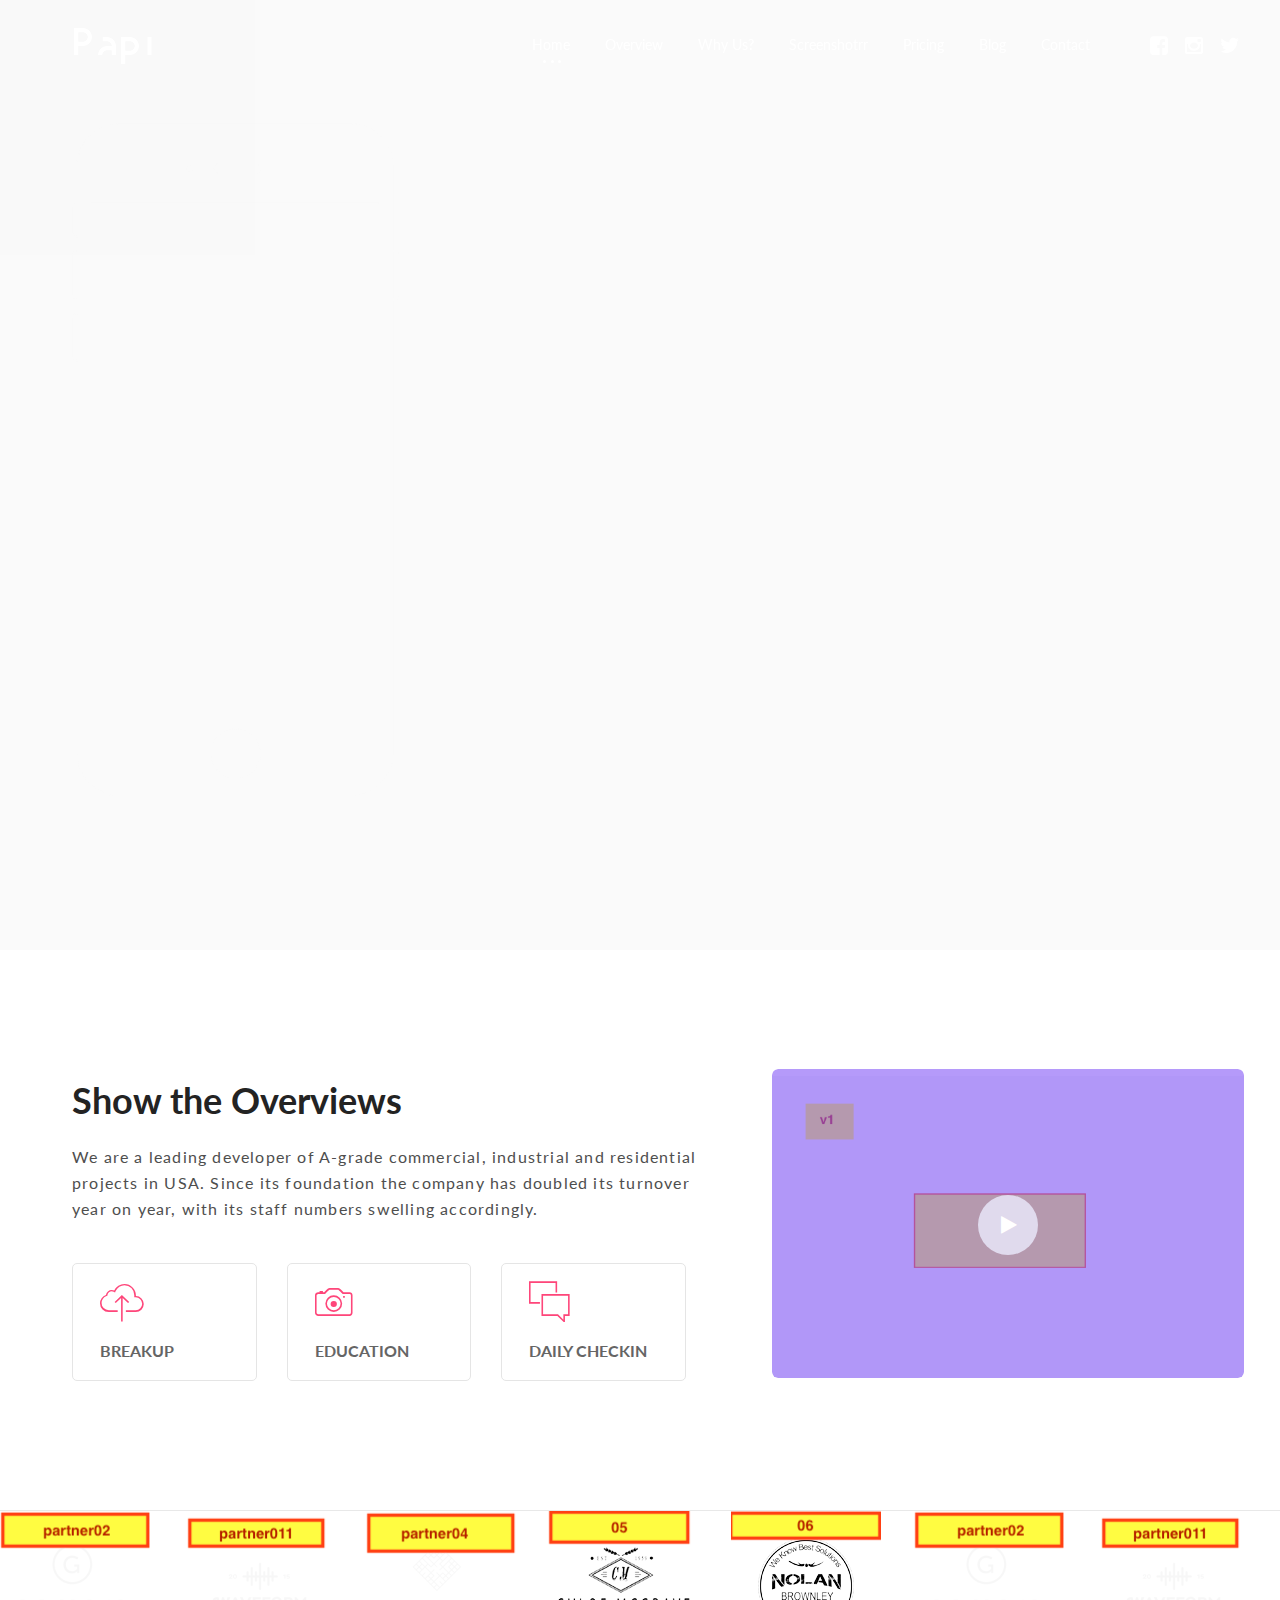
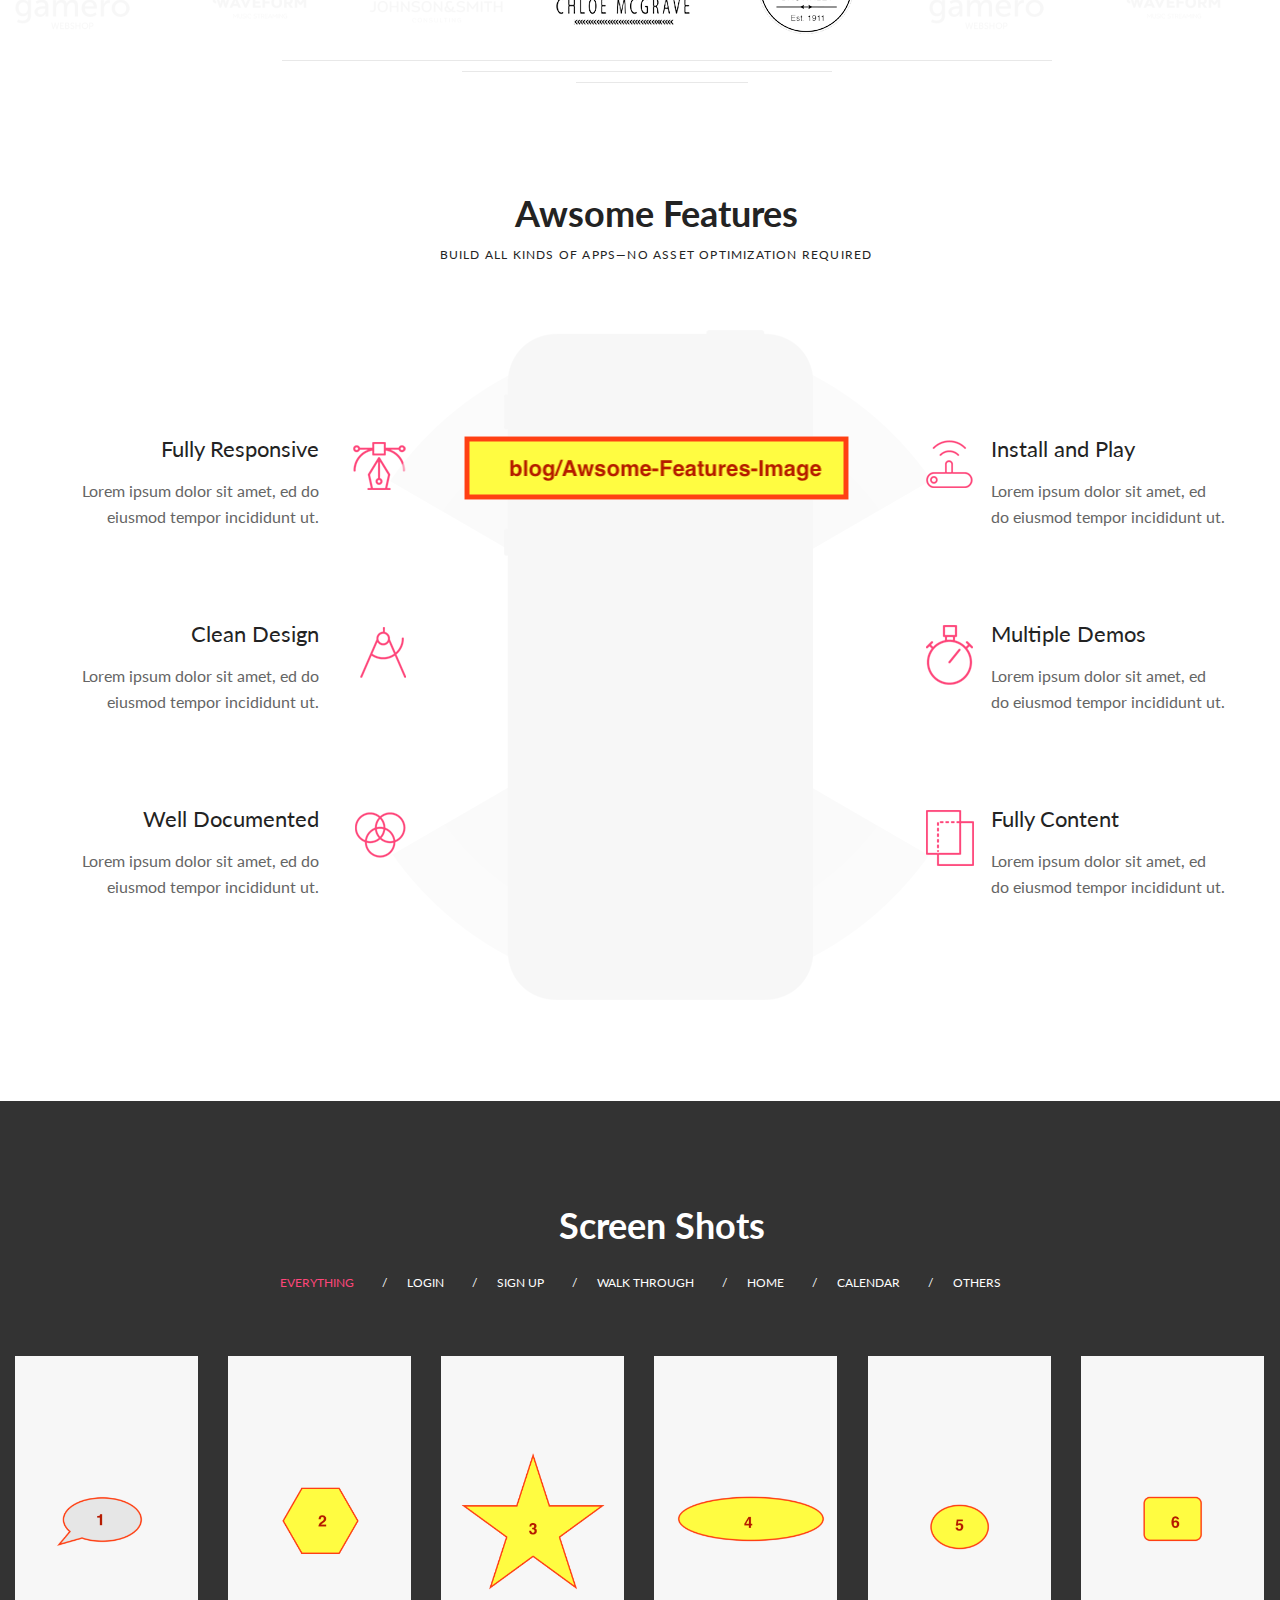
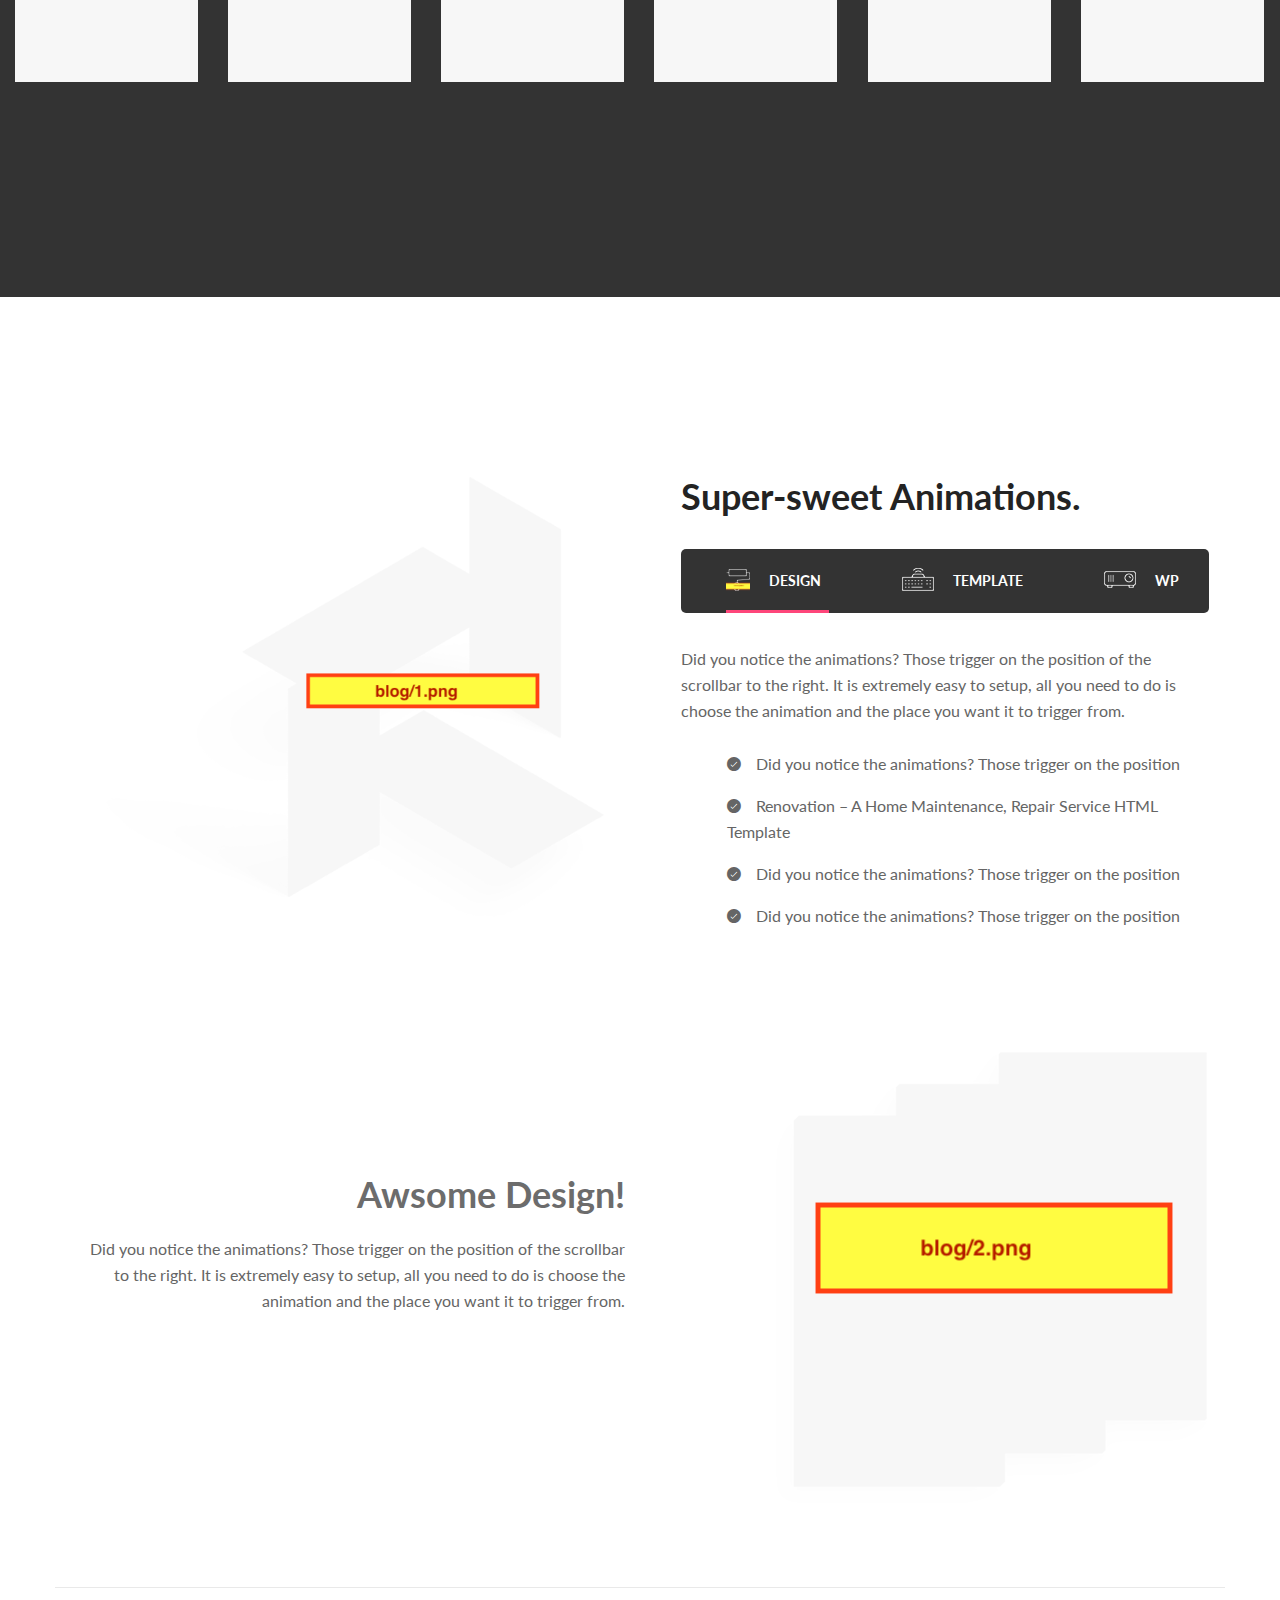
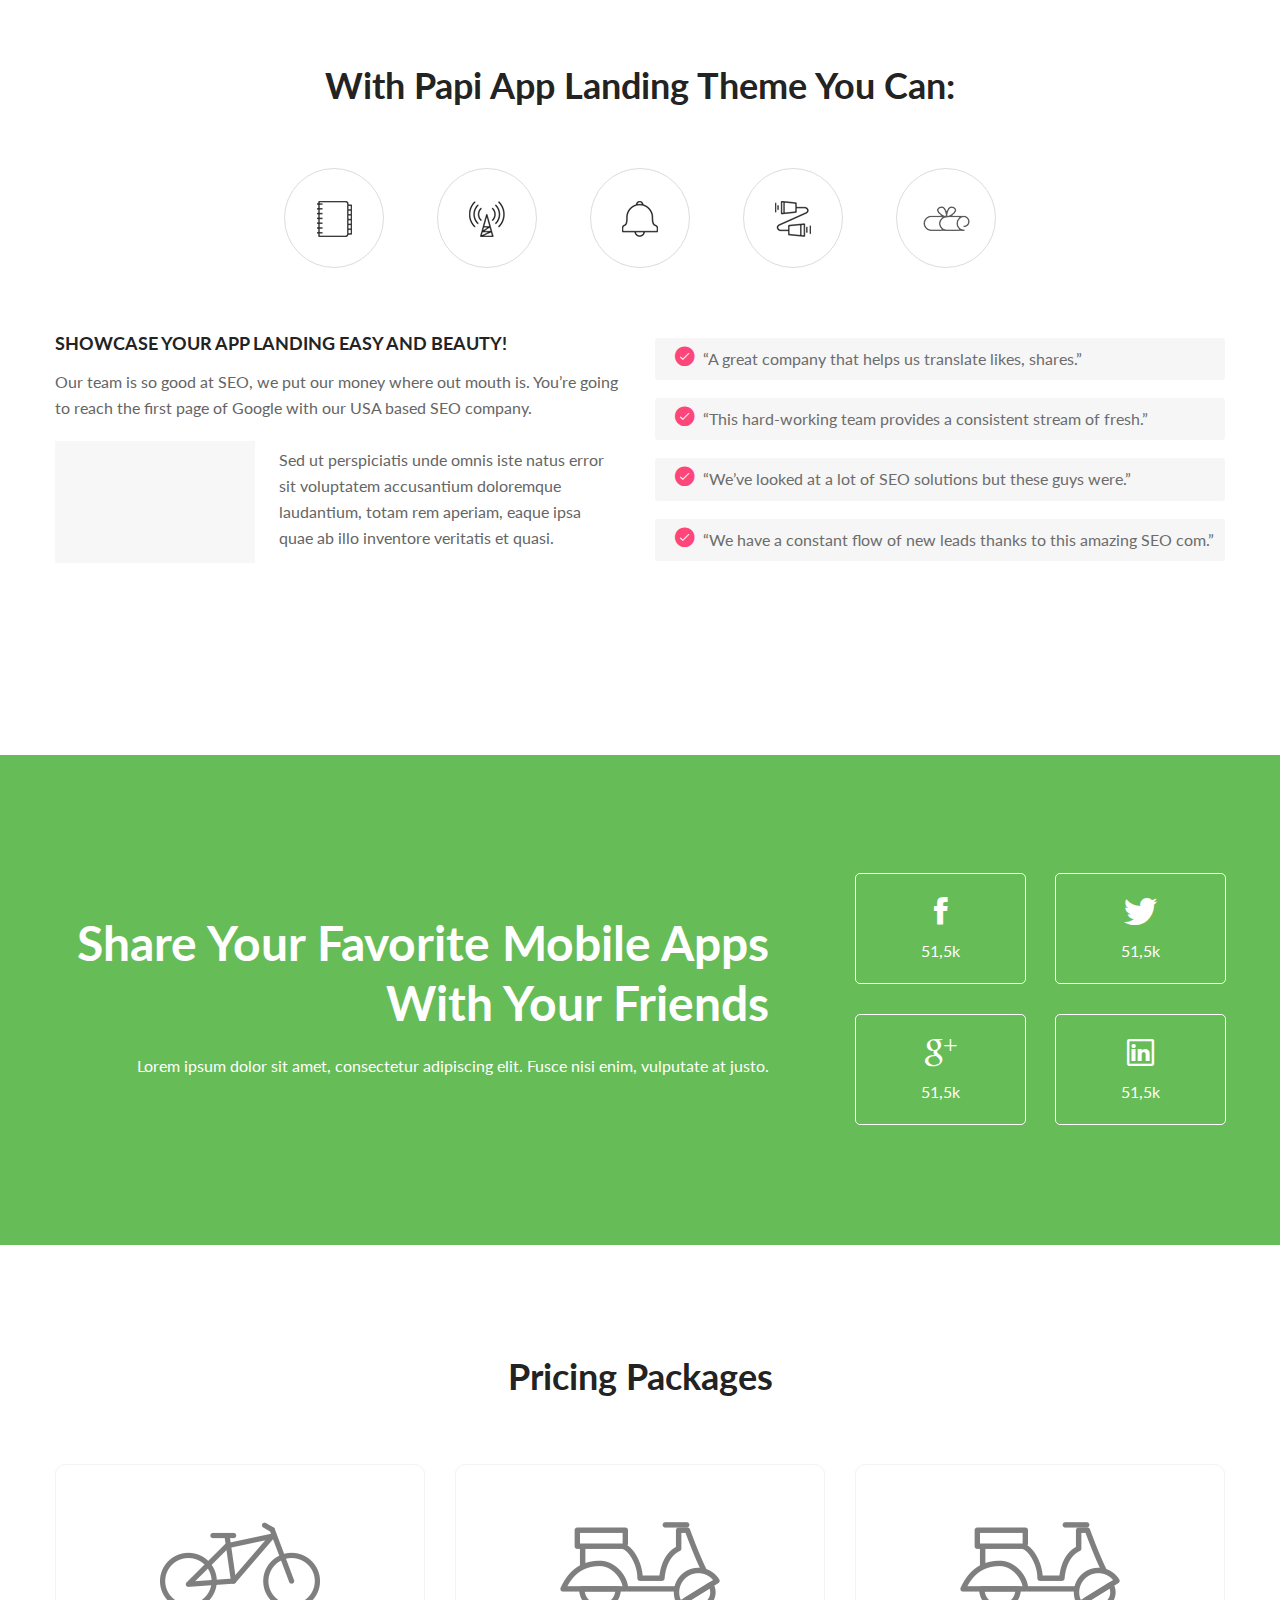
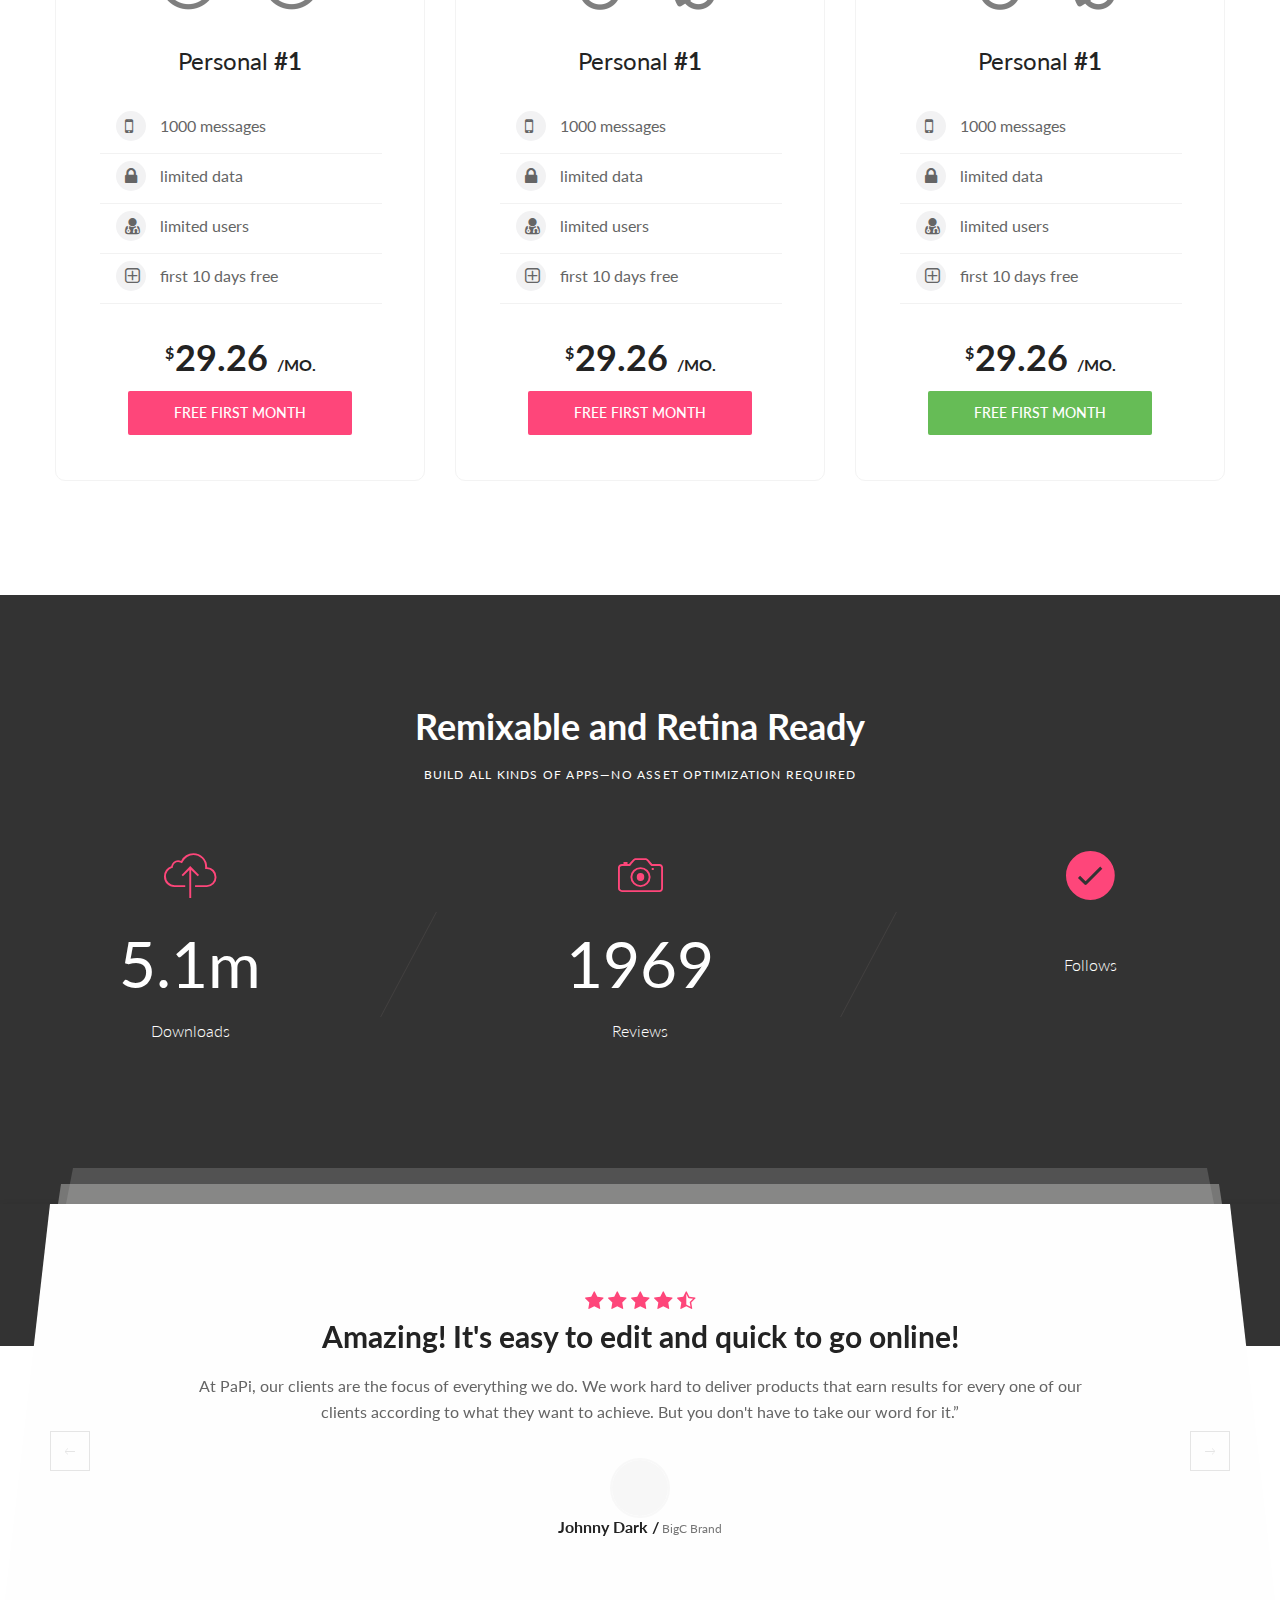
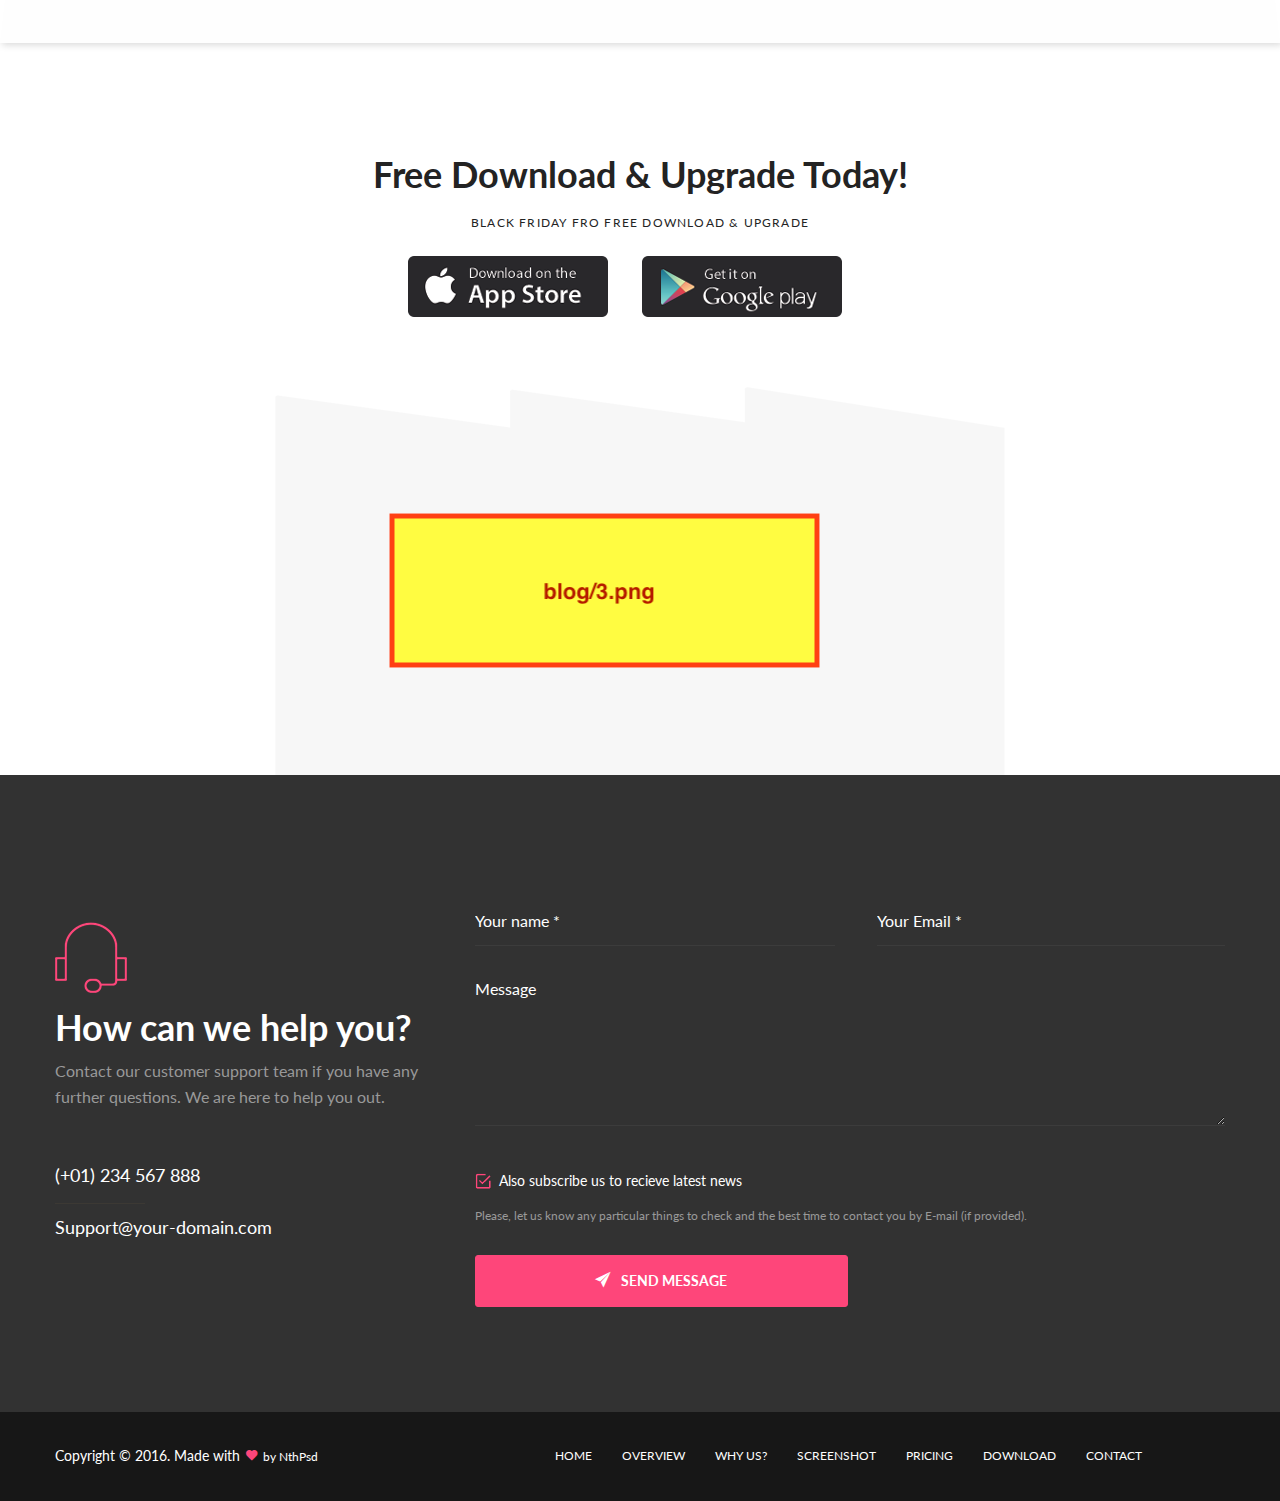
==== commit f097c92e: "Update index.html" ====
--- a/index.html
+++ b/index.html
@@ -37,7 +37,7 @@
         <script src="javascript/respond.min.js"></script>
     <![endif]-->
 </head>
-
+<!-- page starts-->
 <body class="header-sticky page-template-front-page">
     <!-- Preloader -->
     <section class="loading-overlay">
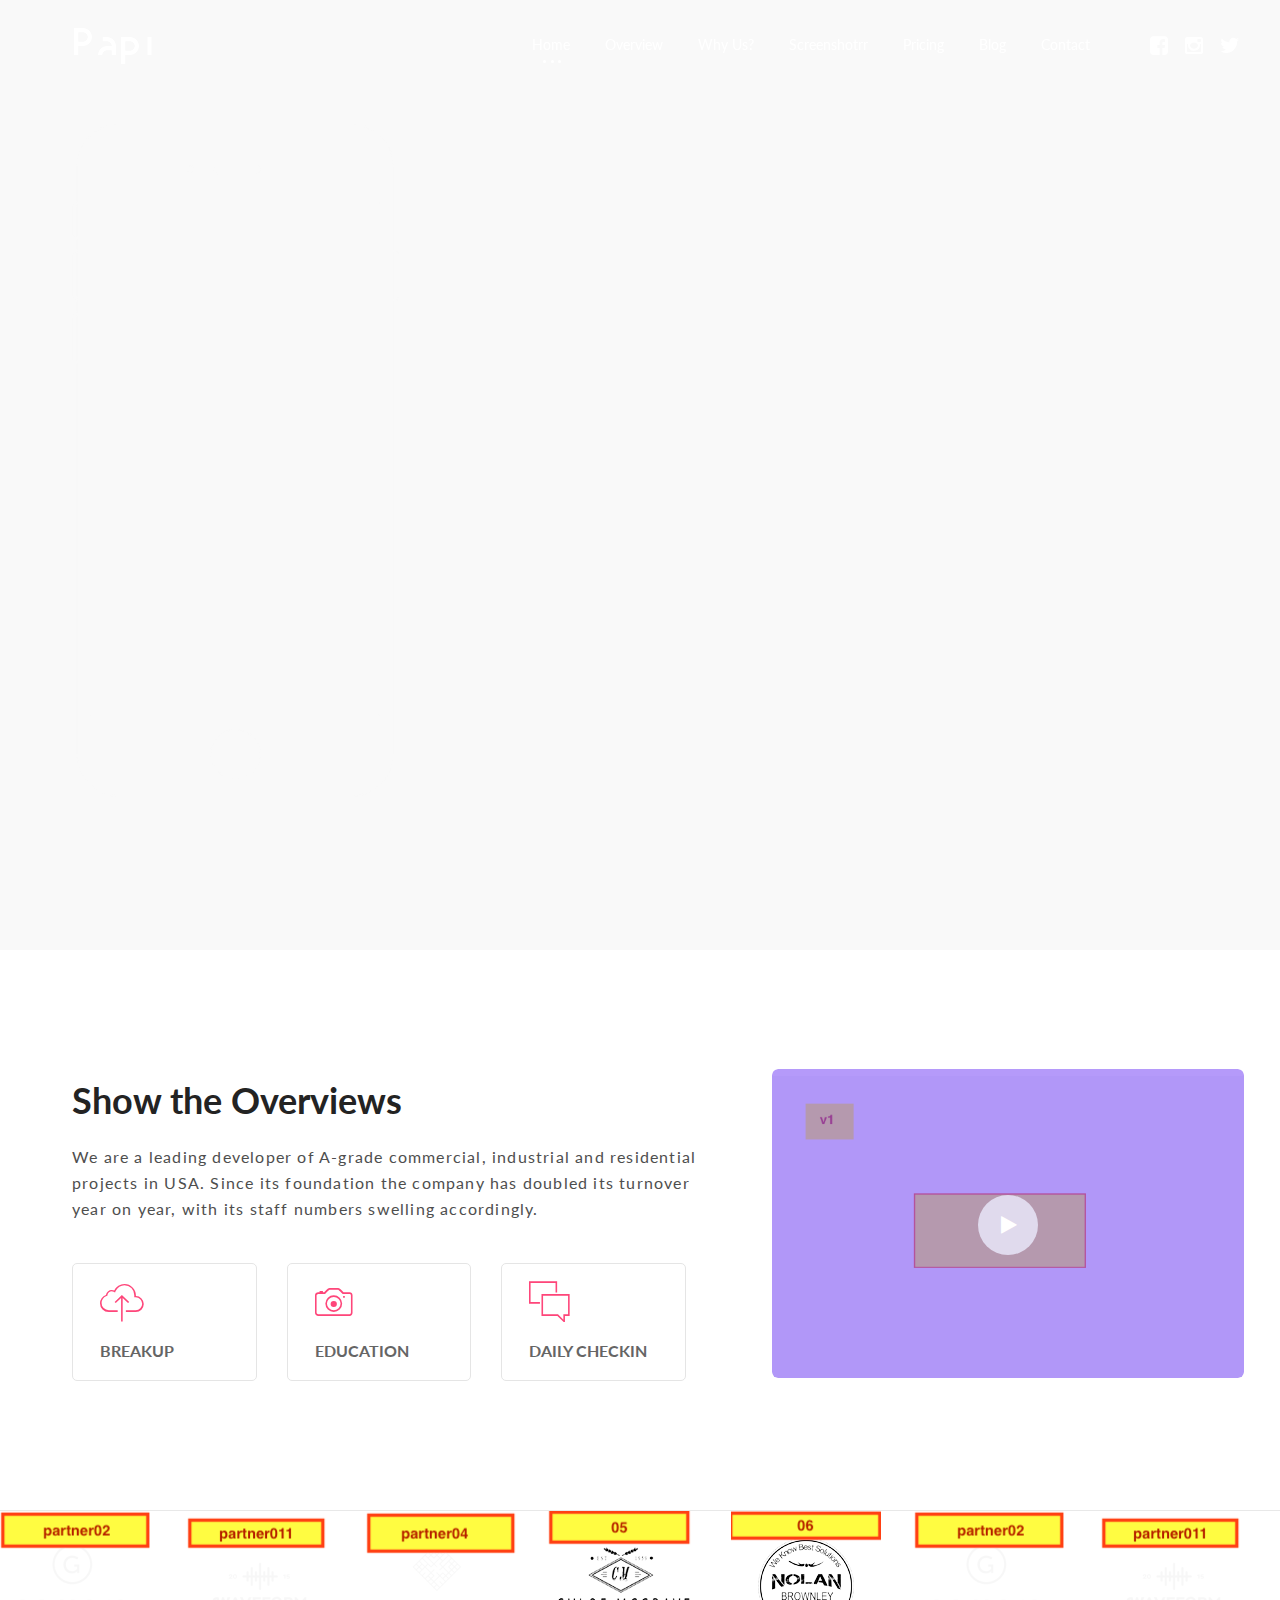
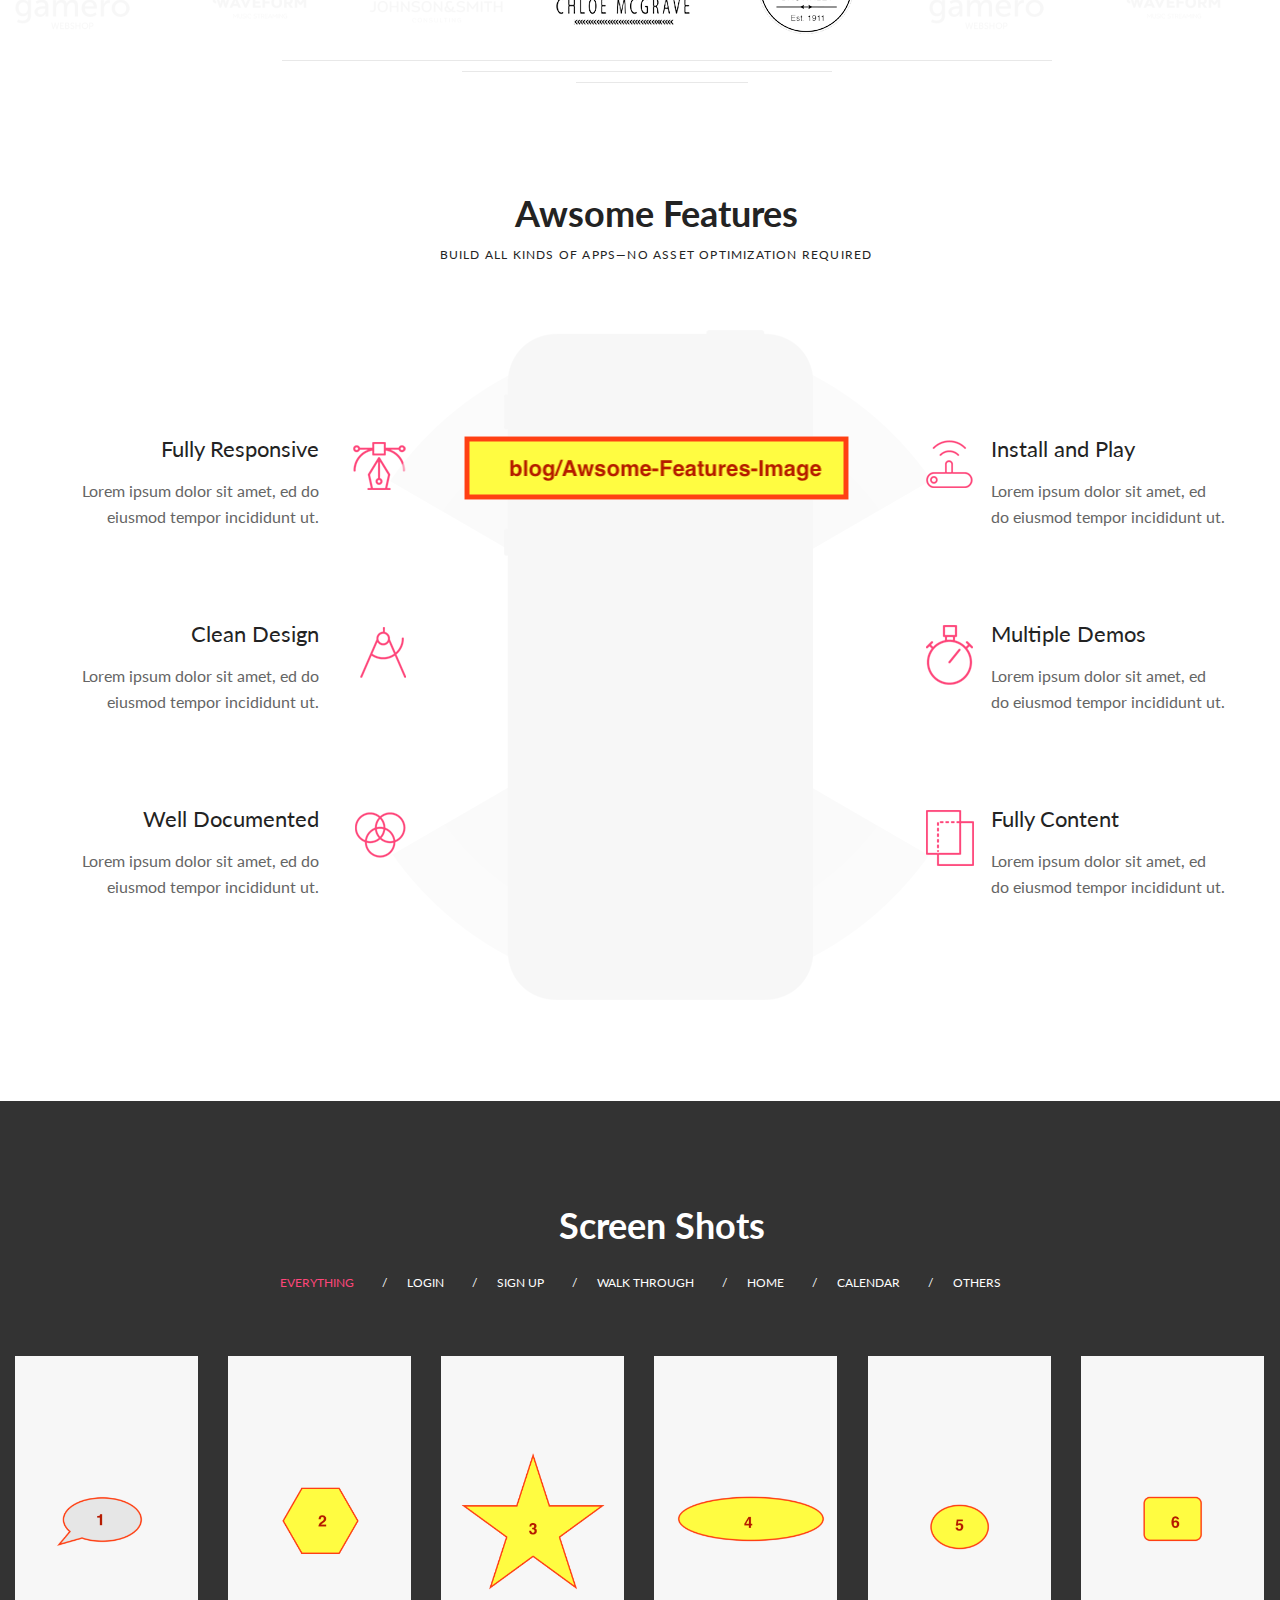
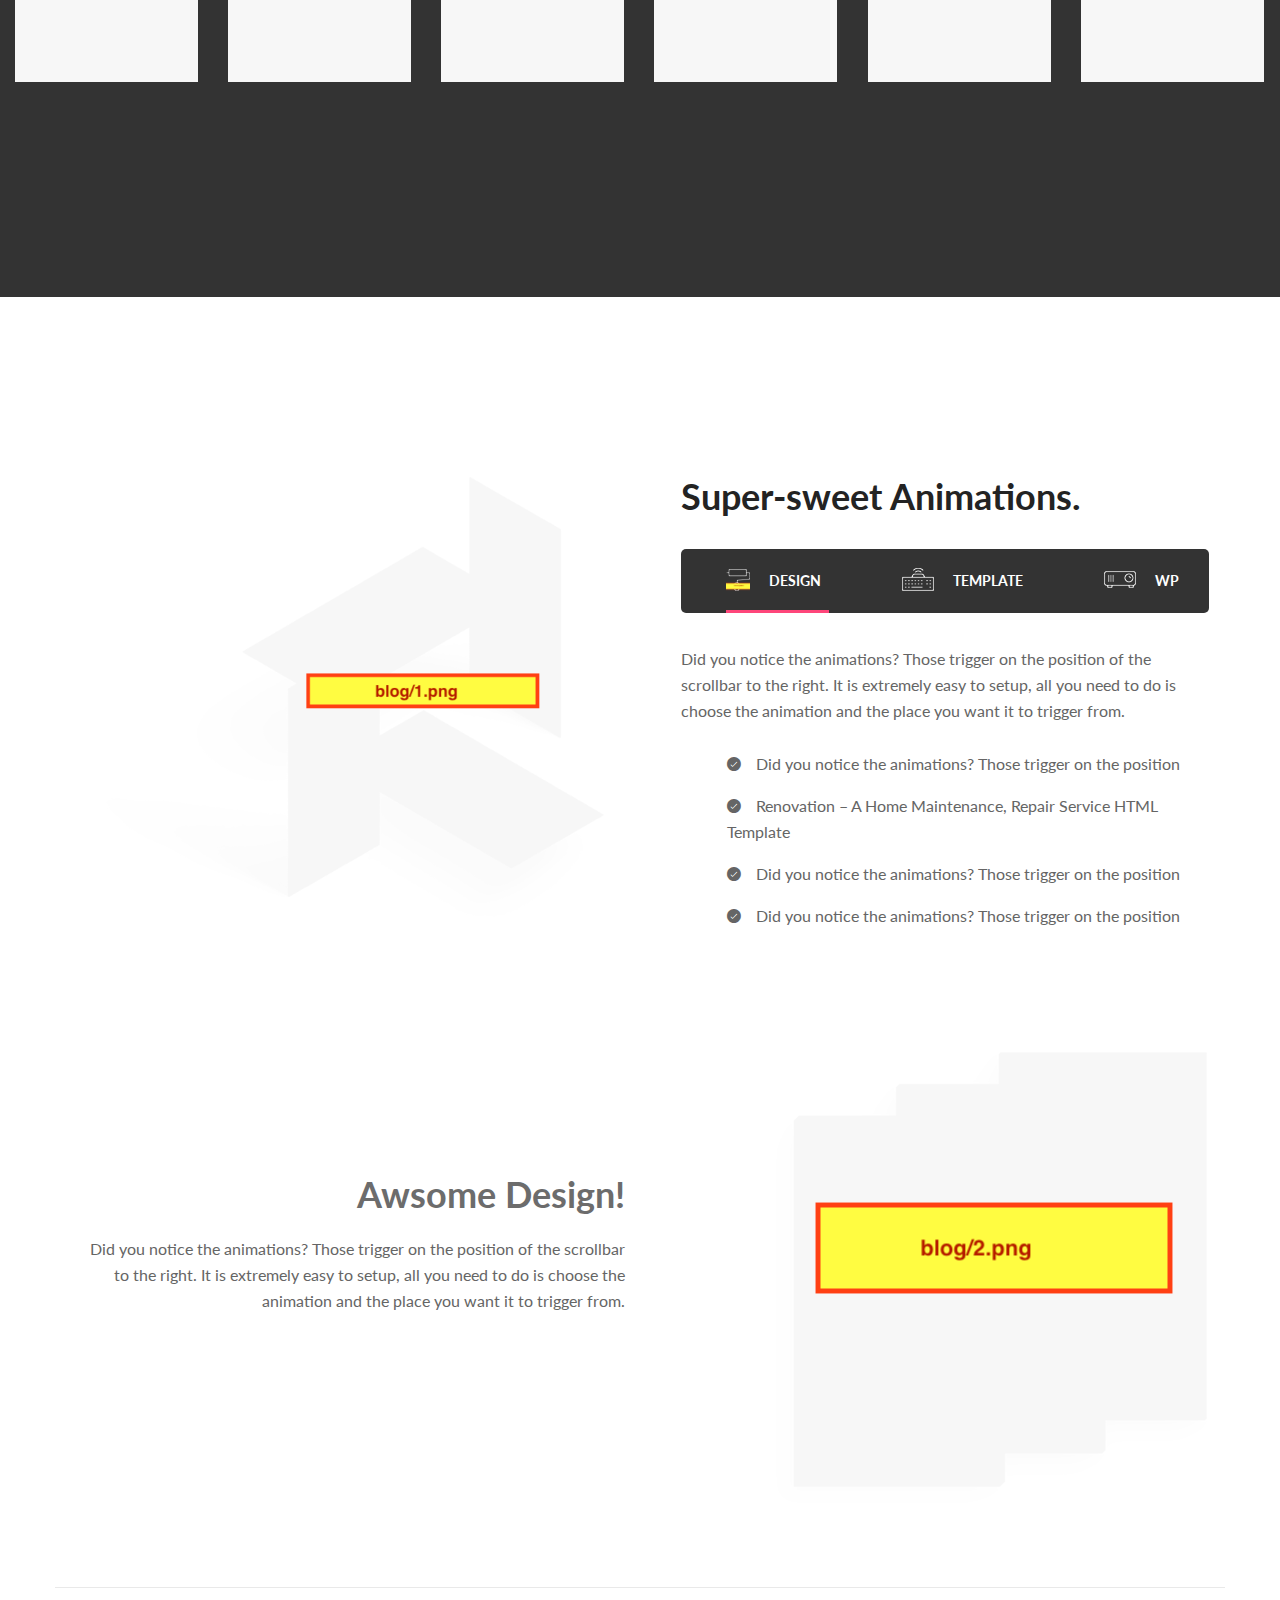
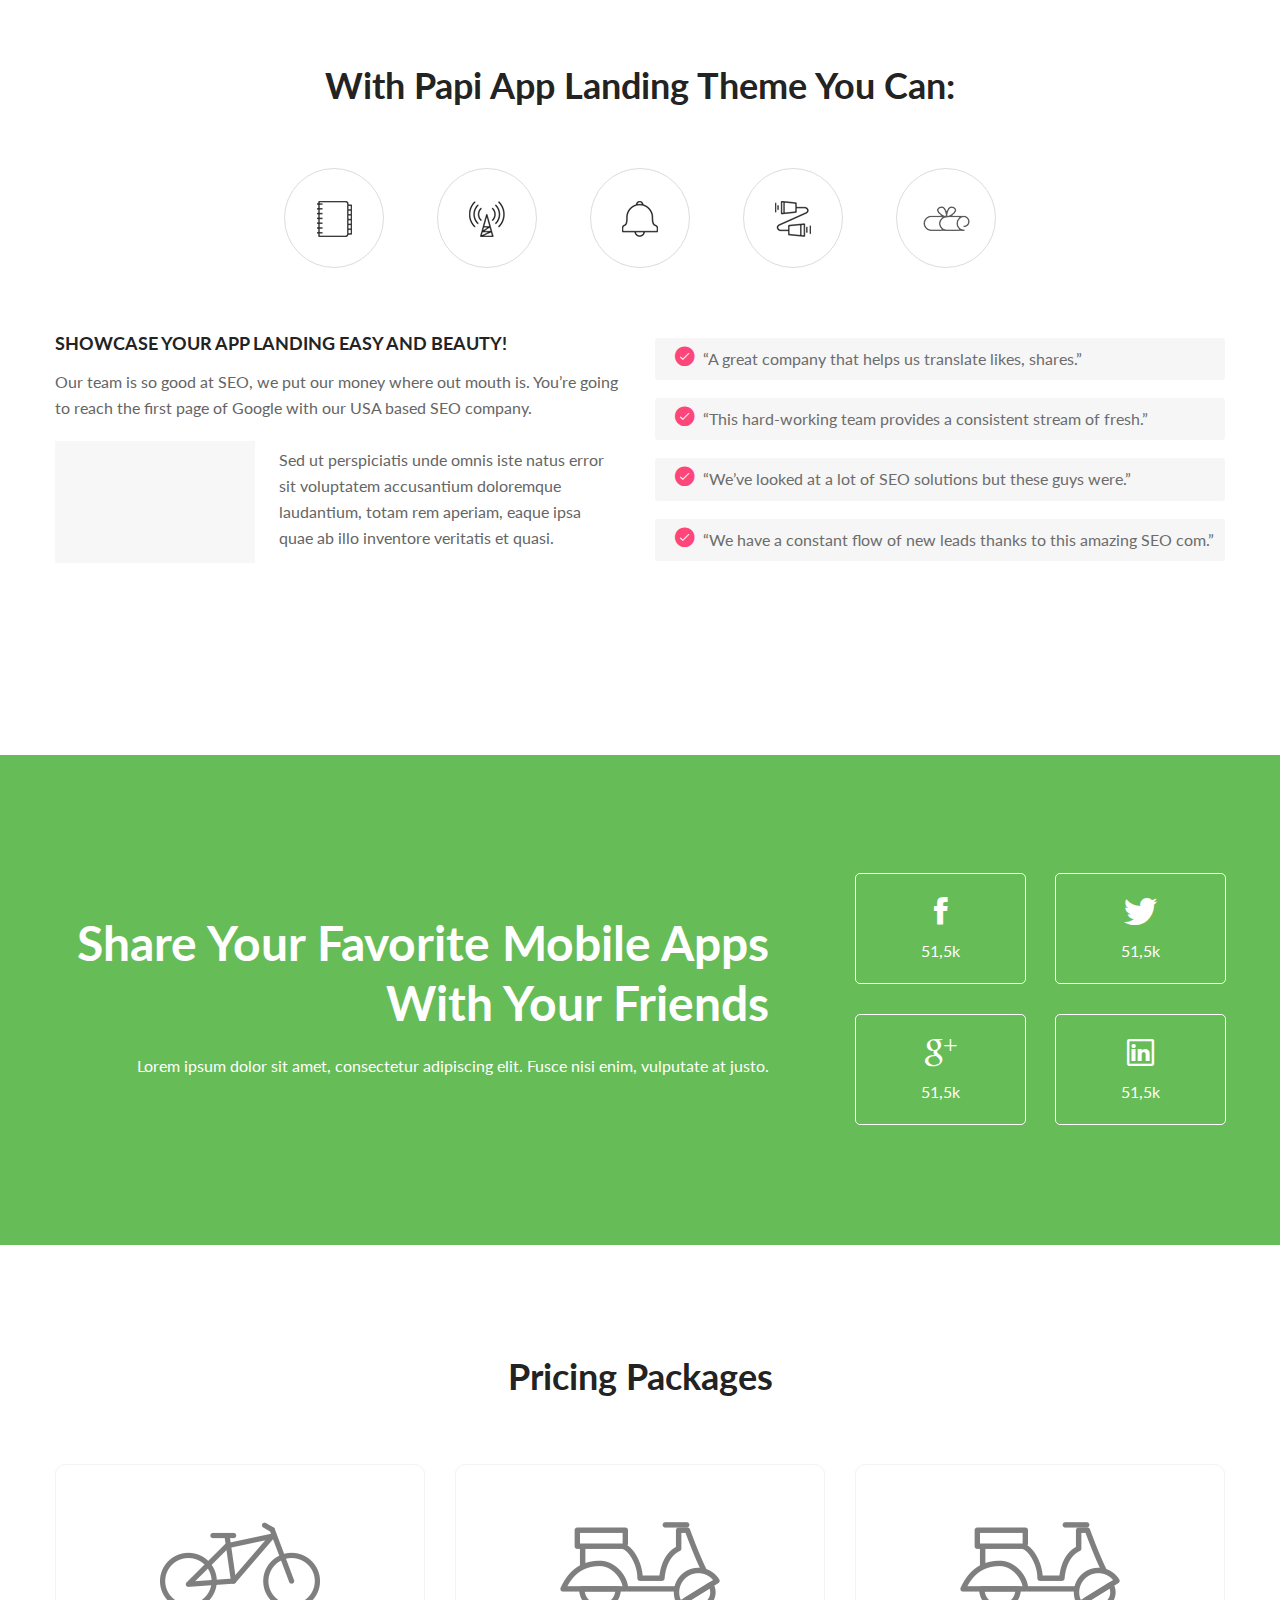
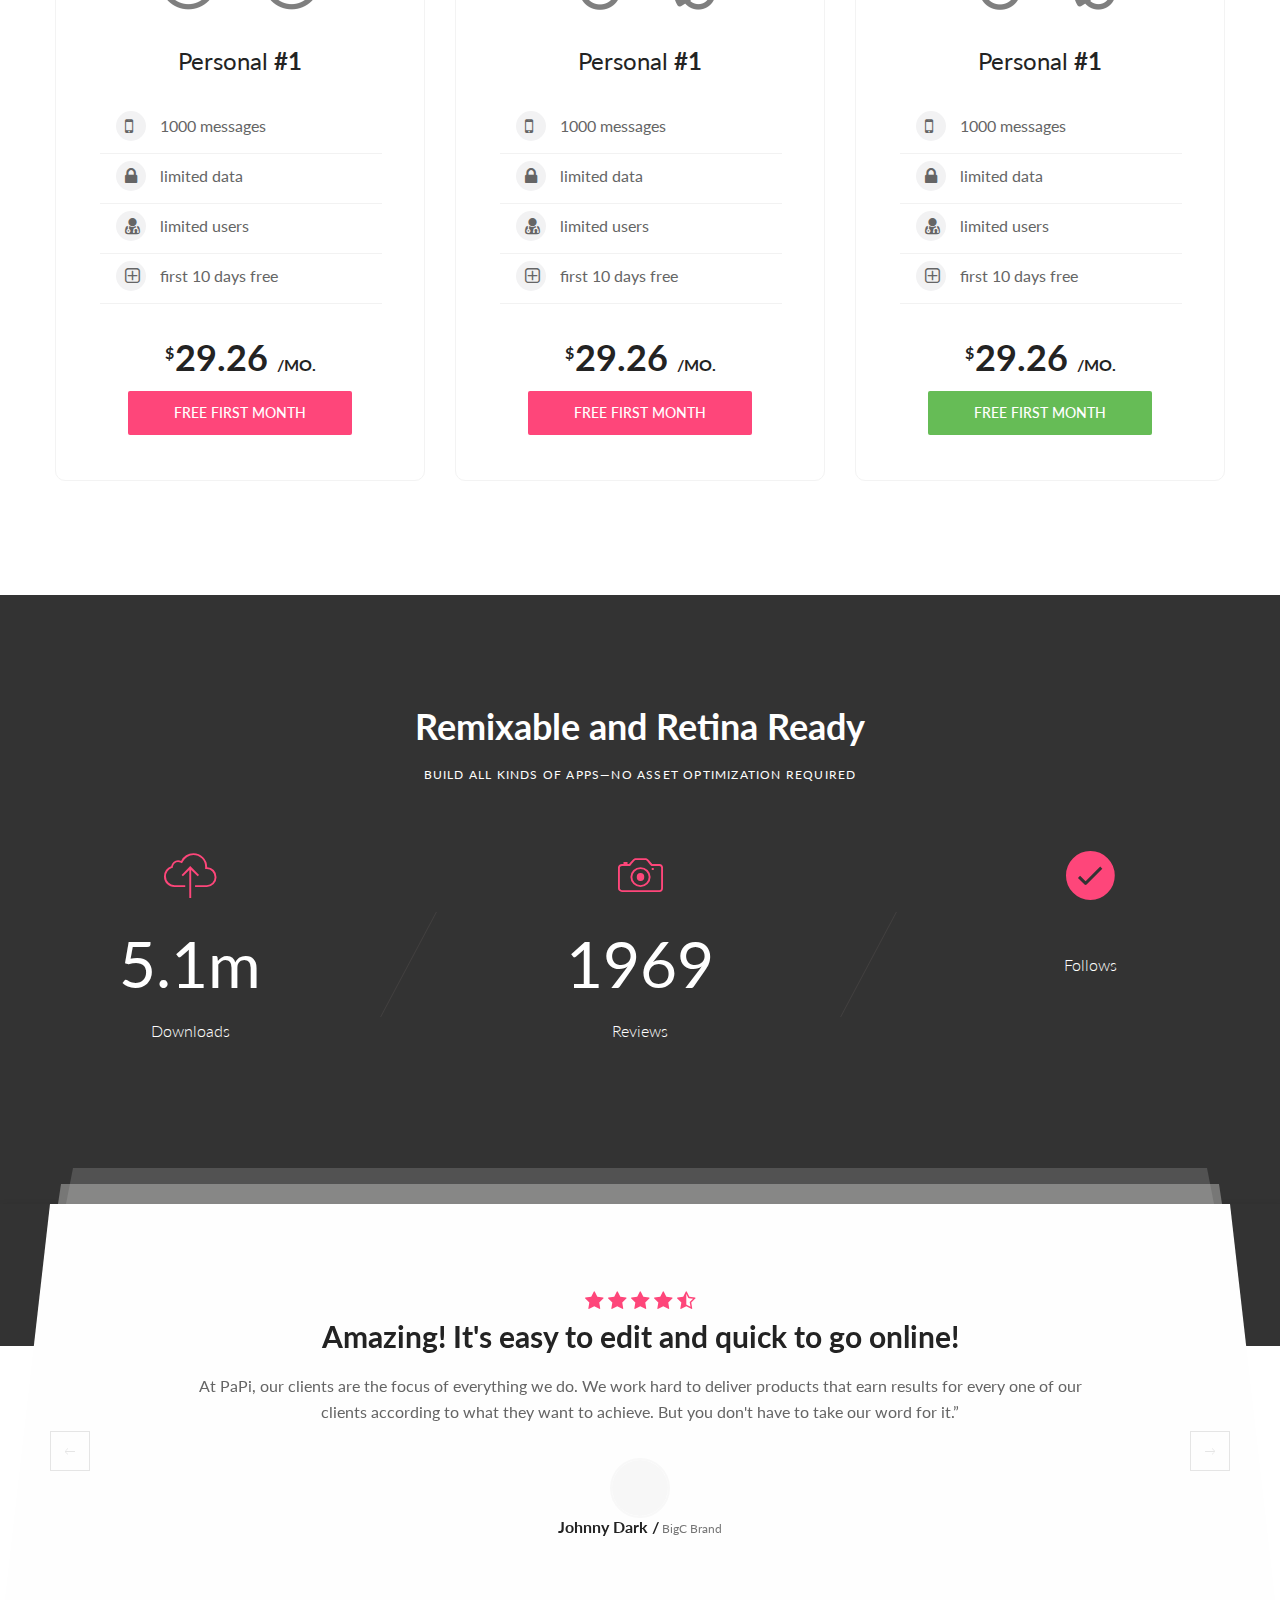
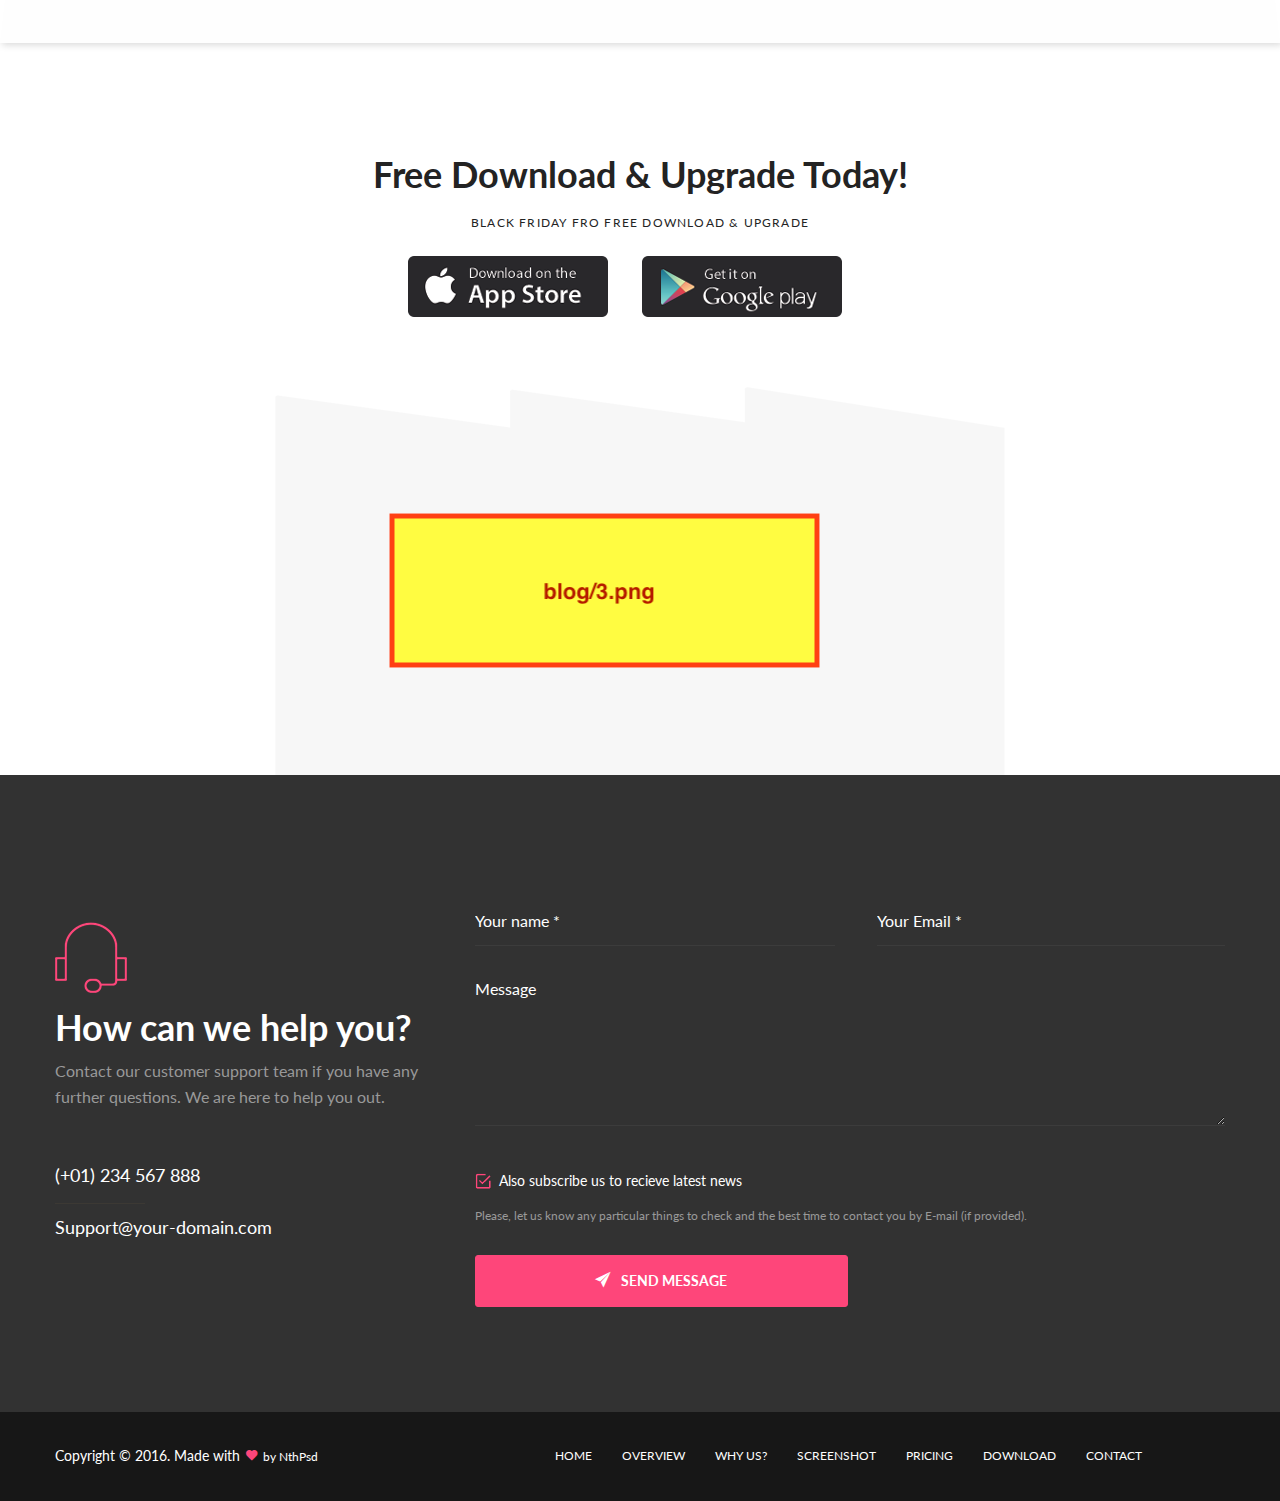
==== commit 286dfe78: "Change" ====
--- a/index.html
+++ b/index.html
@@ -37,7 +37,7 @@
         <script src="javascript/respond.min.js"></script>
     <![endif]-->
 </head>
-<!-- page starts-->
+<!-- webpage starts-->
 <body class="header-sticky page-template-front-page">
     <!-- Preloader -->
     <section class="loading-overlay">
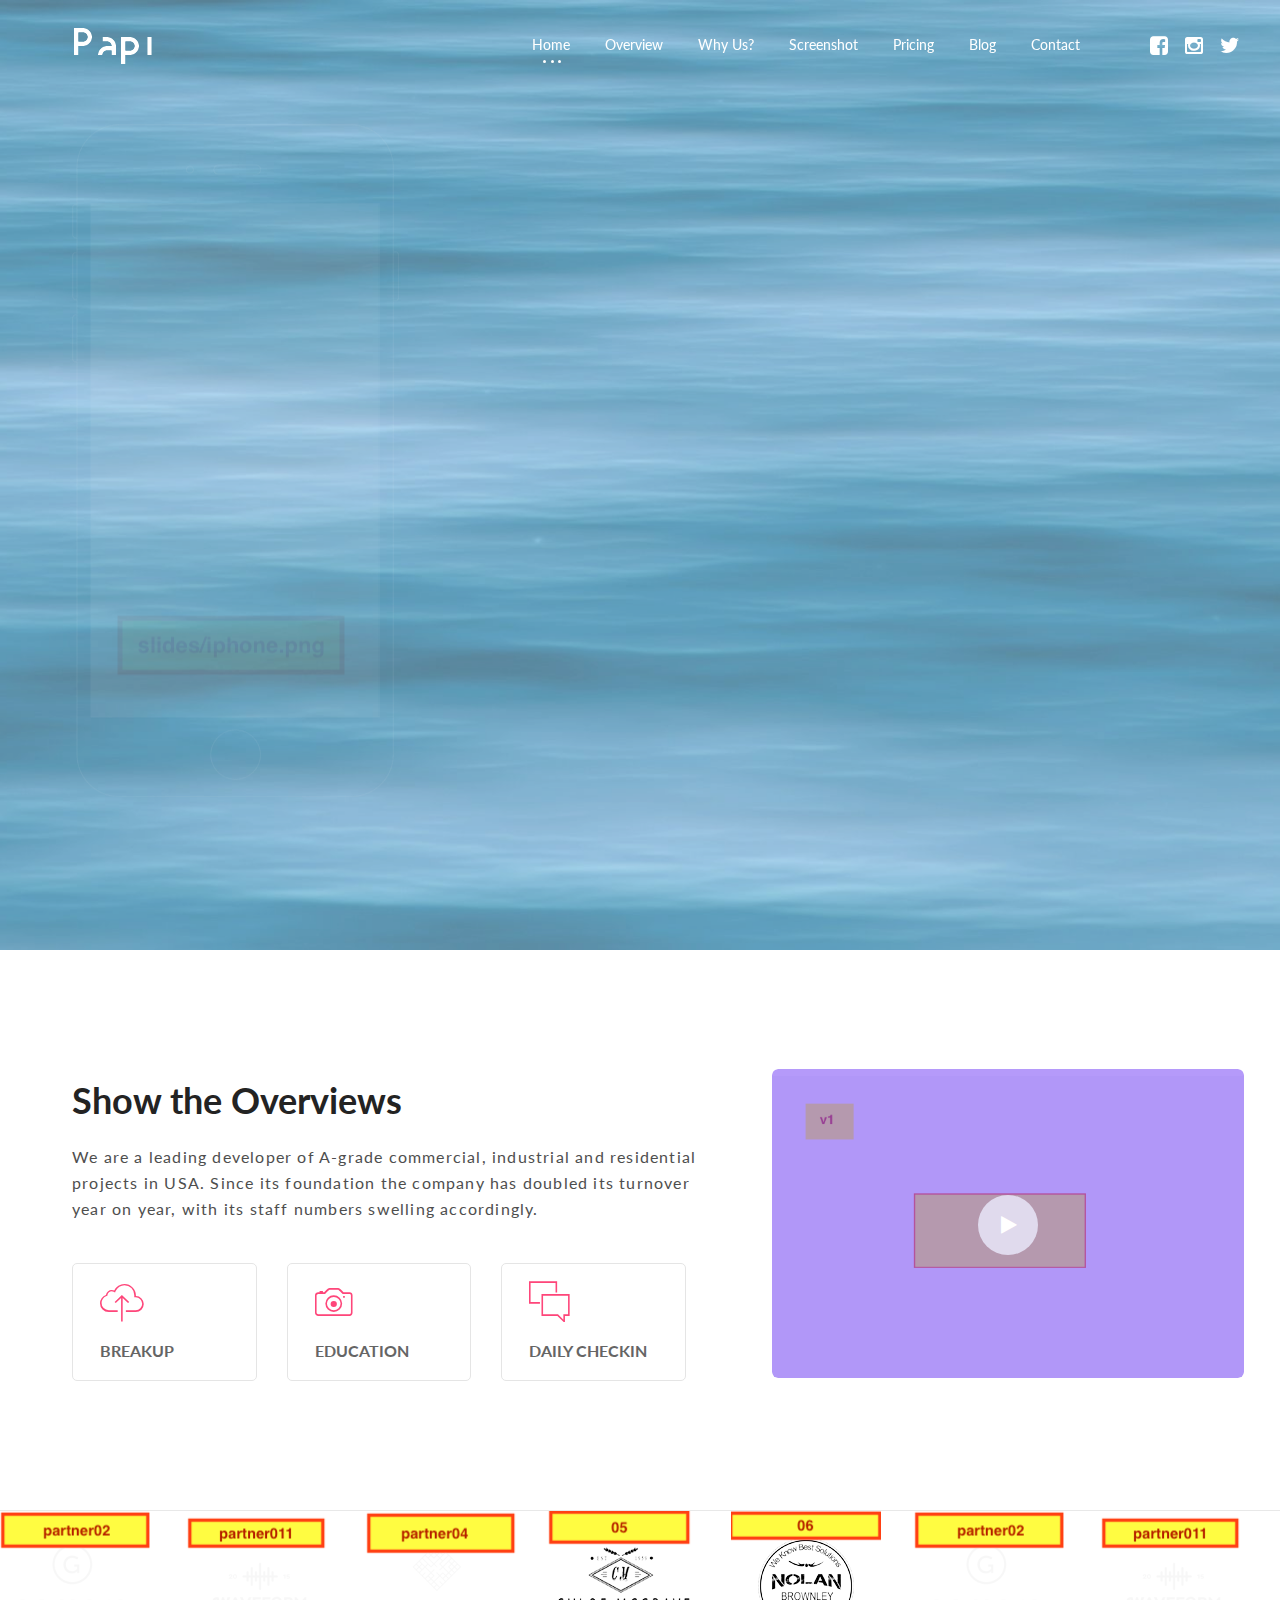
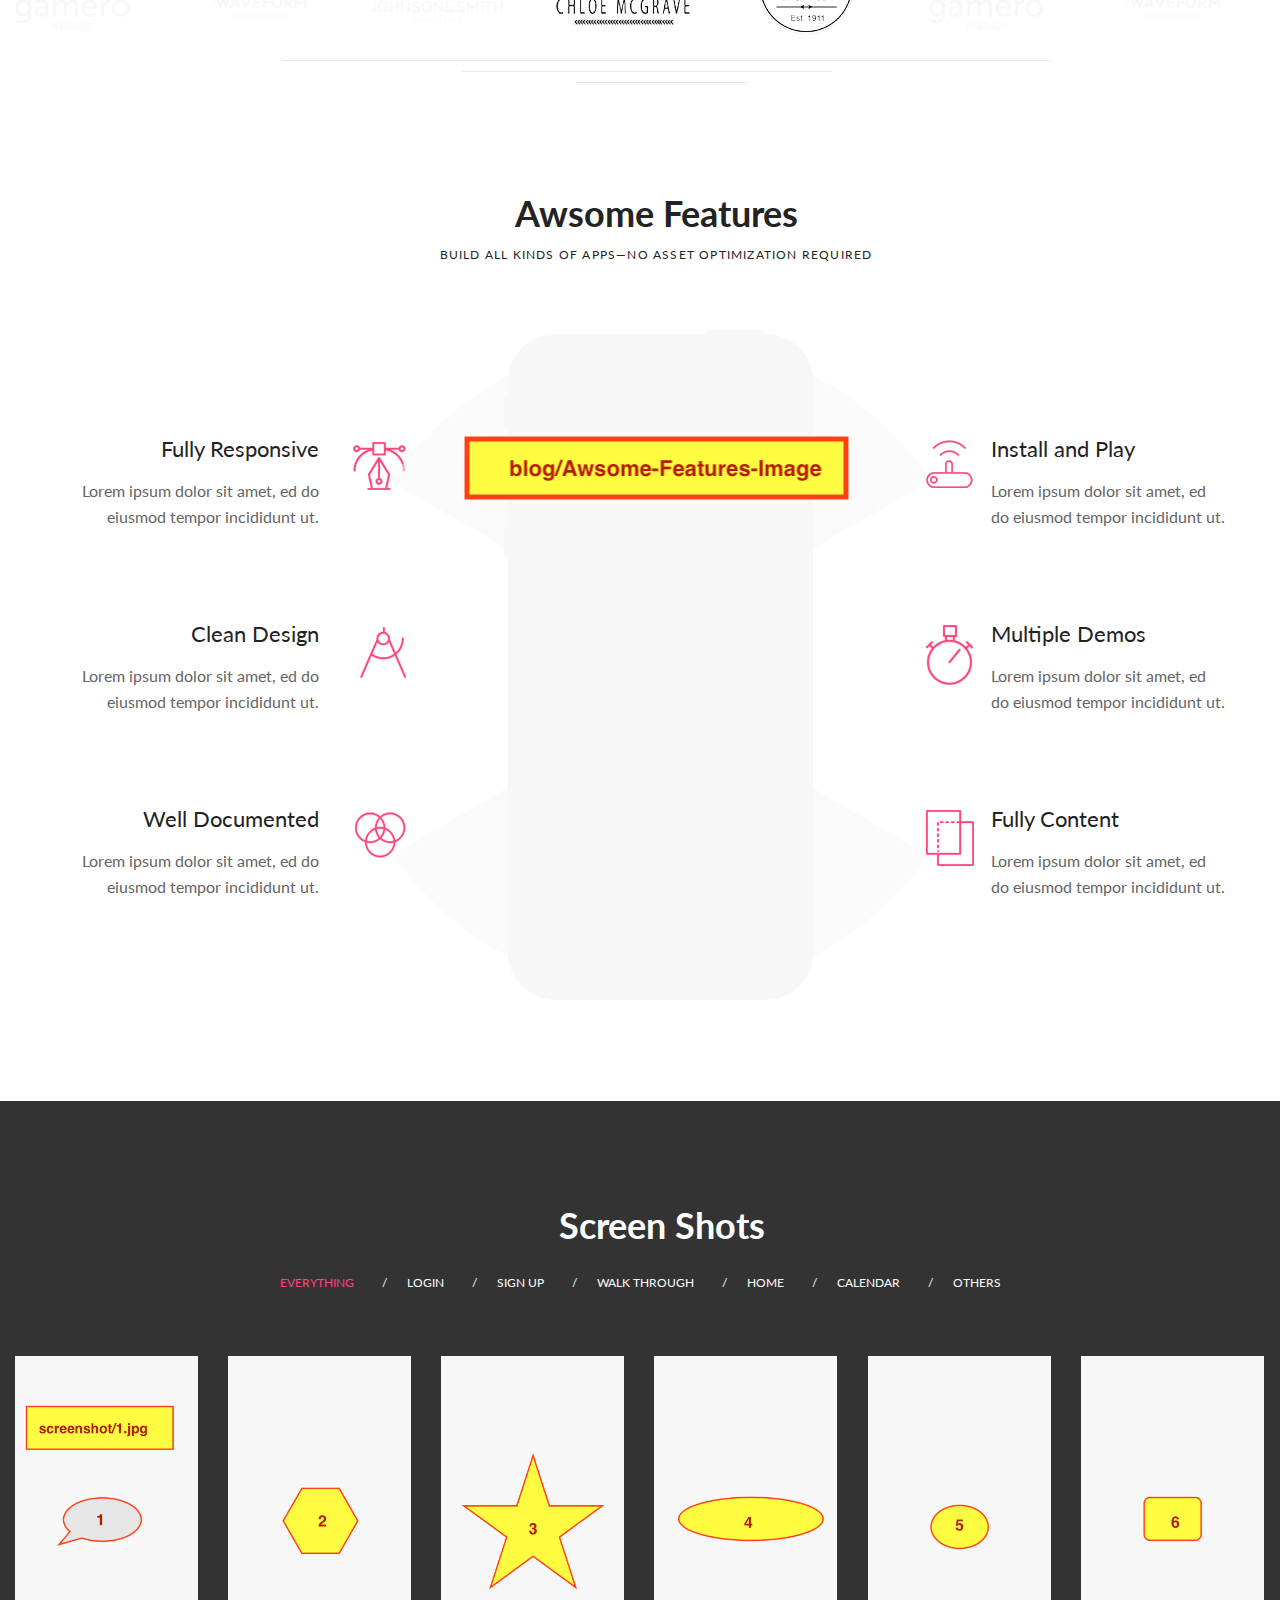
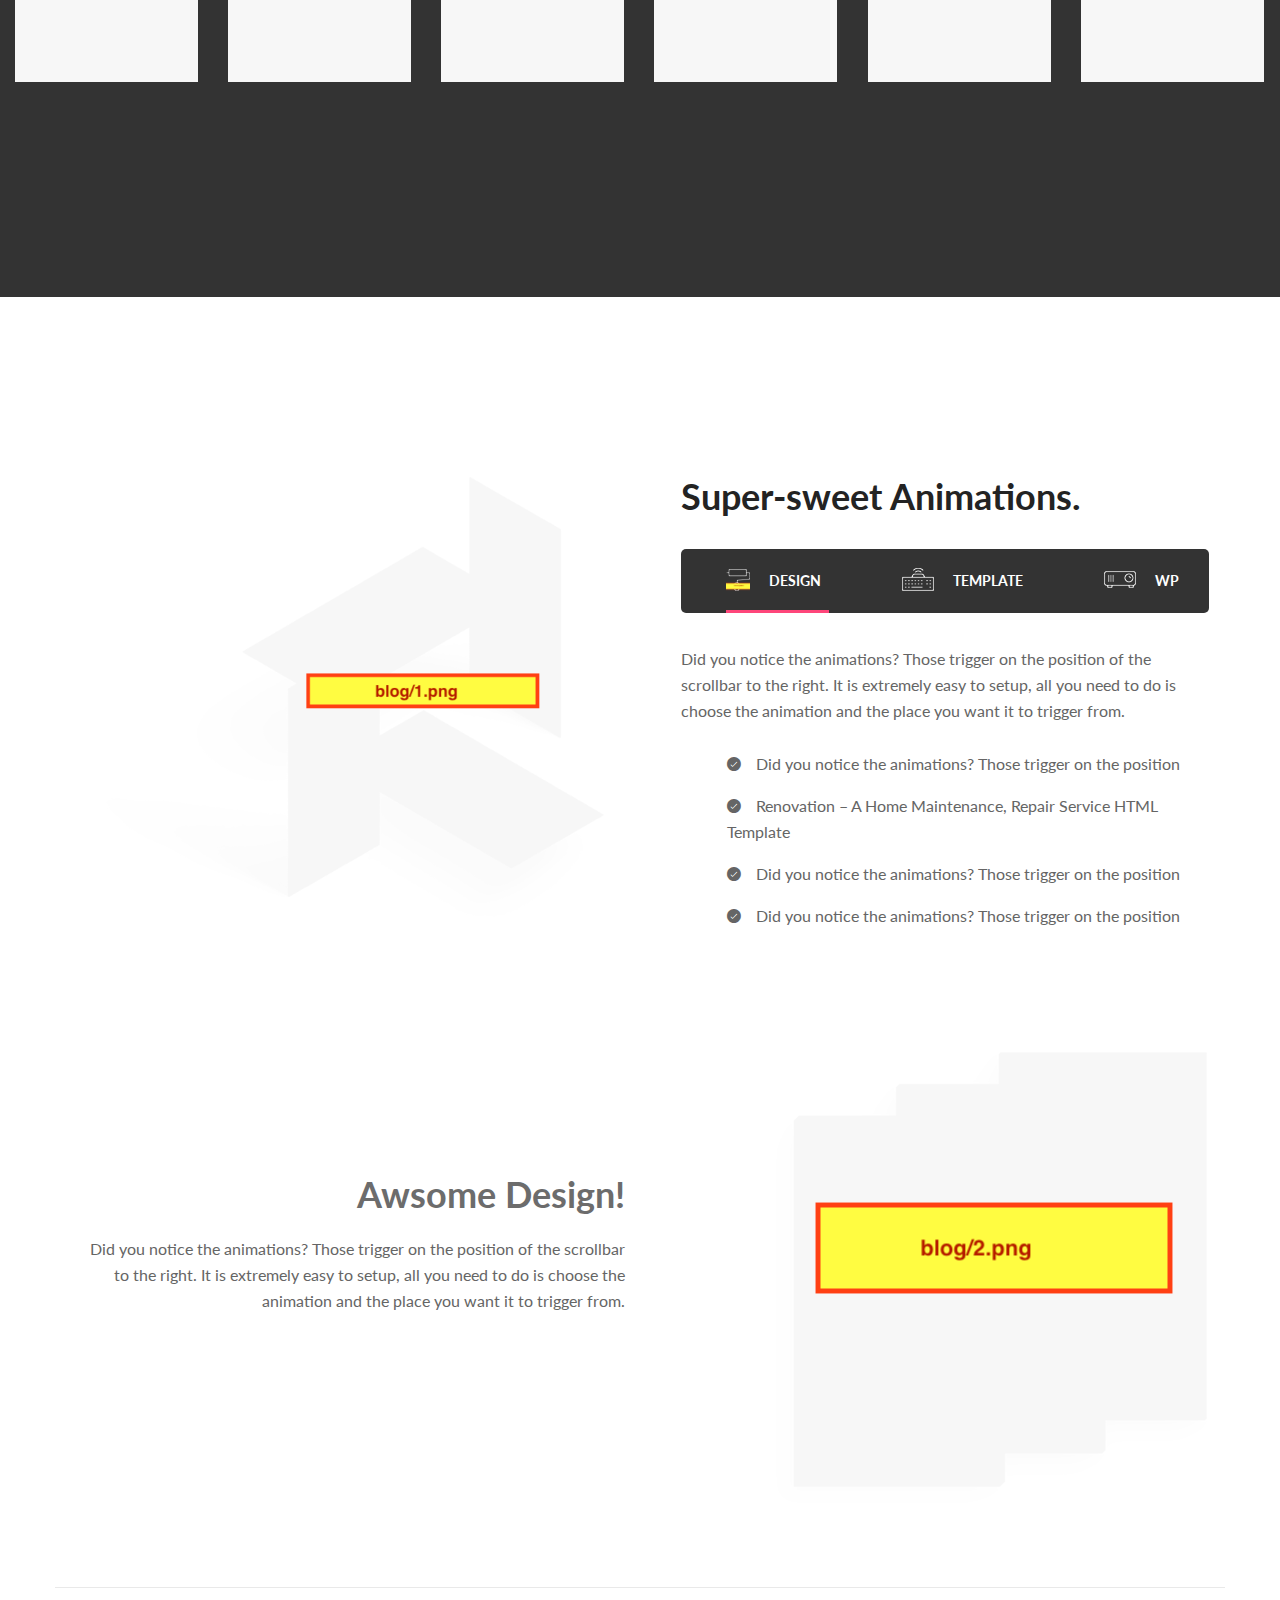
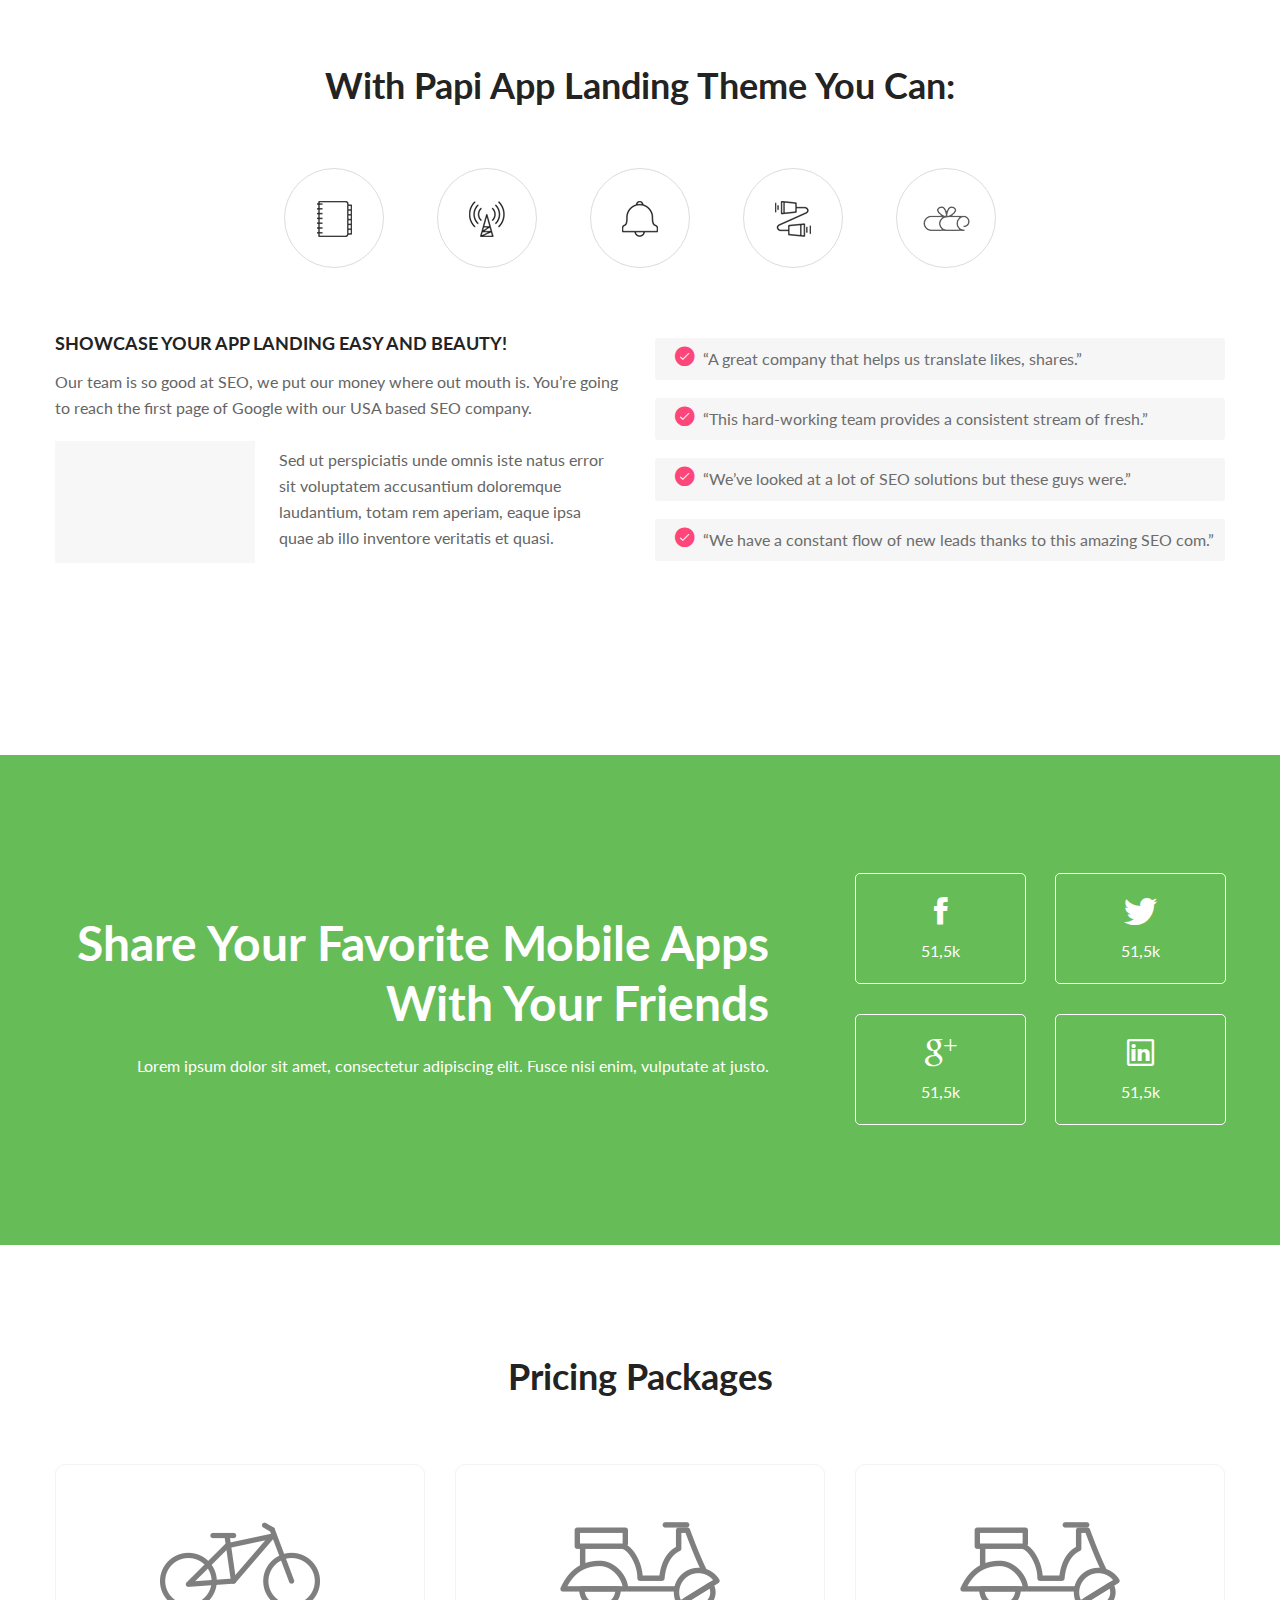
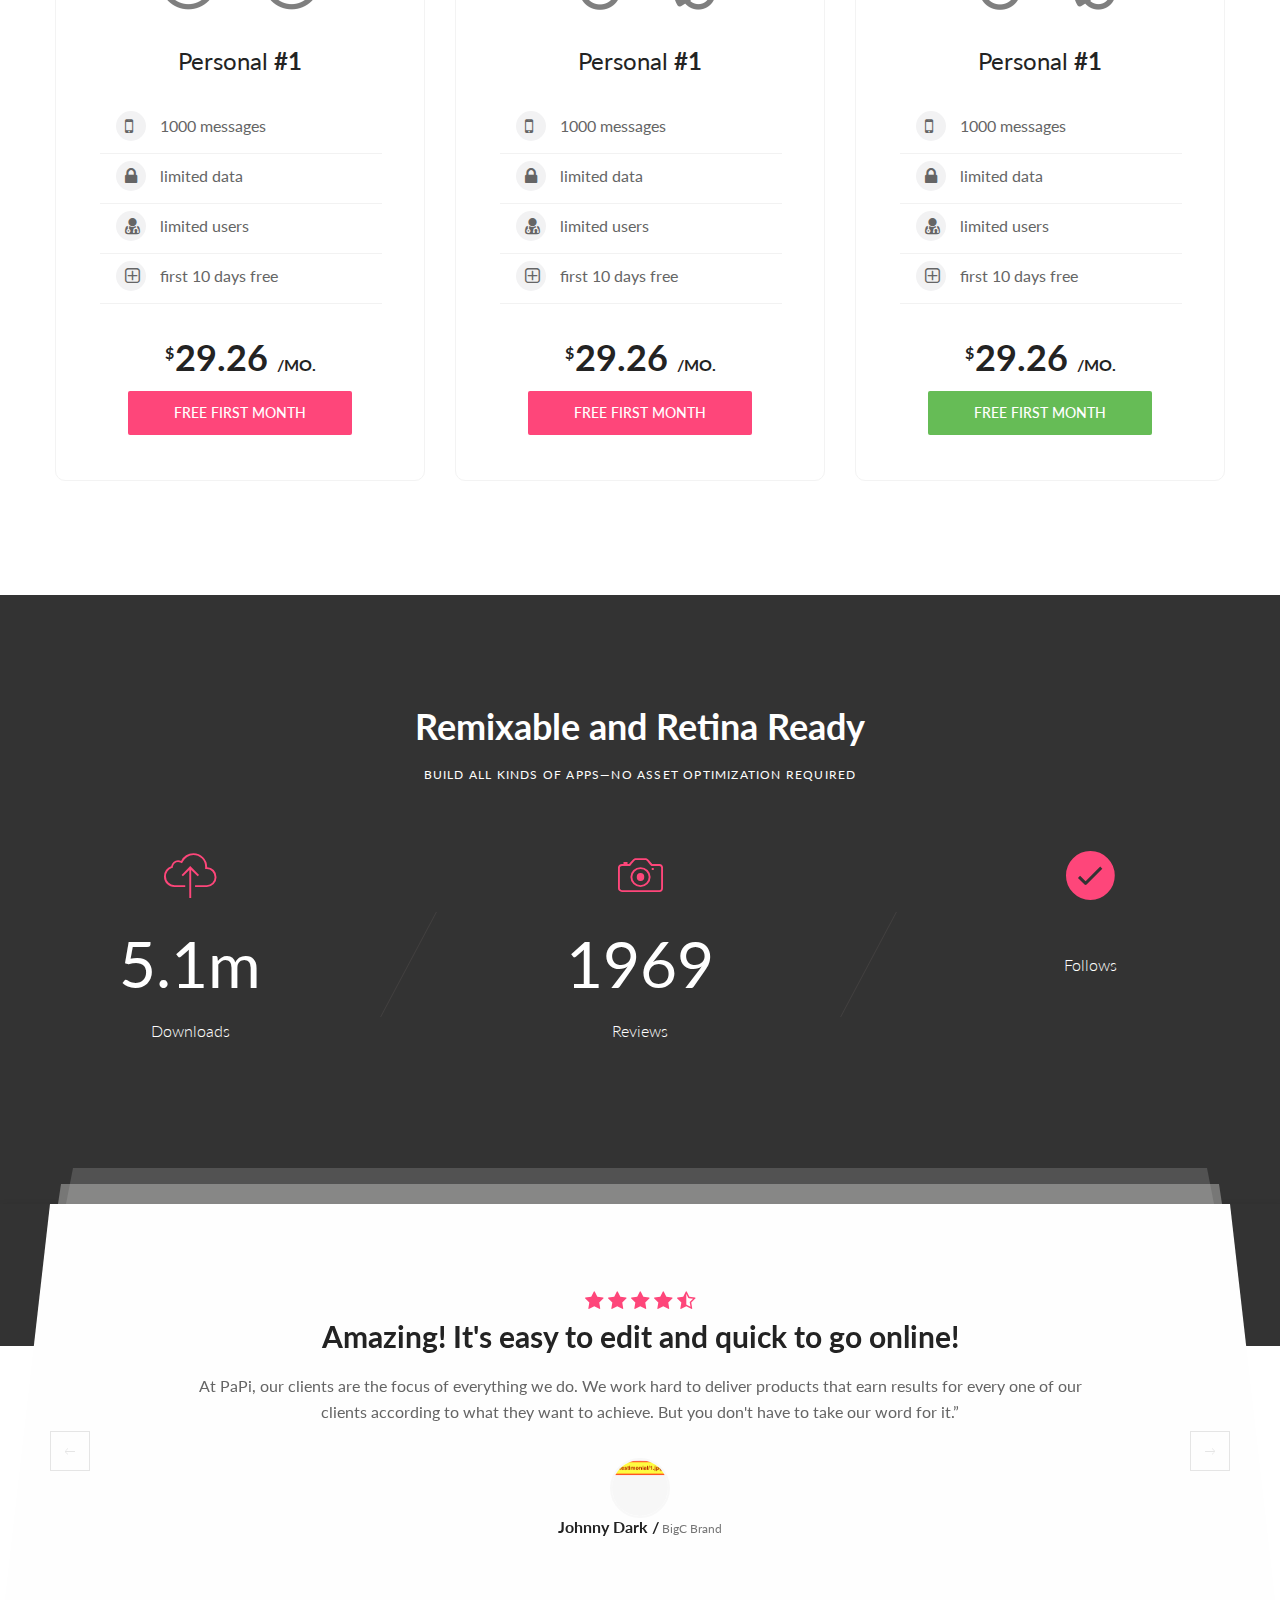
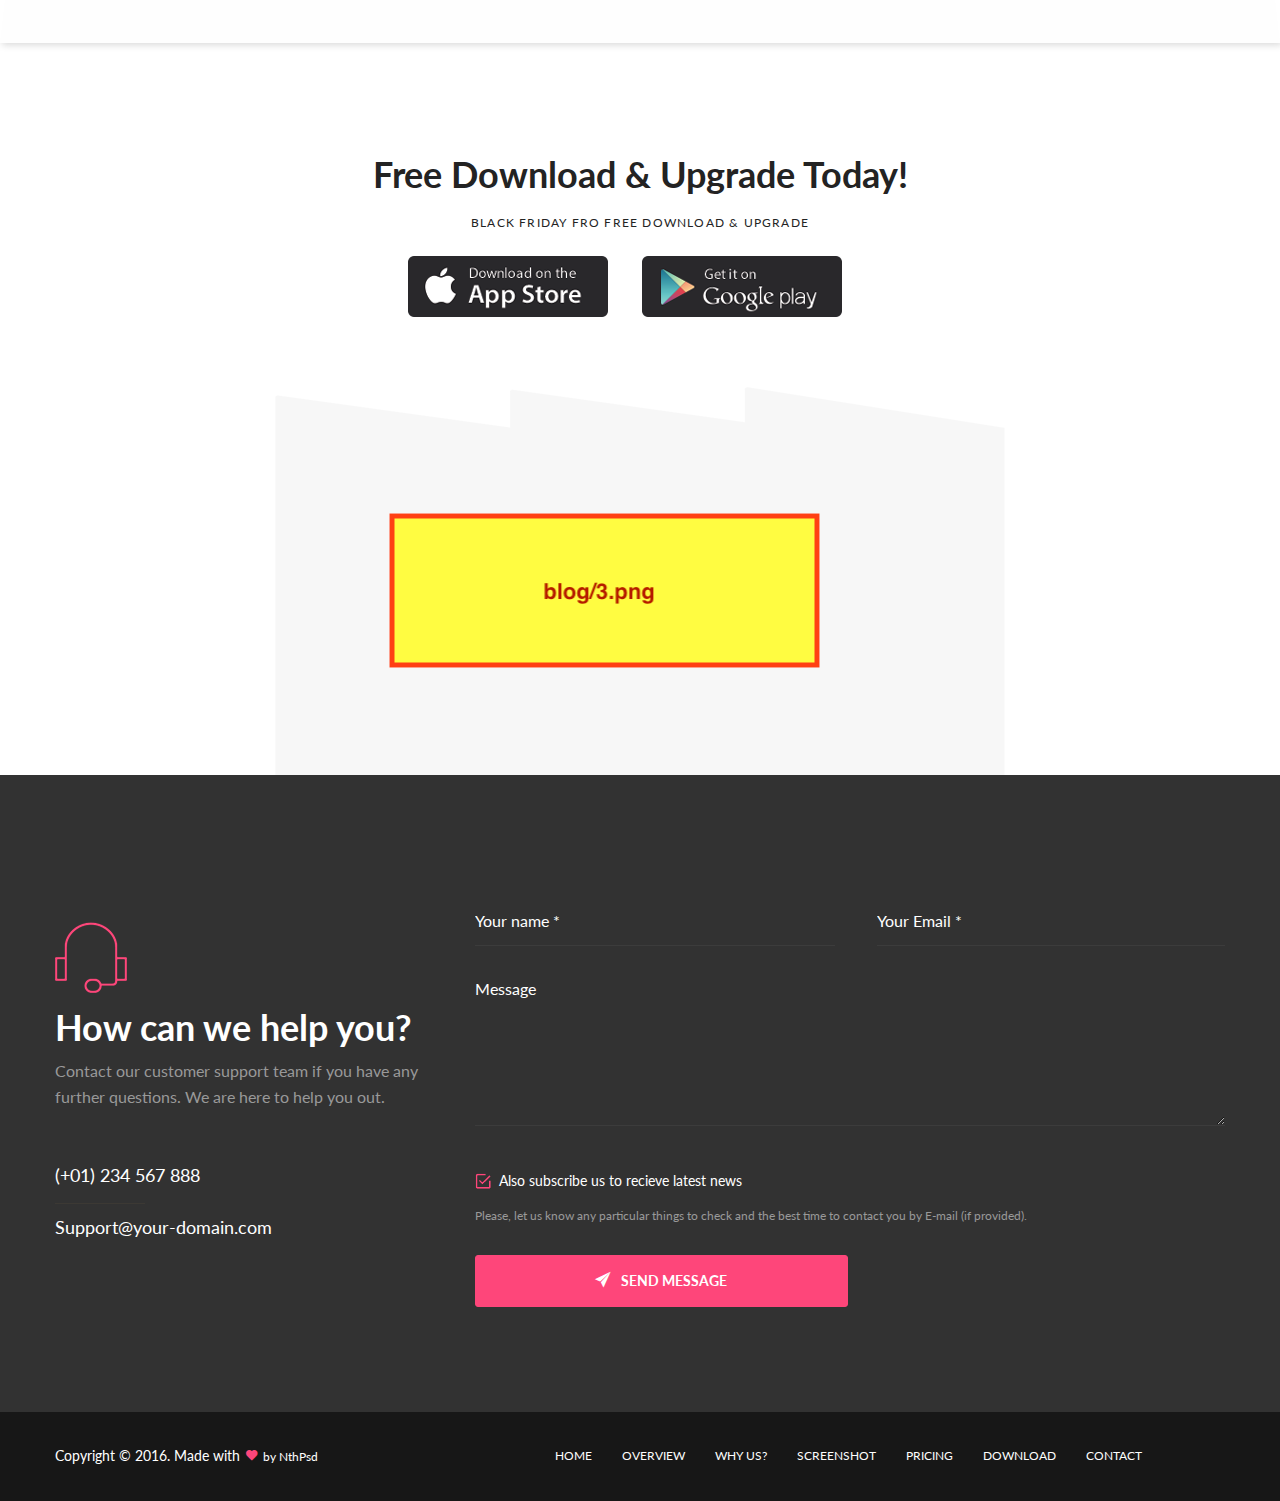
==== commit 116ce45b: "r" ====
--- a/index.html
+++ b/index.html
@@ -70,7 +70,7 @@
                                     </li>
                                     <li><a href="#overviews">Overview</a></li>
                                     <li><a href="#whyus">Why Us?</a></li>
-                                    <li><a href="#screenshot">Screenshotrr</a></li>
+                                    <li><a href="#screenshot">Screenshot</a></li>
                                     <li><a href="#pri">Pricing</a></li>
                                     <li><a href="#clients">Blog</a>
                                         <ul class="submenu right-sub-menu">
@@ -125,10 +125,10 @@
                             </div>
 
                             <div class="tp-caption sft title-slide style6" data-x="420" data-y="300" data-speed="1000" data-start="1500" data-easing="Power3.easeInOut">
-                            ExRemedy is beauty theme for your app showcase.
-                            </div>
-
-                            <div class="tp-caption sft title-slide1" data-x="420" data-y="367" data-speed="1000" data-start="1000" data-easing="Power3.easeInOut">ExRemedy Breakup App <br>For Your Easy Life!
+                            ExRemedy is the relationship App you've been looking for.
+                            </div>
+
+                            <div class="tp-caption sft title-slide1" data-x="420" data-y="367" data-speed="1000" data-start="1000" data-easing="Power3.easeInOut">ExRemedy Relationship App <br>Rebuild a Better You!
 
                             </div>
 
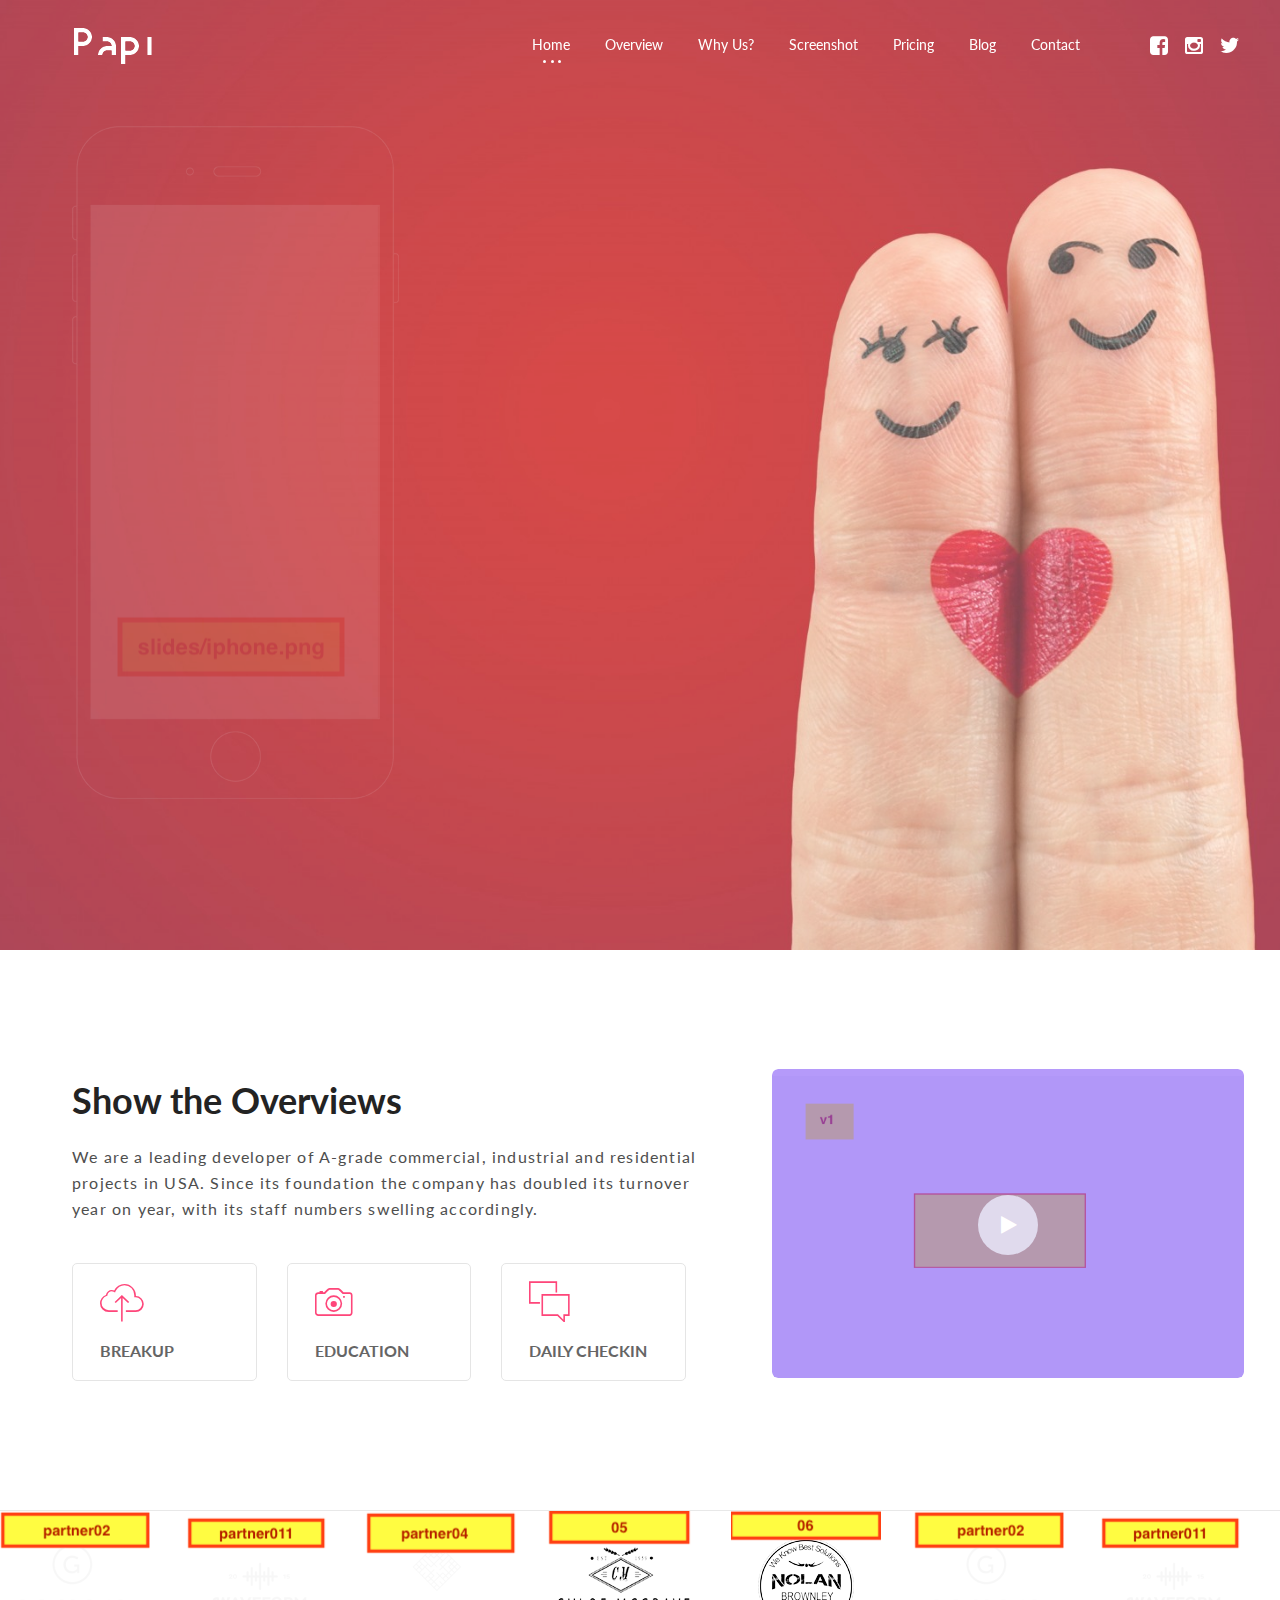
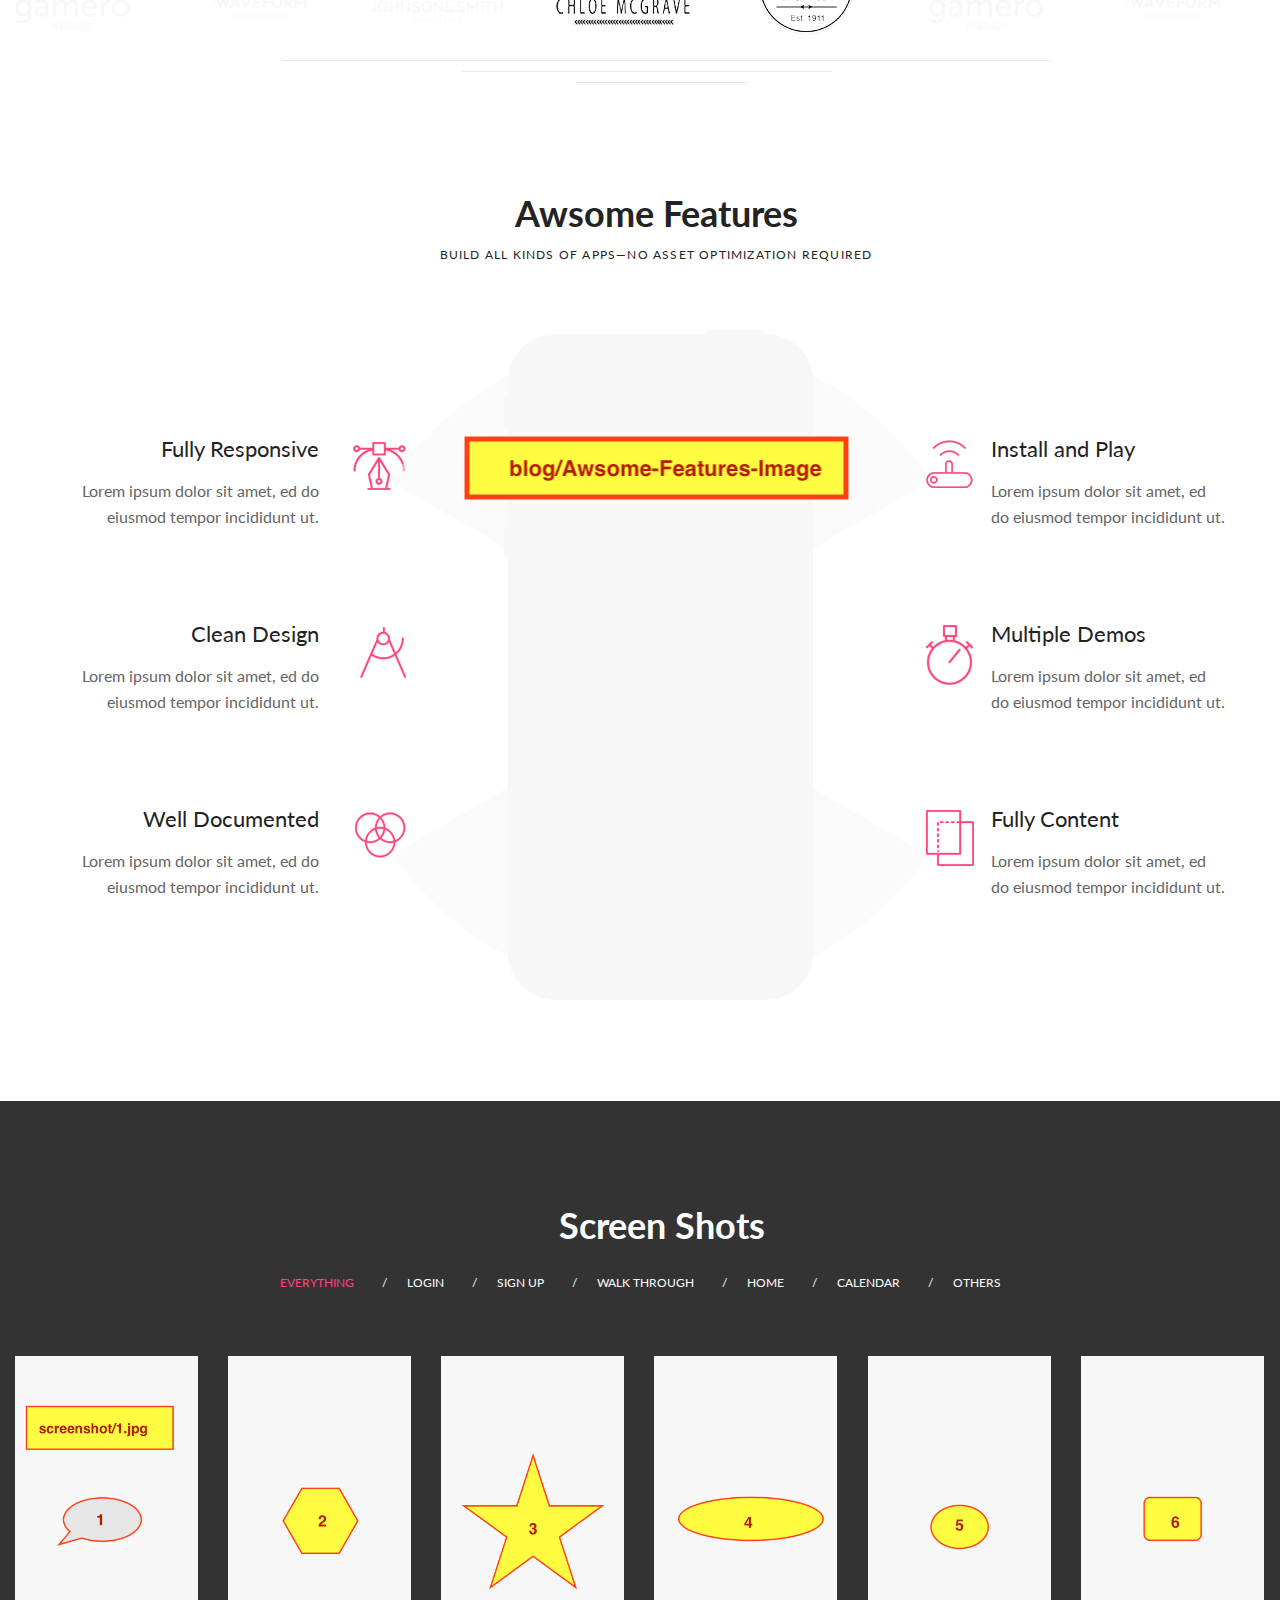
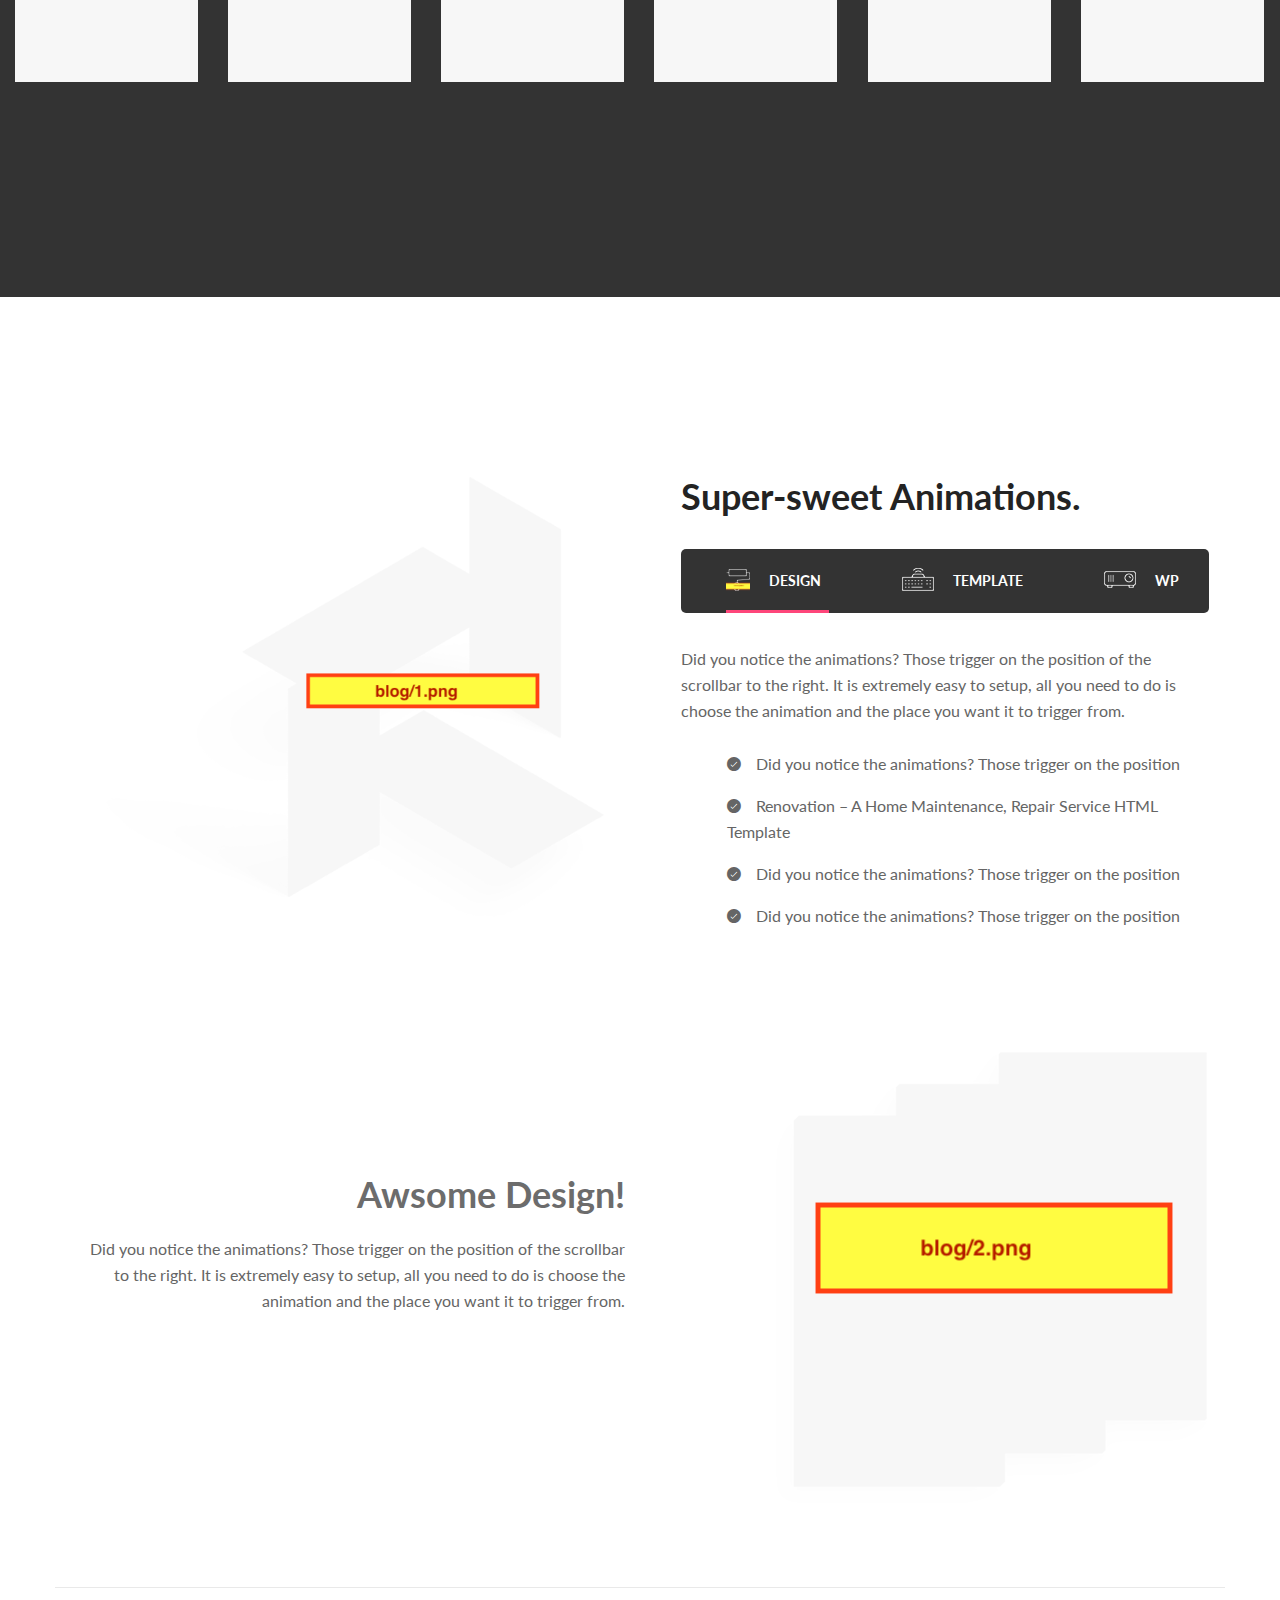
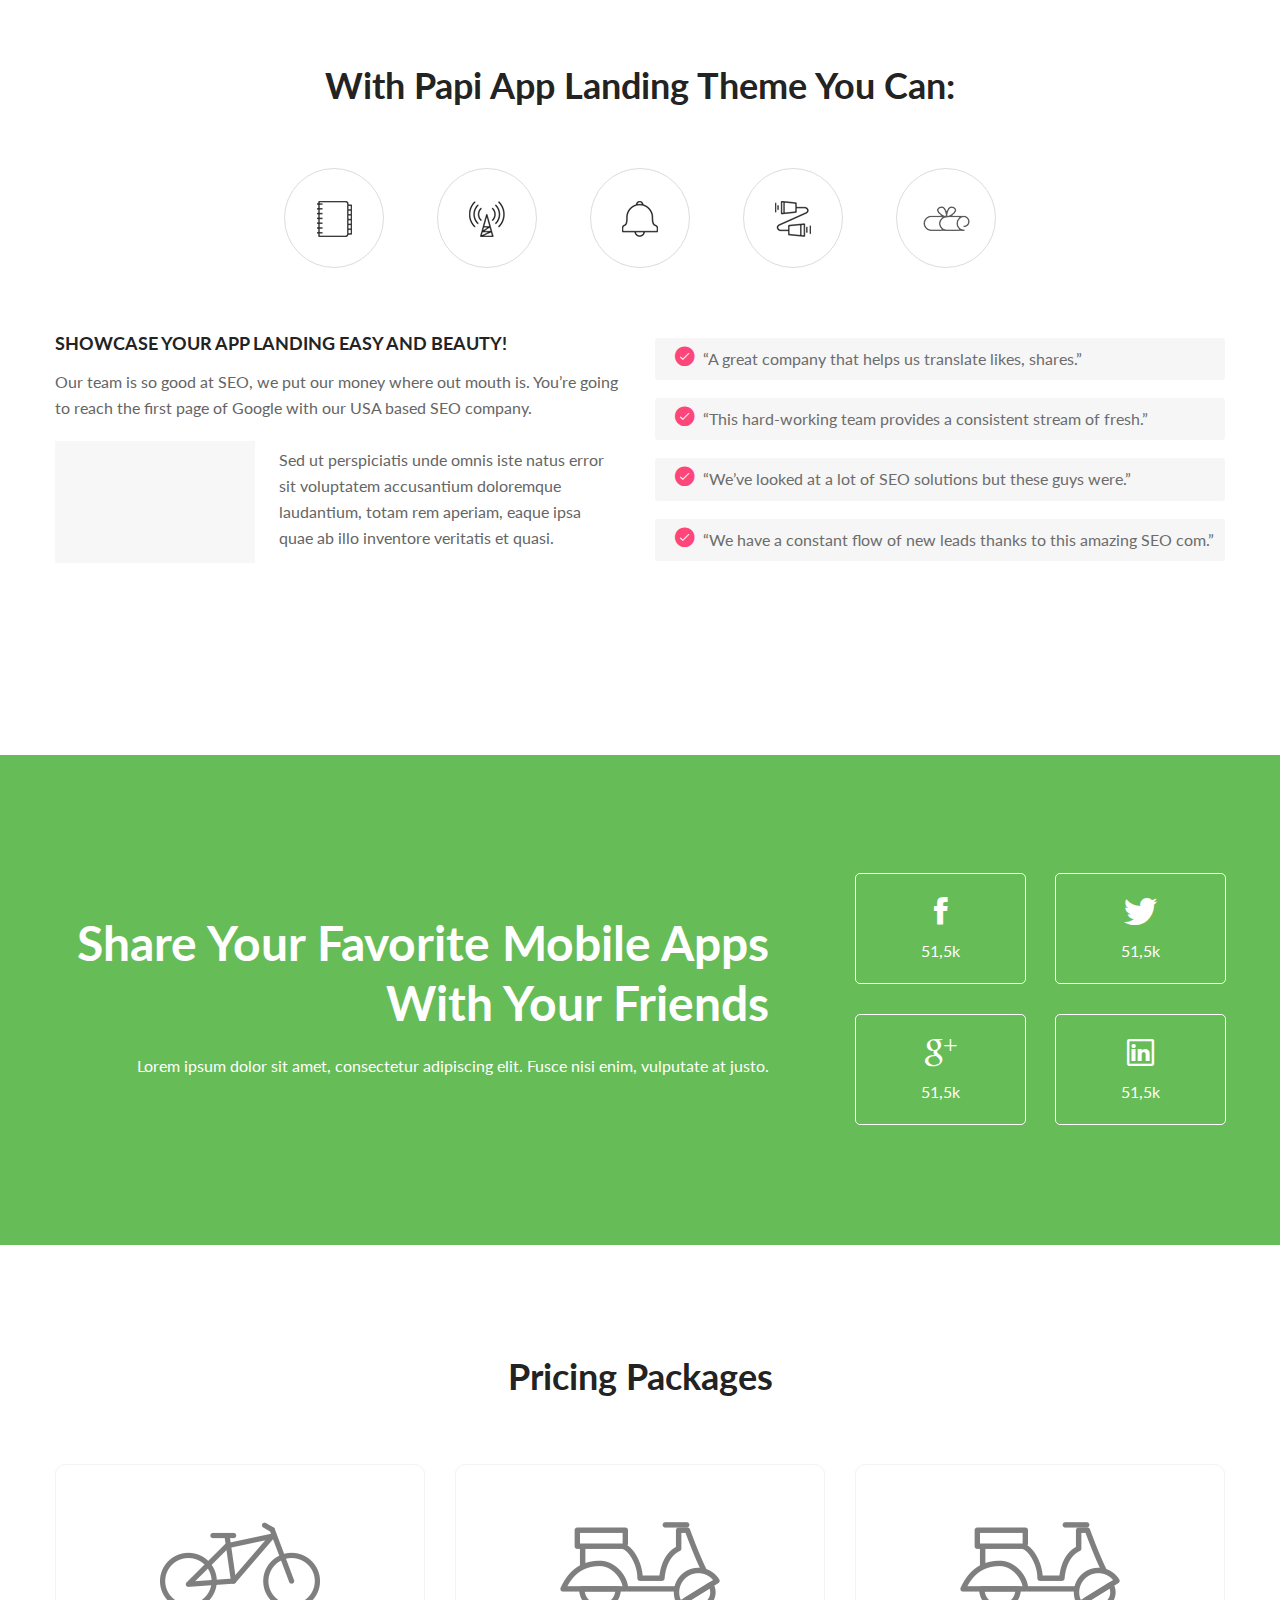
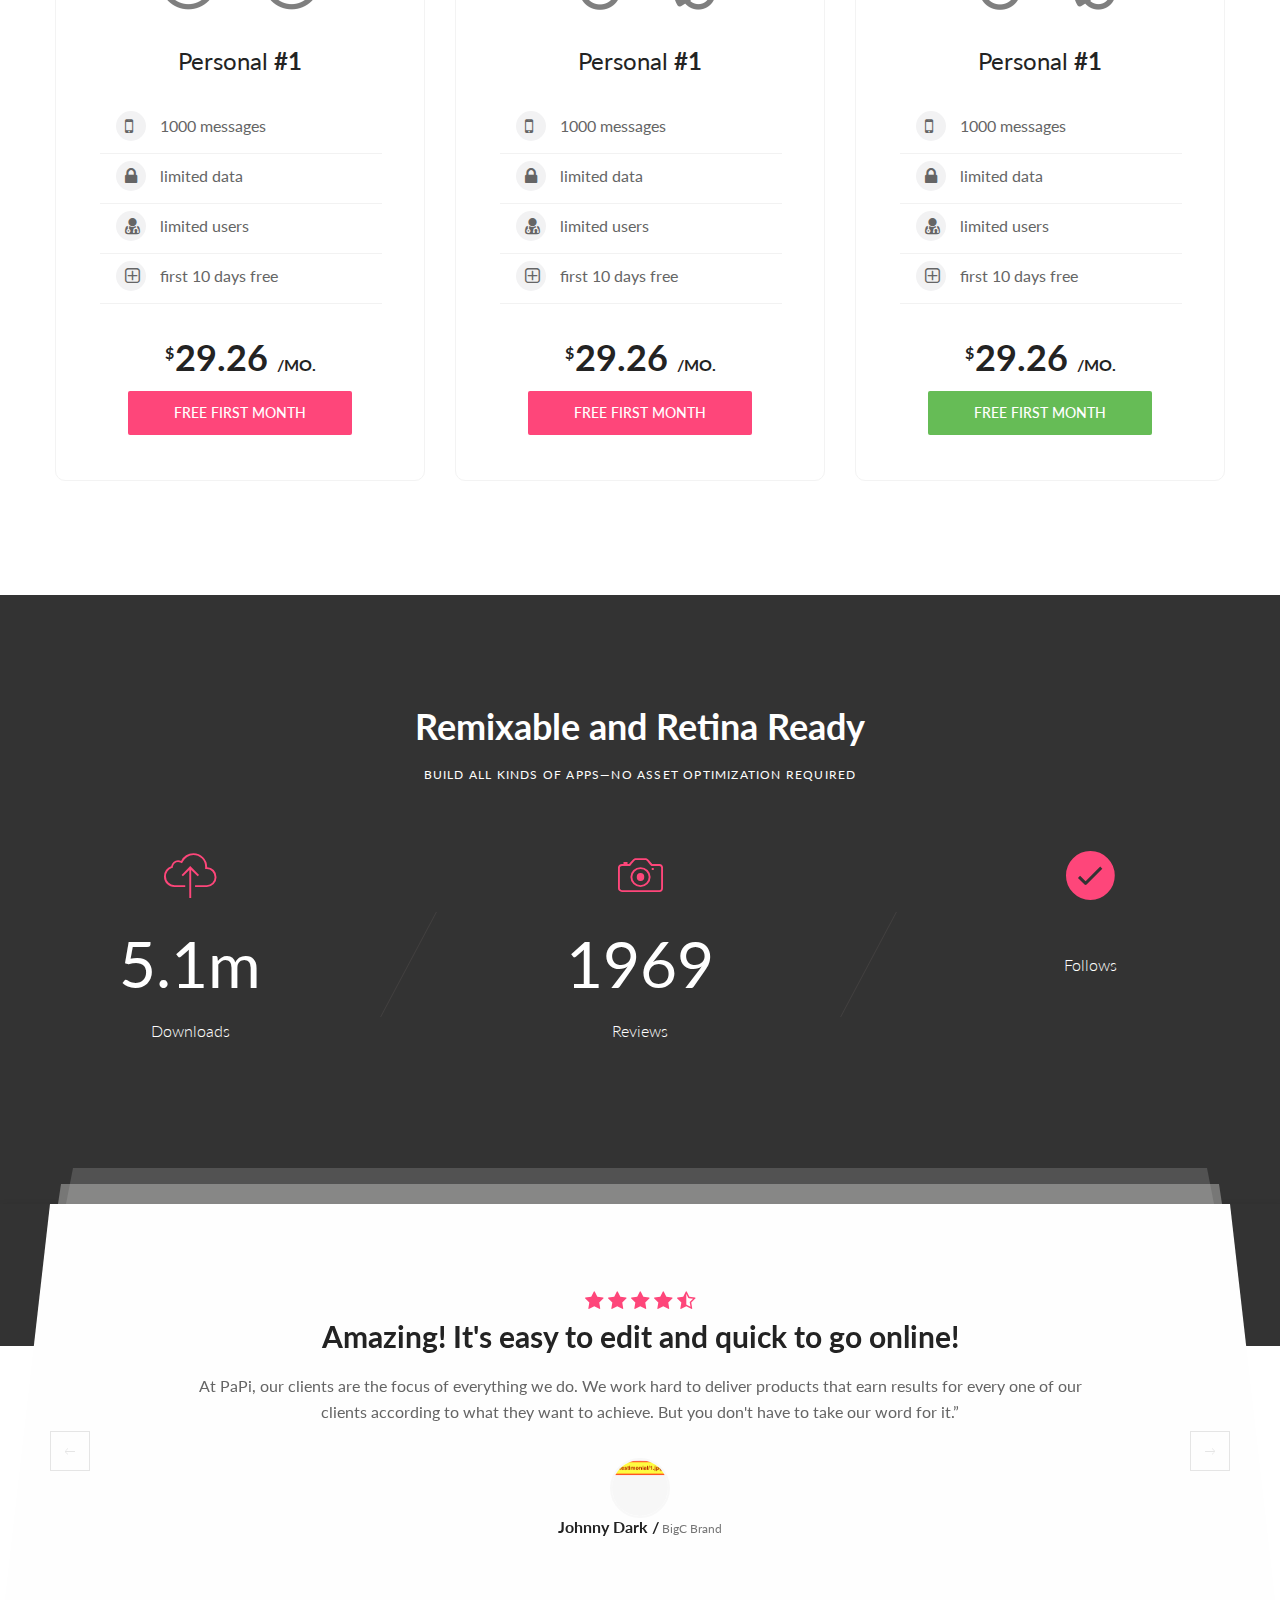
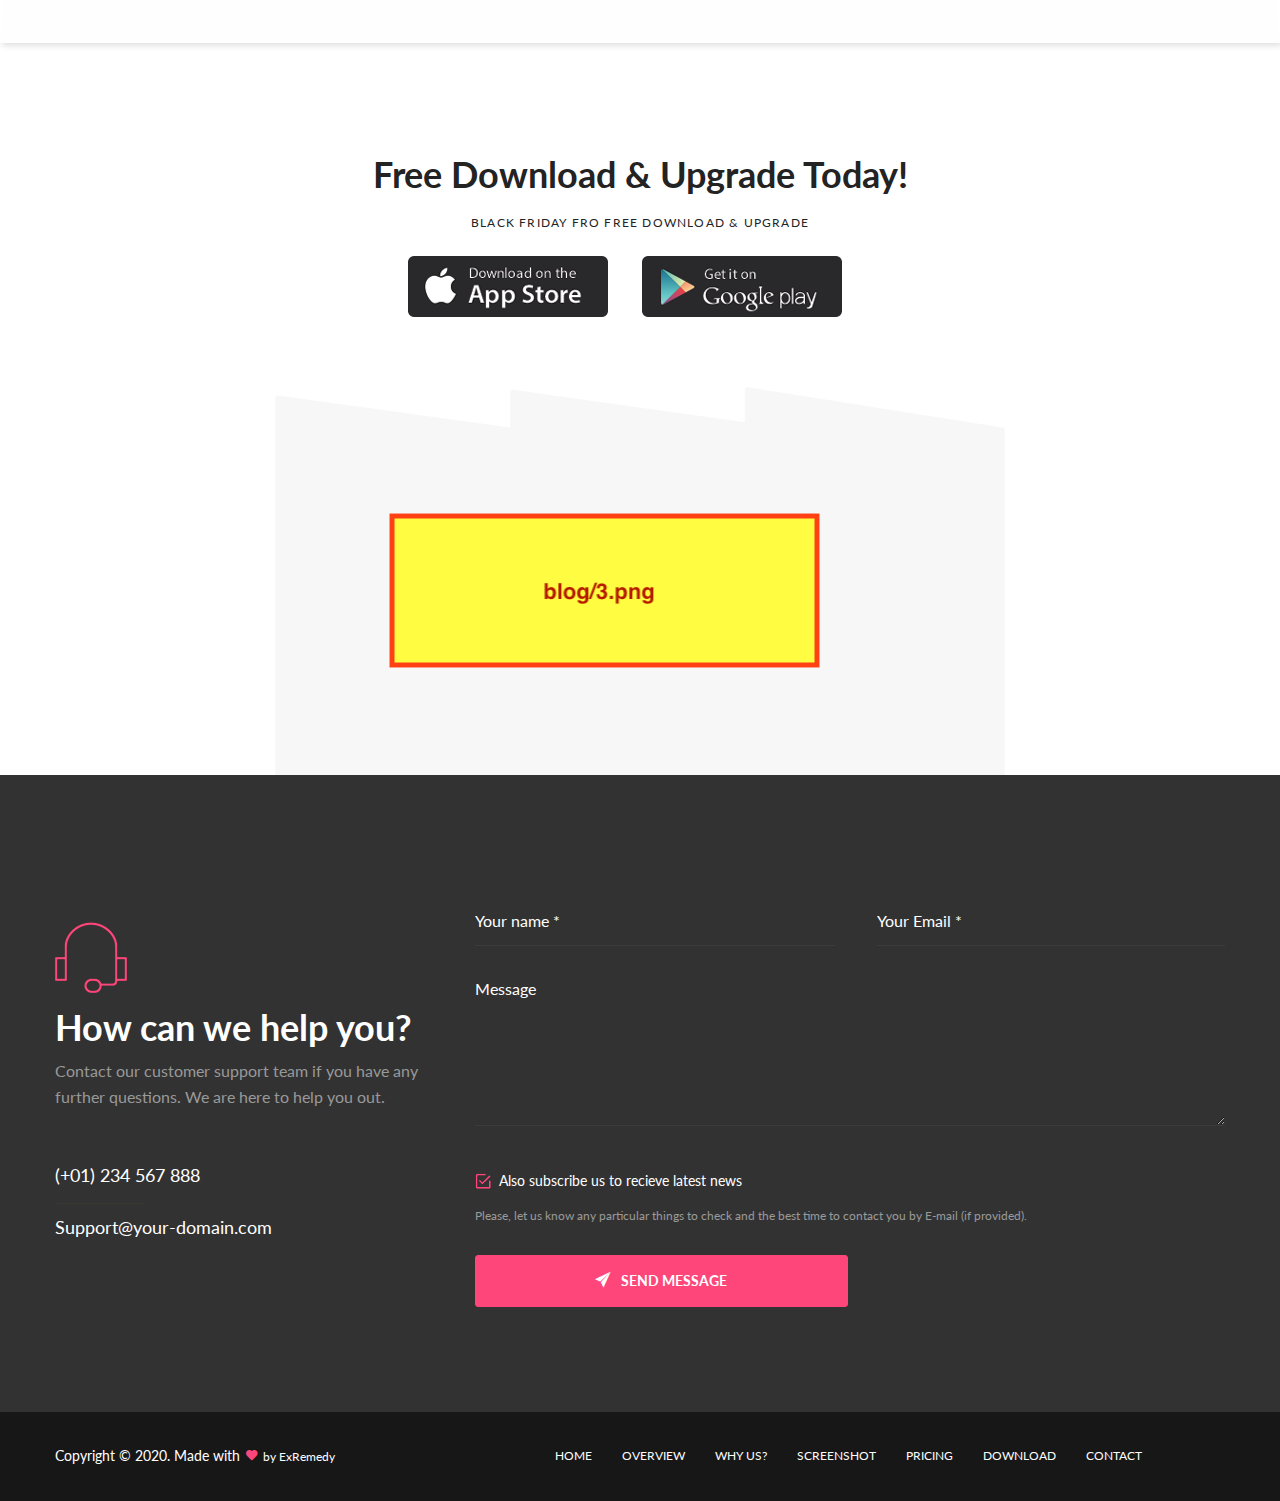
==== commit d338f459: "copyright" ====
--- a/index.html
+++ b/index.html
@@ -1128,9 +1128,9 @@
                 <div class="row">
                     <div class="col-md-5">
                         <div class="copyright">
-                            <p>Copyright © 2016. Made with
+                            <p>Copyright © 2020. Made with
                                 <i class="ion-android-favorite"></i>
-                                <a href="#"> by NthPsd</a>
+                                <a href="#"> by ExRemedy</a>
                             </p>
                         </div>
                     </div><!-- /.col-md-6 -->
